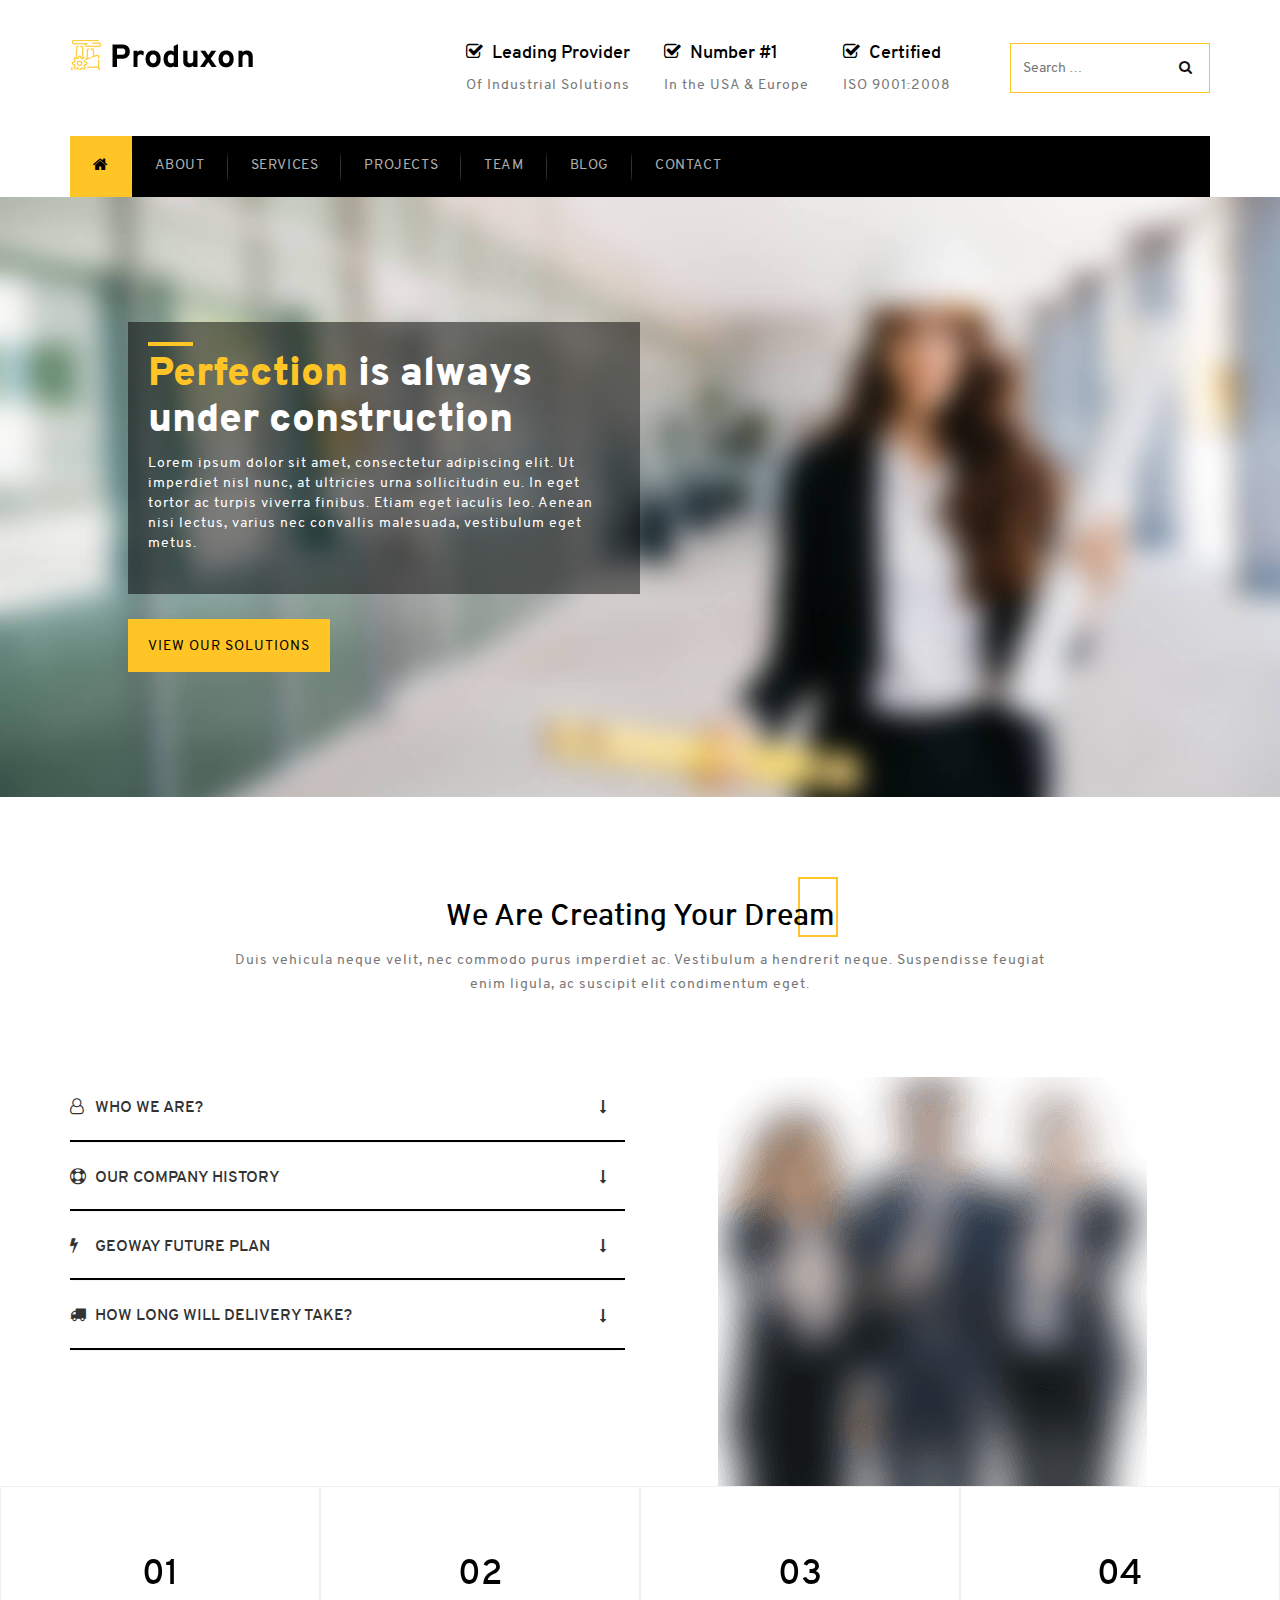
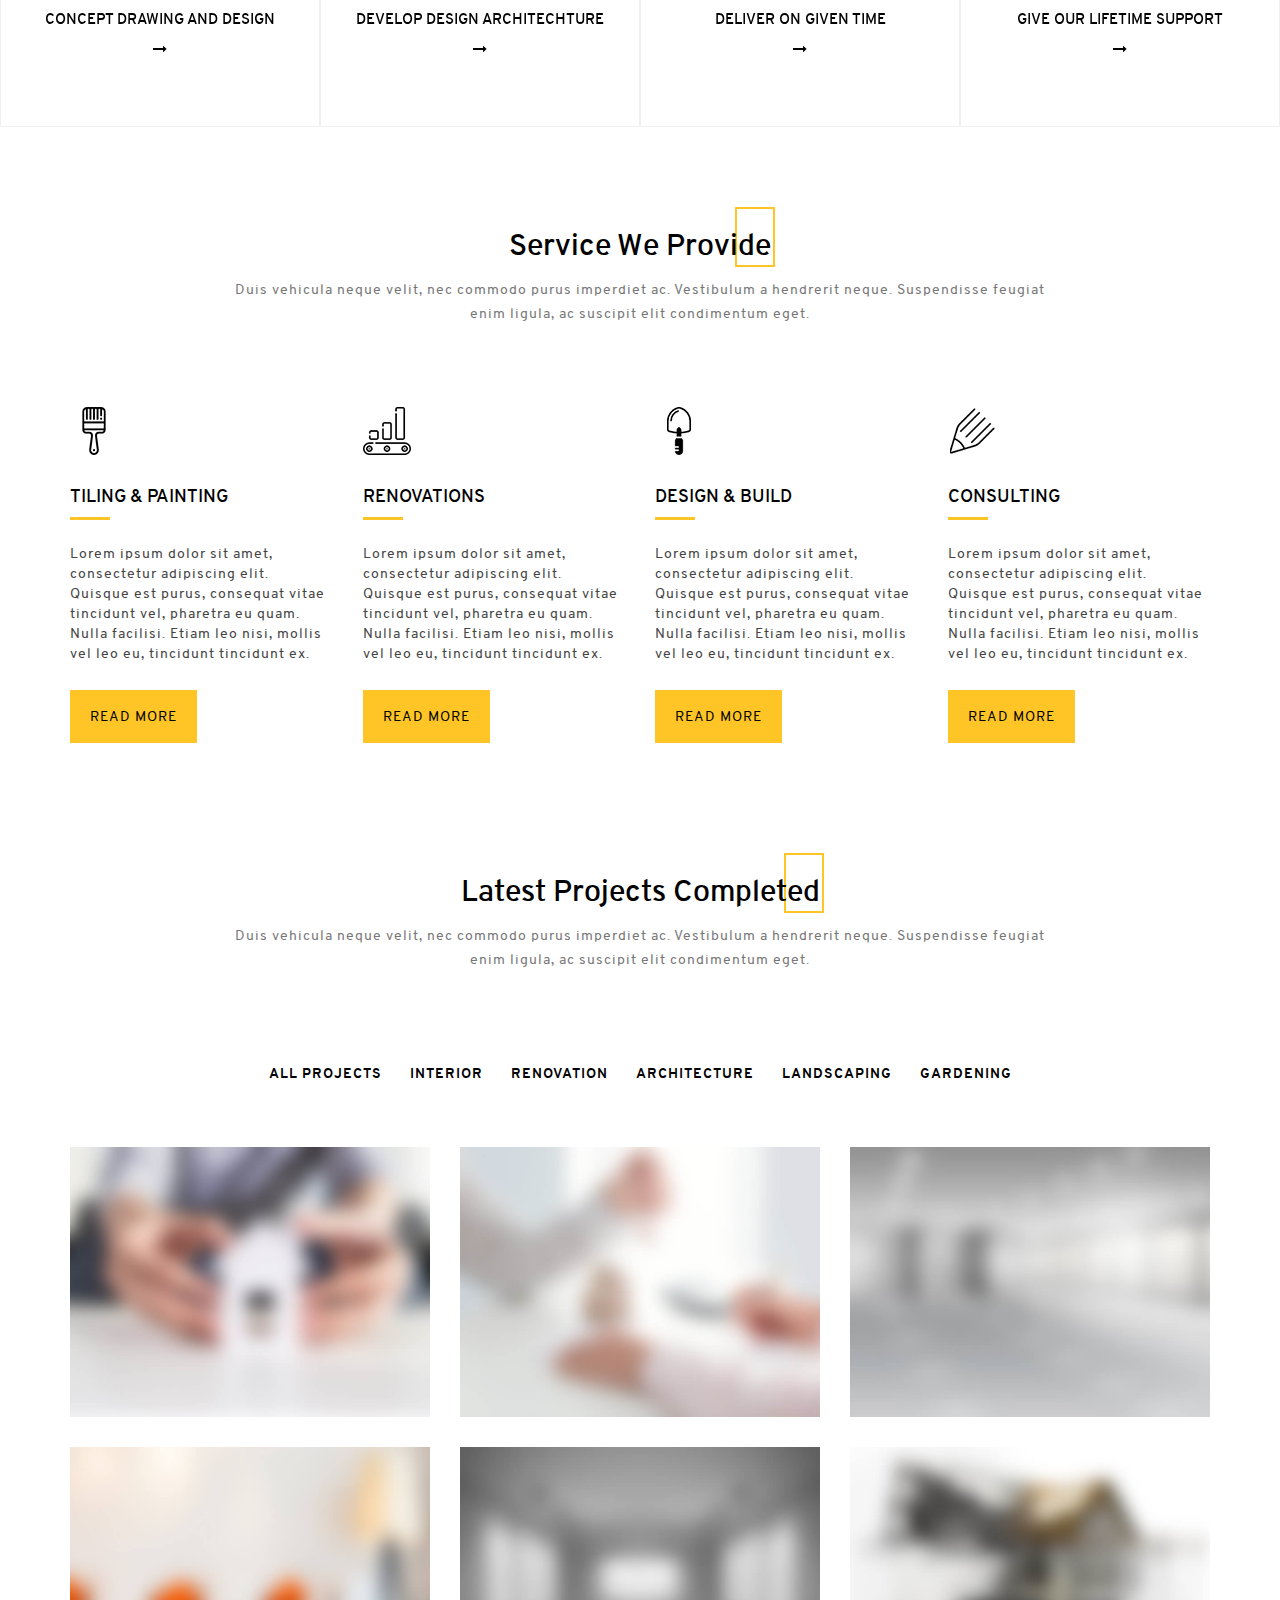
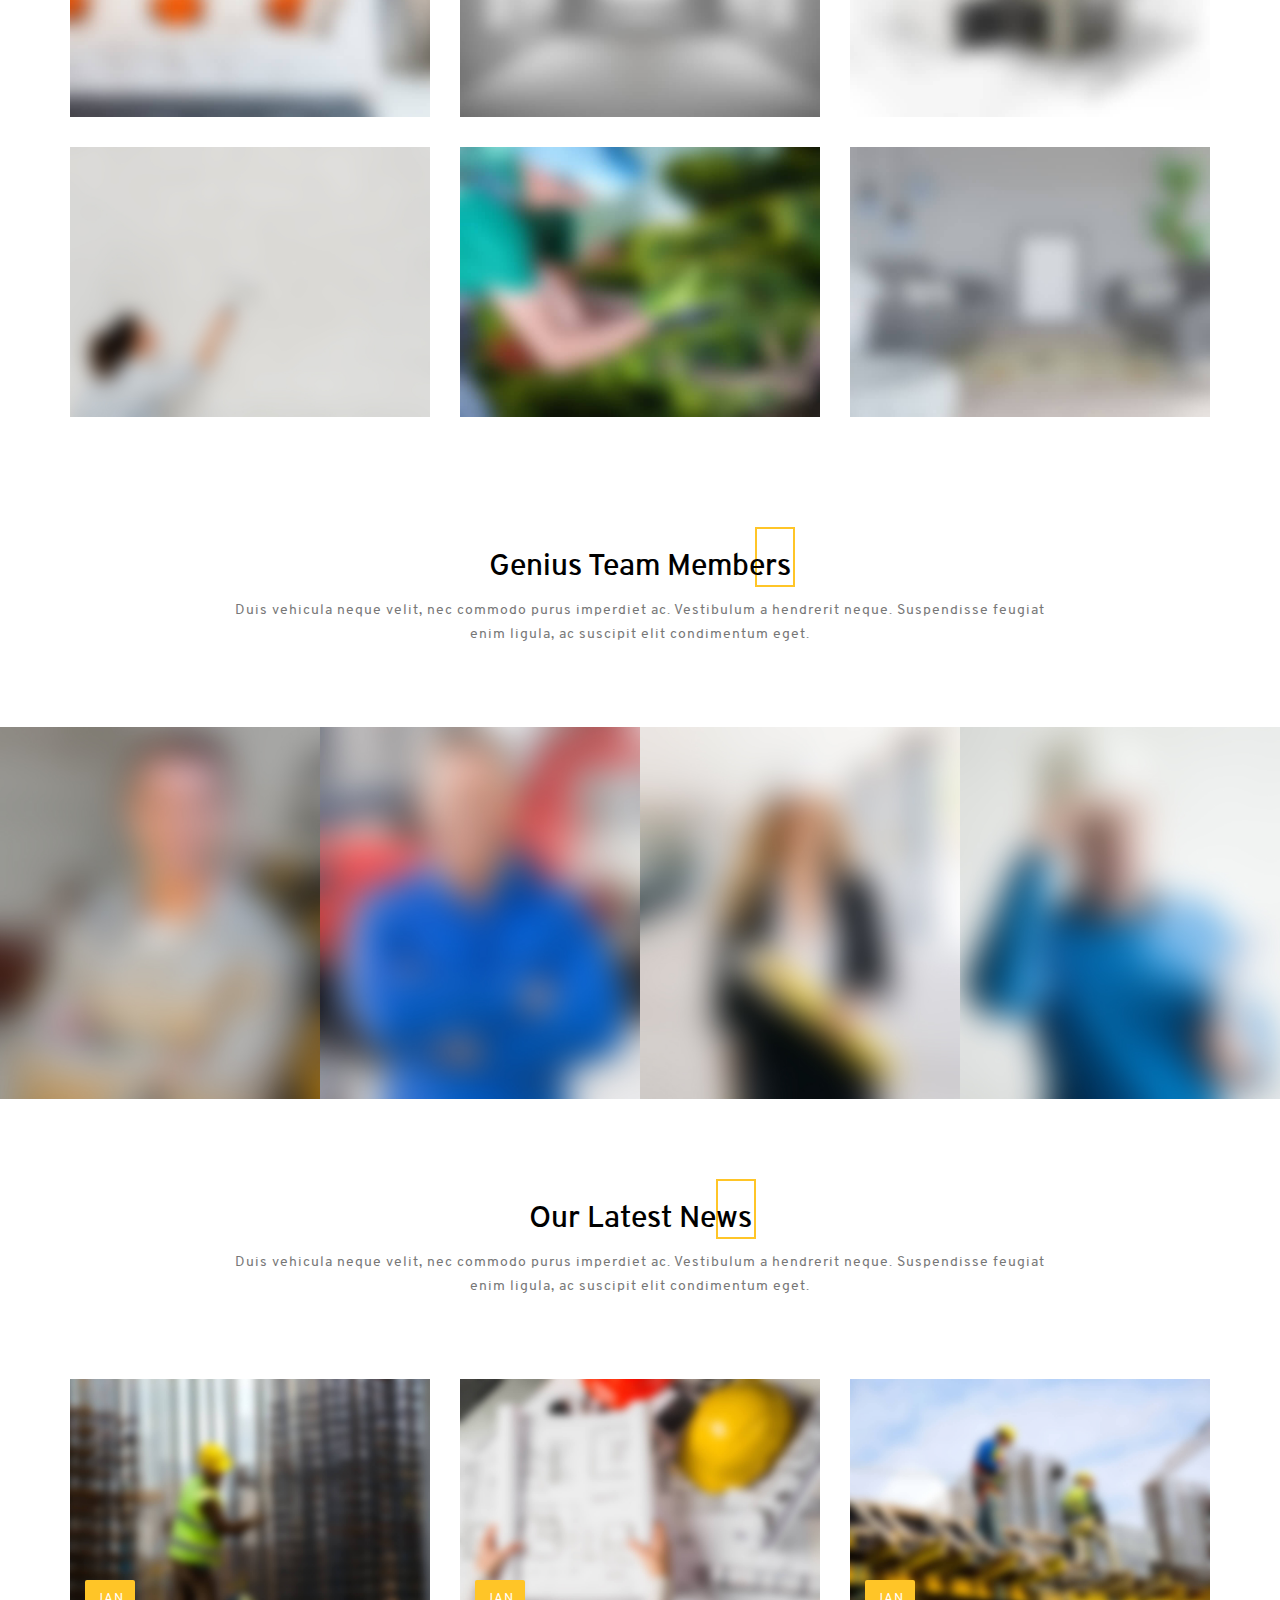
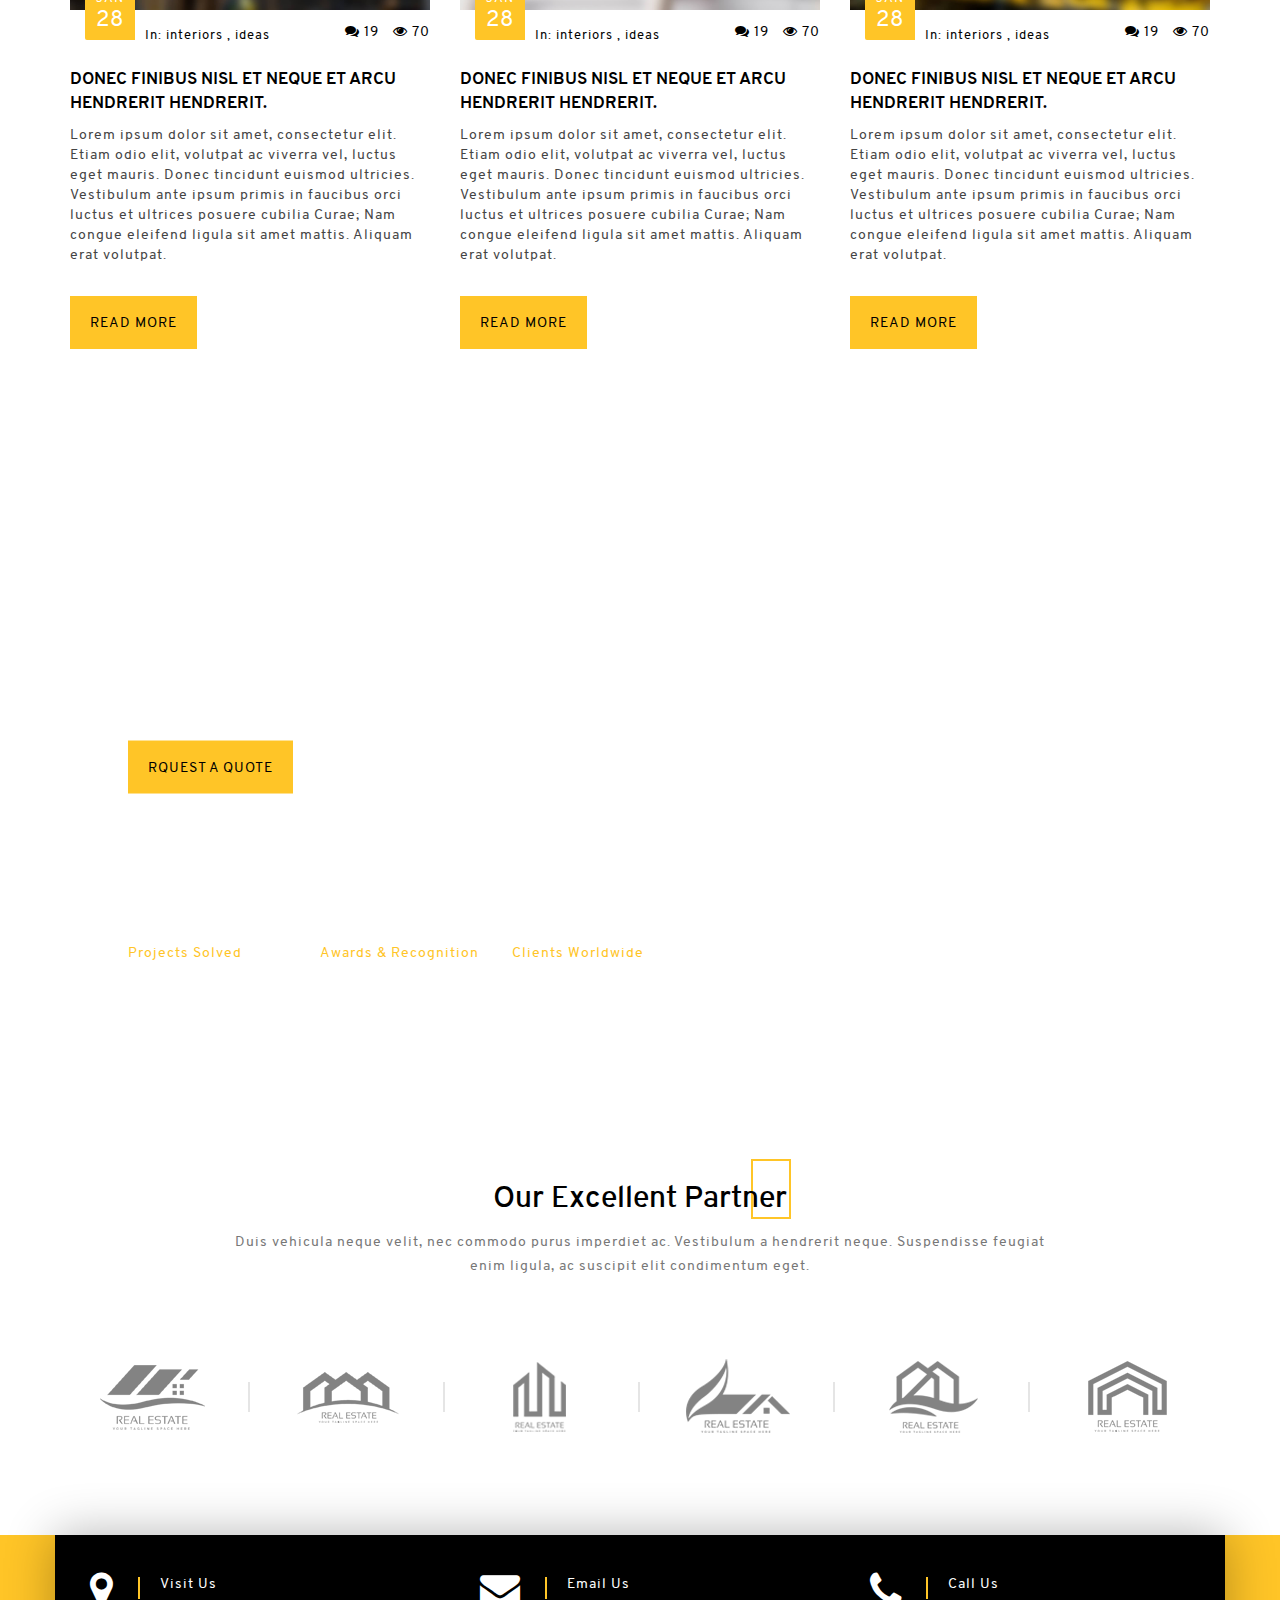
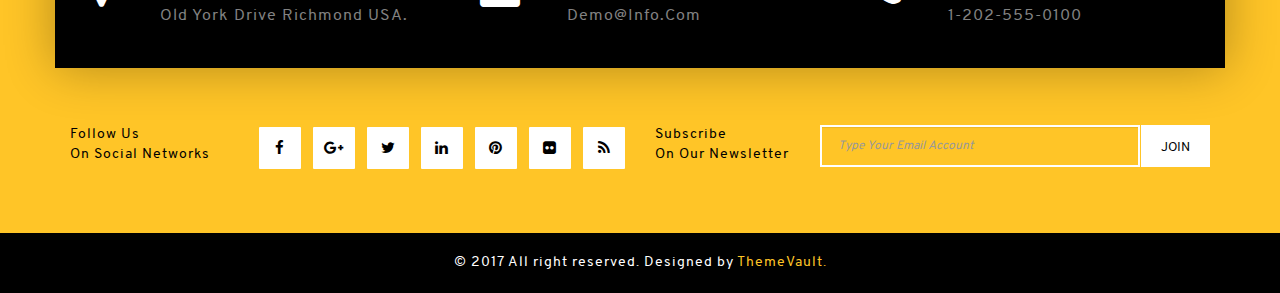
==== index.html @ 8ce7cc74 "temp" ====
<!--
Template Name: produxon
File Name: index.html
Author Name: ThemeVault
Author URI: http://www.themevault.net/
License URI: http://www.themevault.net/license
/-->

<!DOCTYPE html>
<html lang="en">
    <head>
        <meta charset="utf-8">
        <meta http-equiv="X-UA-Compatible" content="IE=edge">
        <meta name="viewport" content="width=device-width, initial-scale=1.0">
        <link rel="icon" href="images/favicon.png"/>
        <title>Produxon</title>

        <!-- Bootstrap core CSS -->
        <link href="css/bootstrap.min.css" rel="stylesheet">
        <link href="css/owl.carousel.min.css" rel="stylesheet">

        <!-- Custom styles for this template -->
        <link href="css/style.css" rel="stylesheet">
        <link href="css/responsive.css" rel="stylesheet">
        <link href="fonts/font-awesome/css/font-awesome.min.css" rel="stylesheet" type="text/css" />
        <link href="fonts/website-font/stylesheet.css" rel="stylesheet" type="text/css" />
        <link rel="stylesheet" href="css/lightbox.min.css">

        <script src="js/jquery.min.js" type="text/javascript"></script>
        <script src="js/bootstrap.min.js" type="text/javascript"></script>
        <script src="js/lightbox-plus-jquery.min.js" type="text/javascript"></script>
        <script src="js/owl.carousel.min.js" type="text/javascript"></script>
        <script src="js/shuffle.min.js" type="text/javascript"></script>
        <script src="js/shuffle.custom.js" type="text/javascript"></script>
        <script src="js/counterup.min.js" type="text/javascript"></script>
        <script src="js/waypoints.min.js" type="text/javascript"></script>
        <script src="js/custom.js" type="text/javascript"></script>
    </head>
    <body>
        <header>
            <div class="tv-top-header tv-paddingTB-40">
                <div class="container">
                    <div class="row">
                        <div class="col-md-3">
                            <div class="tv-site-logo">
                                <a href="index.html"><img src="images/logo.png" alt="logo"></a>
                            </div>
                        </div>
                        <div class="col-md-9">
                            <div class="tv-feature-content">
                                <ul>
                                    <li>
                                        <h4 class="tv-checkmark">
                                            <span>Leading Provider</span>
                                        </h4>
                                        <div class="tv-feature-text">Of Industrial Solutions</div>
                                    </li>
                                    <li>
                                        <h4 class="tv-checkmark">
                                            <span>Number #1</span>
                                        </h4>
                                        <div class="tv-feature-text">In the USA & Europe</div>
                                    </li>
                                    <li>
                                        <h4 class="tv-checkmark">
                                            <span>Certified</span>
                                        </h4>
                                        <div class="tv-feature-text">ISO 9001:2008</div>
                                    </li>
                                </ul>
                                <div class="tv-searchbar">
                                    <form class="tv-search-form" action="" method="get" role="search">
                                        <input class="tv-search-field" type="search" name="s" value="" placeholder="Search …">
                                        <input class="tv-search-submit" type="submit" value="Search">
                                    </form>
                                </div>
                            </div>
                        </div>
                    </div>
                </div>
            </div>
            <div class="tv-main-nav">
                <div class="container">
                    <nav class="navbar navbar-default"> 
                        <div class="navbar-header">
                            <button type="button" class="navbar-toggle" data-toggle="collapse" data-target="#myNavbar">
                                <span class="icon-bar"></span>
                                <span class="icon-bar"></span>
                                <span class="icon-bar"></span>                        
                            </button>
                        </div>
                        <div class="collapse navbar-collapse" id="myNavbar">
                            <ul class="nav navbar-nav">
                                <li class="active"><a href="index.html"><i class="fa fa-home"></i></a></li>
                                <li><a href="about.html">About</a></li>
                                <li><a href="service.html">Services</a></li>
                                <li><a href="project.html">Projects</a></li>
                                <li><a href="team.html">Team</a></li>
                                <li><a href="blog.html">Blog</a></li>
                                <li><a href="contact.html">Contact</a></li>
                            </ul>
                        </div>
                    </nav>
                </div>
            </div>
        </header>
        <div class="tv-slider-container">
            <div class="tv-slider tv-slider-one">
                <div class="owl-carousel owl-loaded owl-drag">
                    <article class="tv-slider-item">
                        <div class="tv-slider-img" style="background-image: url(images/banner2.jpg)"> 
                            <div class="tv-slider-content">
                                <div class="tv-slider-content-inner">
                                    <h2 class="tv-highlight-text"><span>Perfection</span> is always under construction</h2>
                                    <p class="tv-slider-para">Lorem ipsum dolor sit amet, consectetur adipiscing elit. Ut imperdiet nisl nunc, at ultricies urna sollicitudin eu. In eget tortor ac turpis viverra finibus. Etiam eget iaculis leo. Aenean nisi lectus, varius nec convallis malesuada, vestibulum eget metus.</p>
                                </div>
                                <a href="" class="btn">
                                    <span class="tv-mask"></span>
                                    <span>View Our Solutions</span>
                                </a>
                            </div>
                        </div>
                    </article>
                    <article class="tv-slider-item">
                        <div class="tv-slider-img" style="background-image: url(images/banner.jpg)"> 
                            <div class="tv-slider-content">
                                <div class="tv-slider-content-inner">
                                    <h2 class="tv-highlight-text"><span>Perfection</span> is always under construction</h2>
                                    <p class="tv-slider-para">Lorem ipsum dolor sit amet, consectetur adipiscing elit. Ut imperdiet nisl nunc, at ultricies urna sollicitudin eu. In eget tortor ac turpis viverra finibus. Etiam eget iaculis leo. Aenean nisi lectus, varius nec convallis malesuada, vestibulum eget metus.</p>
                                </div>
                                <a href="" class="btn">
                                    <span class="tv-mask"></span>
                                    <span>View Our Solutions</span>
                                </a>
                            </div>
                        </div>
                    </article>
                </div>
            </div>
            <script>
                $('.tv-slider-one .owl-carousel').owlCarousel({
                    slideSpeed: 300,
                    paginationSpeed: 400,
                    transitionStyle: "fade",
                    loop: true,
                    items: 1,
                    margin: 0,
                    nav: true,
                    dots: false,
                    autoplay: true,
                    autoplayHoverPause: false,
                    autoplaySpeed: 6000,
                    navSpeed: 3000,
                    singleItem: true,
                    navText: ["<i class='fa fa-angle-left'></i>", "<i class='fa fa-angle-right'></i>"]
                });
            </script>
        </div>

        <section class="tv-section">
            <header class="tv-section-heading">
                <h2 class="tv-section-title">We are creating your dream</h2>
                <p class="tv-section-para">Duis vehicula neque velit, nec commodo purus imperdiet ac. Vestibulum a hendrerit neque. Suspendisse feugiat enim ligula, ac suscipit elit condimentum eget.</p>
            </header>
            <div class="tv-section-content">
                <div class="container">
                    <div class="row">
                        <div class="col-md-6 col-sm-6 col-xs-12">
                            <div id="accordion" class="panel-group">
                                <div class="panel panel-default">
                                    <div class="panel-heading">
                                        <h4>
                                            <a class="collapsed" href="#support1" data-parent="#accordion" data-toggle="collapse" aria-expanded="false"><i class="fa fa-user-o"></i>Who we are?</a>
                                        </h4>
                                    </div>
                                    <div id="support1" class="panel-collapse collapse" aria-expanded="false" style="height: 0px;">
                                        <div class="panel-body">Lorem ipsum dolor sit amet, consectetur adipiscing elit. Ut lobortis mi sapien, sed sagittis nisi porttitor a. Orci varius natoque penatibus et magnis dis parturient montes, nascetur ridiculus mus. In sodales lacus vitae ex elementum, eget varius neque facilisis. Pellentesque pharetra commodo magna vitae vestibulum.</div>
                                    </div>
                                </div>
                                <div class="panel panel-default">
                                    <div class="panel-heading">
                                        <h4>
                                            <a class="collapsed" href="#support2" data-parent="#accordion" data-toggle="collapse" aria-expanded="false"><i class="fa fa-life-ring"></i>Our Company History</a>
                                        </h4>
                                    </div>
                                    <div id="support2" class="panel-collapse collapse" aria-expanded="false">
                                        <div class="panel-body">Lorem ipsum dolor sit amet, consectetur adipiscing elit. Ut lobortis mi sapien, sed sagittis nisi porttitor a. Orci varius natoque penatibus et magnis dis parturient montes, nascetur ridiculus mus. In sodales lacus vitae ex elementum, eget varius neque facilisis. Pellentesque pharetra commodo magna vitae vestibulum.</div>
                                    </div>
                                </div>
                                <div class="panel panel-default">
                                    <div class="panel-heading">
                                        <h4>
                                            <a class="collapsed" href="#support3" data-parent="#accordion" data-toggle="collapse" aria-expanded="false"><i class="fa fa-bolt"></i>Geoway Future Plan</a>
                                        </h4>
                                    </div>
                                    <div id="support3" class="panel-collapse collapse" aria-expanded="false">
                                        <div class="panel-body">Lorem ipsum dolor sit amet, consectetur adipiscing elit. Ut lobortis mi sapien, sed sagittis nisi porttitor a. Orci varius natoque penatibus et magnis dis parturient montes, nascetur ridiculus mus. In sodales lacus vitae ex elementum, eget varius neque facilisis. Pellentesque pharetra commodo magna vitae vestibulum.</div>
                                    </div>
                                </div>
                                <div class="panel panel-default">
                                    <div class="panel-heading">
                                        <h4>
                                            <a class="collapsed" href="#support4" data-parent="#accordion" data-toggle="collapse" aria-expanded="false"><i class="fa fa-truck"></i>How long will delivery take?</a>
                                        </h4>
                                    </div>
                                    <div id="support4" class="panel-collapse collapse" aria-expanded="false">
                                        <div class="panel-body">Lorem ipsum dolor sit amet, consectetur adipiscing elit. Ut lobortis mi sapien, sed sagittis nisi porttitor a. Orci varius natoque penatibus et magnis dis parturient montes, nascetur ridiculus mus. In sodales lacus vitae ex elementum, eget varius neque facilisis. Pellentesque pharetra commodo magna vitae vestibulum.</div>
                                    </div>
                                </div>
                            </div>
                        </div>
                        <div class="col-md-6 col-sm-6 col-xs-12">
                            <div class="tv-about-img">
                                <img src="images/about.png" alt="about" class="img-responsive">
                            </div>
                        </div>
                    </div>
                </div>
                <div class="container-fluid">
                    <div class="row">
                        <ul class="tv-process-steps">
                            <li class="col-md-3 col-sm-6 col-xs-6 width-100 tv-no-paddingLR">
                                <div class="tv-step-content">
                                    <div class="tv-stepsupper-info">
                                        <div class="tv-info-inner">
                                            <div class="tv-info-inner-content">
                                                <div class="tv-stepsinfo-text">
                                                    <h4>01</h4>
                                                    <h5 class="text-uppercase">Concept drawing and design</h5>
                                                    <a href="">
                                                        <i class="fa fa-long-arrow-right"></i>
                                                    </a>
                                                </div>
                                            </div>
                                        </div>
                                    </div>
                                    <div class="tv-stepshover-info">
                                        <div class="tv-info-inner">
                                            <div class="tv-info-inner-content">
                                                <div class="tv-stepsinfo-text">
                                                    <h4>01</h4>
                                                    <h5 class="text-uppercase">Concept drawing and design</h5>
                                                    <p>Lorem ipsum dolor sit amet, consectetur adipiscing elit.</p>
                                                    <a class="btn" href="">
                                                        <span class="tv-mask"></span>
                                                        <span><i class="fa fa-long-arrow-right"></i></span>
                                                    </a>
                                                </div>
                                            </div>
                                        </div>
                                        <figure class="image">
                                            <img alt="step1" src="images/step1.jpg" class="img-responsive">
                                        </figure>
                                    </div>
                                </div>
                            </li>
                            <li class="col-md-3 col-sm-6 col-xs-6 width-100 tv-no-paddingLR">
                                <div class="tv-step-content">
                                    <div class="tv-stepsupper-info">
                                        <div class="tv-info-inner">
                                            <div class="tv-info-inner-content">
                                                <div class="tv-stepsinfo-text">
                                                    <h4>02</h4>
                                                    <h5 class="text-uppercase">Develop Design Architechture</h5>
                                                    <a href="#">
                                                        <i class="fa fa-long-arrow-right"></i>
                                                    </a>
                                                </div>
                                            </div>
                                        </div>
                                    </div>
                                    <div class="tv-stepshover-info">
                                        <div class="tv-info-inner">
                                            <div class="tv-info-inner-content">
                                                <div class="tv-stepsinfo-text">
                                                    <h4>02</h4>
                                                    <h5 class="text-uppercase">Develop Design Architechture</h5>
                                                    <p>Lorem ipsum dolor sit amet, consectetur adipiscing elit.</p>
                                                    <a class="btn" href="">
                                                        <span class="tv-mask"></span>
                                                        <span><i class="fa fa-long-arrow-right"></i></span>
                                                    </a>
                                                </div>
                                            </div>
                                        </div>
                                        <figure class="image">
                                            <img alt="step1" src="images/step2.jpg" class="img-responsive">
                                        </figure>
                                    </div>
                                </div>
                            </li>
                            <li class="col-md-3 col-sm-6 col-xs-6 width-100 tv-no-paddingLR">
                                <div class="tv-step-content">
                                    <div class="tv-stepsupper-info">
                                        <div class="tv-info-inner">
                                            <div class="tv-info-inner-content">
                                                <div class="tv-stepsinfo-text">
                                                    <h4>03</h4>
                                                    <h5 class="text-uppercase">Deliver on Given Time</h5>
                                                    <a href="#">
                                                        <i class="fa fa-long-arrow-right"></i>
                                                    </a>
                                                </div>
                                            </div>
                                        </div>
                                    </div>
                                    <div class="tv-stepshover-info">
                                        <div class="tv-info-inner">
                                            <div class="tv-info-inner-content">
                                                <div class="tv-stepsinfo-text">
                                                    <h4>03</h4>
                                                    <h5 class="text-uppercase">Deliver on Given Time</h5>
                                                    <p>Lorem ipsum dolor sit amet, consectetur adipiscing elit.</p>
                                                    <a class="btn" href="">
                                                        <span class="tv-mask"></span>
                                                        <span><i class="fa fa-long-arrow-right"></i></span>
                                                    </a>
                                                </div>
                                            </div>
                                        </div>
                                        <figure class="image">
                                            <img alt="step1" src="images/step3.jpg" class="img-responsive">
                                        </figure>
                                    </div>
                                </div>
                            </li>
                            <li class="col-md-3 col-sm-6 col-xs-6 width-100 tv-no-paddingLR">
                                <div class="tv-step-content">
                                    <div class="tv-stepsupper-info">
                                        <div class="tv-info-inner">
                                            <div class="tv-info-inner-content">
                                                <div class="tv-stepsinfo-text">
                                                    <h4>04</h4>
                                                    <h5 class="text-uppercase">Give Our Lifetime Support</h5>
                                                    <a href="#">
                                                        <i class="fa fa-long-arrow-right"></i>
                                                    </a>
                                                </div>
                                            </div>
                                        </div>
                                    </div>
                                    <div class="tv-stepshover-info">
                                        <div class="tv-info-inner">
                                            <div class="tv-info-inner-content">
                                                <div class="tv-stepsinfo-text">
                                                    <h4>04</h4>
                                                    <h5 class="text-uppercase">Give Our Lifetime Support</h5>
                                                    <p>Lorem ipsum dolor sit amet, consectetur adipiscing elit.</p>
                                                    <a class="btn" href="">
                                                        <span class="tv-mask"></span>
                                                        <span><i class="fa fa-long-arrow-right"></i></span>
                                                    </a>
                                                </div>
                                            </div>
                                        </div>
                                        <figure class="image">
                                            <img alt="step1" src="images/step4.jpg" class="img-responsive">
                                        </figure>
                                    </div>
                                </div>
                            </li>
                        </ul>
                    </div>
                </div>
            </div>
        </section>
        <section class="tv-section">
            <header class="tv-section-heading">
                <h2 class="tv-section-title">service we provide</h2>
                <p class="tv-section-para">Duis vehicula neque velit, nec commodo purus imperdiet ac. Vestibulum a hendrerit neque. Suspendisse feugiat enim ligula, ac suscipit elit condimentum eget.</p>
            </header>
            <div class="tv-section-content">
                <div class="container">
                    <div class="row">
                        <div class="tv-services">
                            <div class="col-md-3 col-sm-6 col-xs-12">
                                <div class="tv-service-content">
                                    <div class="tv-service-img">
                                        <img alt="service" src="images/service1-2.png">
                                        <img alt="service" src="images/service1.png">
                                    </div>
                                    <div class="tv-service-text">
                                        <h4>Tiling & Painting</h4>
                                        <p>Lorem ipsum dolor sit amet, consectetur adipiscing elit. Quisque est purus, consequat vitae tincidunt vel, pharetra eu quam. Nulla facilisi. Etiam leo nisi, mollis vel leo eu, tincidunt tincidunt ex.</p>
                                        <a class="btn" href="">
                                            <span class="tv-mask"></span>
                                            <span>Read More</span>
                                        </a>
                                    </div>
                                </div>
                            </div>
                            <div class="col-md-3 col-sm-6 col-xs-12">
                                <div class="tv-service-content">
                                    <div class="tv-service-img">
                                        <img alt="service" src="images/service2-2.png">
                                        <img alt="service" src="images/service2.png">
                                    </div>
                                    <div class="tv-service-text">
                                        <h4>Renovations</h4>
                                        <p>Lorem ipsum dolor sit amet, consectetur adipiscing elit. Quisque est purus, consequat vitae tincidunt vel, pharetra eu quam. Nulla facilisi. Etiam leo nisi, mollis vel leo eu, tincidunt tincidunt ex.</p>
                                        <a class="btn" href="">
                                            <span class="tv-mask"></span>
                                            <span>Read More</span>
                                        </a>
                                    </div>
                                </div>
                            </div>
                            <div class="col-md-3 col-sm-6 col-xs-12">
                                <div class="tv-service-content">
                                    <div class="tv-service-img">
                                        <img alt="service" src="images/service3-2.png">
                                        <img alt="service" src="images/service3.png">
                                    </div>
                                    <div class="tv-service-text">
                                        <h4>Design & Build</h4>
                                        <p>Lorem ipsum dolor sit amet, consectetur adipiscing elit. Quisque est purus, consequat vitae tincidunt vel, pharetra eu quam. Nulla facilisi. Etiam leo nisi, mollis vel leo eu, tincidunt tincidunt ex.</p>
                                        <a class="btn" href="">
                                            <span class="tv-mask"></span>
                                            <span>Read More</span>
                                        </a>
                                    </div>
                                </div>
                            </div>
                            <div class="col-md-3 col-sm-6 col-xs-12">
                                <div class="tv-service-content">
                                    <div class="tv-service-img">
                                        <img alt="service" src="images/service4-2.png">
                                        <img alt="service" src="images/service4.png">
                                    </div>
                                    <div class="tv-service-text">
                                        <h4>Consulting</h4>
                                        <p>Lorem ipsum dolor sit amet, consectetur adipiscing elit. Quisque est purus, consequat vitae tincidunt vel, pharetra eu quam. Nulla facilisi. Etiam leo nisi, mollis vel leo eu, tincidunt tincidunt ex.</p>
                                        <a class="btn" href="">
                                            <span class="tv-mask"></span>
                                            <span>Read More</span>
                                        </a>
                                    </div>
                                </div>
                            </div>
                        </div>
                    </div>
                </div>
            </div>
        </section>
        <section class="tv-section">
            <header class="tv-section-heading">
                <h2 class="tv-section-title">Latest Projects Completed</h2>
                <p class="tv-section-para">Duis vehicula neque velit, nec commodo purus imperdiet ac. Vestibulum a hendrerit neque. Suspendisse feugiat enim ligula, ac suscipit elit condimentum eget.</p>
            </header>
            <div class="tv-section-content">
                <div class="container">
                    <div class="row">
                        <div class="tv-filter-wrapper col-xs-12 tv-marginB-50">
                            <div class="tv-projects-filter tv-filter-options">
                                <a class="active" data-group="all">All Projects</a>
                                <a data-group="interior">Interior</a>
                                <a data-group="renovation">Renovation</a>
                                <a data-group="architecture">Architecture</a>
                                <a data-group="landscaping">Landscaping</a>
                                <a data-group="gardening">Gardening</a>
                            </div>
                        </div>
                        <div class="clearfix"></div>
                        <ul id="grid" class="tv-project-grid">
                            <li class="item grid-item col-md-4 col-sm-6 col-xs-6 width-100" data-groups='["architecture"]'>
                                <div class="tv-project-content">
                                    <div class="tv-project-image">
                                        <img src="images/portfolio-item1.jpg" alt="project" class="img-responsive">
                                    </div>
                                    <div class="tv-project-overlaytext">
                                        <div class="tv-project-midvalue">
                                            <span class="tv-porject-cat">Architecture</span>
                                            <span class="tv-project-name">New Office Room</span>
                                            <span class="tv-project-plus">
                                                <a href="images/portfolio-item1.jpg" class="tv-plus example-image-link img-responsive" data-lightbox="project"><i class="fa fa-plus" aria-hidden="true"></i></a>
                                            </span>
                                        </div>
                                    </div>
                                </div>
                            </li>
                            <li class="item grid-item col-md-4 col-sm-6 col-xs-6 width-100" data-groups='["architecture"]'>
                                <div class="tv-project-content">
                                    <div class="tv-project-image">
                                        <img src="images/portfolio-item2.jpg" alt="project" class="img-responsive">
                                    </div>
                                    <div class="tv-project-overlaytext">
                                        <div class="tv-project-midvalue">
                                            <span class="tv-porject-cat">Architecture</span>
                                            <span class="tv-project-name">New Office Room</span>
                                            <span class="tv-project-plus">
                                                <a href="images/portfolio-item2.jpg" class="tv-plus example-image-link img-responsive" data-lightbox="project"><i class="fa fa-plus" aria-hidden="true"></i></a>
                                            </span>
                                        </div>
                                    </div>
                                </div>
                            </li>
                            <li class="item grid-item col-md-4 col-sm-6 col-xs-6 width-100" data-groups='["interior"]'>
                                <div class="tv-project-content">
                                    <div class="tv-project-image">
                                        <img src="images/portfolio-item3.jpg" alt="project" class="img-responsive">
                                    </div>
                                    <div class="tv-project-overlaytext">
                                        <div class="tv-project-midvalue">
                                            <span class="tv-porject-cat">Interior</span>
                                            <span class="tv-project-name">New Office Room</span>
                                            <span class="tv-project-plus">
                                                <a href="images/portfolio-item3.jpg" class="tv-plus example-image-link img-responsive" data-lightbox="project"><i class="fa fa-plus" aria-hidden="true"></i></a>
                                            </span>
                                        </div>
                                    </div>
                                </div>
                            </li>
                            <li class="item grid-item col-md-4 col-sm-6 col-xs-6 width-100" data-groups='["landscaping"]'>
                                <div class="tv-project-content">
                                    <div class="tv-project-image">
                                        <img src="images/portfolio-item4.jpg" alt="project" class="img-responsive">
                                    </div>
                                    <div class="tv-project-overlaytext">
                                        <div class="tv-project-midvalue">
                                            <span class="tv-porject-cat">Landscaping</span>
                                            <span class="tv-project-name">New Office Room</span>
                                            <span class="tv-project-plus">
                                                <a href="images/portfolio-item4.jpg" class="tv-plus example-image-link img-responsive" data-lightbox="project"><i class="fa fa-plus" aria-hidden="true"></i></a>
                                            </span>
                                        </div>
                                    </div>
                                </div>
                            </li>
                            <li class="item grid-item col-md-4 col-sm-6 col-xs-6 width-100" data-groups='["interior"]'>
                                <div class="tv-project-content">
                                    <div class="tv-project-image">
                                        <img src="images/portfolio-item5.jpg" alt="project" class="img-responsive">
                                    </div>
                                    <div class="tv-project-overlaytext">
                                        <div class="tv-project-midvalue">
                                            <span class="tv-porject-cat">Interior</span>
                                            <span class="tv-project-name">New Office Room</span>
                                            <span class="tv-project-plus">
                                                <a href="images/portfolio-item5.jpg" class="tv-plus example-image-link img-responsive" data-lightbox="project"><i class="fa fa-plus" aria-hidden="true"></i></a>
                                            </span>
                                        </div>
                                    </div>
                                </div>
                            </li>
                            <li class="item grid-item col-md-4 col-sm-6 col-xs-6 width-100" data-groups='["renovation"]'>
                                <div class="tv-project-content">
                                    <div class="tv-project-image">
                                        <img src="images/portfolio-item6.jpg" alt="project" class="img-responsive">
                                    </div>
                                    <div class="tv-project-overlaytext">
                                        <div class="tv-project-midvalue">
                                            <span class="tv-porject-cat">Renovation</span>
                                            <span class="tv-project-name">New Office Room</span>
                                            <span class="tv-project-plus">
                                                <a href="images/portfolio-item6.jpg" class="tv-plus example-image-link img-responsive" data-lightbox="project"><i class="fa fa-plus" aria-hidden="true"></i></a>
                                            </span>
                                        </div>
                                    </div>
                                </div>
                            </li>
                            <li class="item grid-item col-md-4 col-sm-6 col-xs-6 width-100" data-groups='["renovation"]'>
                                <div class="tv-project-content">
                                    <div class="tv-project-image">
                                        <img src="images/portfolio-item7.jpg" alt="project" class="img-responsive">
                                    </div>
                                    <div class="tv-project-overlaytext">
                                        <div class="tv-project-midvalue">
                                            <span class="tv-porject-cat">Renovation</span>
                                            <span class="tv-project-name">New Office Room</span>
                                            <span class="tv-project-plus">
                                                <a href="images/portfolio-item7.jpg" class="tv-plus example-image-link img-responsive" data-lightbox="project"><i class="fa fa-plus" aria-hidden="true"></i></a>
                                            </span>
                                        </div>
                                    </div>
                                </div>
                            </li>
                            <li class="item grid-item col-md-4 col-sm-6 col-xs-6 width-100" data-groups='["gardening"]'>
                                <div class="tv-project-content">
                                    <div class="tv-project-image">
                                        <img src="images/portfolio-item8.jpg" alt="project" class="img-responsive">
                                    </div>
                                    <div class="tv-project-overlaytext">
                                        <div class="tv-project-midvalue">
                                            <span class="tv-porject-cat">Gardening</span>
                                            <span class="tv-project-name">New Office Room</span>
                                            <span class="tv-project-plus">
                                                <a href="images/portfolio-item8.jpg" class="tv-plus example-image-link img-responsive" data-lightbox="project"><i class="fa fa-plus" aria-hidden="true"></i></a>
                                            </span>
                                        </div>
                                    </div>
                                </div>
                            </li>
                            <li class="item grid-item col-md-4 col-sm-6 col-xs-6 width-100" data-groups='["interior"]'>
                                <div class="tv-project-content">
                                    <div class="tv-project-image">
                                        <img src="images/portfolio-item9.jpg" alt="project" class="img-responsive">
                                    </div>
                                    <div class="tv-project-overlaytext">
                                        <div class="tv-project-midvalue">
                                            <span class="tv-porject-cat">Interior</span>
                                            <span class="tv-project-name">New Office Room</span>
                                            <span class="tv-project-plus">
                                                <a href="images/portfolio-item9.jpg" class="tv-plus example-image-link img-responsive" data-lightbox="project"><i class="fa fa-plus" aria-hidden="true"></i></a>
                                            </span>
                                        </div>
                                    </div>
                                </div>
                            </li>
                        </ul>
                    </div>
                </div>
            </div>
        </section>
        <section class="tv-section">
            <header class="tv-section-heading">
                <h2 class="tv-section-title">Genius Team Members</h2>
                <p class="tv-section-para">Duis vehicula neque velit, nec commodo purus imperdiet ac. Vestibulum a hendrerit neque. Suspendisse feugiat enim ligula, ac suscipit elit condimentum eget.</p>
            </header>
            <div class="tv-section-content">
                <div class="container-fluid">
                    <div class="row">
                        <div class="tv-member">
                            <div class="col-md-3 col-sm-6 col-xs-6 width-100 tv-no-paddingLR">
                                <div class="tv-member-content">
                                    <div class="tv-member-image">
                                        <img src="images/team1.jpg" alt="team" class="img-responsive">
                                    </div>
                                    <div class="tv-member-overlay">
                                        <div class="tv-member-info">
                                            <div class="tv-member-name">
                                                <h4>David King</h4>
                                                <p>CEO & Founder</p>
                                            </div>
                                            <div class="tv-member-sociallinks">
                                                <a href="#">
                                                    <i class="fa fa-facebook"></i>
                                                </a>
                                                <a href="#">
                                                    <i class="fa fa-twitter"></i>
                                                </a>
                                                <a href="#">
                                                    <i class="fa fa-linkedin"></i>
                                                </a>
                                            </div>
                                        </div>
                                    </div>
                                </div>
                            </div>
                            <div class="col-md-3 col-sm-6 col-xs-6 width-100 tv-no-paddingLR">
                                <div class="tv-member-content">
                                    <div class="tv-member-image">
                                        <img src="images/team2.jpg" alt="team" class="img-responsive">
                                    </div>
                                    <div class="tv-member-overlay">
                                        <div class="tv-member-info">
                                            <div class="tv-member-name">
                                                <h4>Joe Shestak</h4>
                                                <p>Machine Engineer</p>
                                            </div>
                                            <div class="tv-member-sociallinks">
                                                <a href="#">
                                                    <i class="fa fa-facebook"></i>
                                                </a>
                                                <a href="#">
                                                    <i class="fa fa-twitter"></i>
                                                </a>
                                                <a href="#">
                                                    <i class="fa fa-linkedin"></i>
                                                </a>
                                            </div>
                                        </div>
                                    </div>
                                </div>
                            </div>
                            <div class="col-md-3 col-sm-6 col-xs-6 width-100 tv-no-paddingLR">
                                <div class="tv-member-content">
                                    <div class="tv-member-image">
                                        <img src="images/team3.jpg" alt="team" class="img-responsive">
                                    </div>
                                    <div class="tv-member-overlay">
                                        <div class="tv-member-info">
                                            <div class="tv-member-name">
                                                <h4>Jules Boutin</h4>
                                                <p>Civil Engineer</p>
                                            </div>
                                            <div class="tv-member-sociallinks">
                                                <a href="#">
                                                    <i class="fa fa-facebook"></i>
                                                </a>
                                                <a href="#">
                                                    <i class="fa fa-twitter"></i>
                                                </a>
                                                <a href="#">
                                                    <i class="fa fa-linkedin"></i>
                                                </a>
                                            </div>
                                        </div>
                                    </div>
                                </div>
                            </div>
                            <div class="col-md-3 col-sm-6 col-xs-6 width-100 tv-no-paddingLR">
                                <div class="tv-member-content">
                                    <div class="tv-member-image">
                                        <img src="images/team4.jpg" alt="team" class="img-responsive">
                                    </div>
                                    <div class="tv-member-overlay">
                                        <div class="tv-member-info">
                                            <div class="tv-member-name">
                                                <h4>George Strong</h4>
                                                <p>Project Manager</p>
                                            </div>
                                            <div class="tv-member-sociallinks">
                                                <a href="#">
                                                    <i class="fa fa-facebook"></i>
                                                </a>
                                                <a href="#">
                                                    <i class="fa fa-twitter"></i>
                                                </a>
                                                <a href="#">
                                                    <i class="fa fa-linkedin"></i>
                                                </a>
                                            </div>
                                        </div>
                                    </div>
                                </div>
                            </div>
                        </div>
                    </div>
                </div>
        </section>
        <section class="tv-section">
            <header class="tv-section-heading">
                <h2 class="tv-section-title">Our Latest News</h2>
                <p class="tv-section-para">Duis vehicula neque velit, nec commodo purus imperdiet ac. Vestibulum a hendrerit neque. Suspendisse feugiat enim ligula, ac suscipit elit condimentum eget.</p>
            </header>
            <div class="tv-section-content">
                <div class="container">
                    <div class="row">
                        <div class="tv-blog">
                            <div class="col-md-4 col-sm-12 col-xs-12">
                                <div class="tv-blog-content">
                                    <div class="tv-blog-image">
                                        <a href=""><img src="images/blog1.jpg" class="img-responsive" alt="blog"></a>
                                    </div>
                                    <div class="tv-blog-text">
                                        <div class="tv-post-time clearfix">
                                            <ul class="pull-left">
                                                <li class="tv-post-date">
                                                    <span>JAN</span>
                                                    28
                                                </li>
                                            </ul>
                                            <ul class="pull-right text-right">
                                                <li class="tv-post-cat">
                                                    In:
                                                    <span>
                                                        <a href="#">interiors</a>
                                                        <a href="#">, ideas</a>
                                                    </span>
                                                </li>
                                                <li class="tv-post-comments">
                                                    <i class="fa fa-comments"></i>
                                                    19
                                                </li>
                                                <li class="tv-post-views">
                                                    <i class="fa fa-eye"></i>
                                                    70
                                                </li>
                                            </ul>
                                        </div>
                                        <div class="tv-blog-title">
                                            <h4>
                                                <a href="single-blog.html">Donec finibus nisl et neque et arcu hendrerit hendrerit.</a>
                                            </h4>
                                        </div>
                                        <div class="tv-blog-desc">
                                            <p>Lorem ipsum dolor sit amet, consectetur elit. Etiam odio elit, volutpat ac viverra vel, luctus eget mauris. Donec tincidunt euismod ultricies. Vestibulum ante ipsum primis in faucibus orci luctus et ultrices posuere cubilia Curae; Nam congue eleifend ligula sit amet mattis. Aliquam erat volutpat.</p>
                                            <a class="btn" href="single-blog.html">
                                                <span class="tv-mask"></span>
                                                <span>Read More</span>
                                            </a>
                                        </div>
                                    </div>
                                </div>
                            </div>
                            <div class="col-md-4 col-sm-12 col-xs-12">
                                <div class="tv-blog-content">
                                    <div class="tv-blog-image">
                                        <a href=""><img src="images/blog2.jpg" class="img-responsive" alt="blog"></a>
                                    </div>
                                    <div class="tv-blog-text">
                                        <div class="tv-post-time clearfix">
                                            <ul class="pull-left">
                                                <li class="tv-post-date">
                                                    <span>JAN</span>
                                                    28
                                                </li>
                                            </ul>
                                            <ul class="pull-right text-right">
                                                <li class="tv-post-cat">
                                                    In:
                                                    <span>
                                                        <a href="#">interiors</a>
                                                        <a href="#">, ideas</a>
                                                    </span>
                                                </li>
                                                <li class="tv-post-comments">
                                                    <i class="fa fa-comments"></i>
                                                    19
                                                </li>
                                                <li class="tv-post-views">
                                                    <i class="fa fa-eye"></i>
                                                    70
                                                </li>
                                            </ul>
                                        </div>
                                        <div class="tv-blog-title">
                                            <h4>
                                                <a href="single-blog.html">Donec finibus nisl et neque et arcu hendrerit hendrerit.</a>
                                            </h4>
                                        </div>
                                        <div class="tv-blog-desc">
                                            <p>Lorem ipsum dolor sit amet, consectetur elit. Etiam odio elit, volutpat ac viverra vel, luctus eget mauris. Donec tincidunt euismod ultricies. Vestibulum ante ipsum primis in faucibus orci luctus et ultrices posuere cubilia Curae; Nam congue eleifend ligula sit amet mattis. Aliquam erat volutpat.</p>
                                            <a class="btn" href="single-blog.html">
                                                <span class="tv-mask"></span>
                                                <span>Read More</span>
                                            </a>
                                        </div>
                                    </div>
                                </div>
                            </div>
                            <div class="col-md-4 col-sm-12 col-xs-12">
                                <div class="tv-blog-content">
                                    <div class="tv-blog-image">
                                        <a href=""><img src="images/blog3.jpg" class="img-responsive" alt="blog"></a>
                                    </div>
                                    <div class="tv-blog-text">
                                        <div class="tv-post-time clearfix">
                                            <ul class="pull-left">
                                                <li class="tv-post-date">
                                                    <span>JAN</span>
                                                    28
                                                </li>
                                            </ul>
                                            <ul class="pull-right text-right">
                                                <li class="tv-post-cat">
                                                    In:
                                                    <span>
                                                        <a href="#">interiors</a>
                                                        <a href="#">, ideas</a>
                                                    </span>
                                                </li>
                                                <li class="tv-post-comments">
                                                    <i class="fa fa-comments"></i>
                                                    19
                                                </li>
                                                <li class="tv-post-views">
                                                    <i class="fa fa-eye"></i>
                                                    70
                                                </li>
                                            </ul>
                                        </div>
                                        <div class="tv-blog-title">
                                            <h4>
                                                <a href="single-blog.html">Donec finibus nisl et neque et arcu hendrerit hendrerit.</a>
                                            </h4>
                                        </div>
                                        <div class="tv-blog-desc">
                                            <p>Lorem ipsum dolor sit amet, consectetur elit. Etiam odio elit, volutpat ac viverra vel, luctus eget mauris. Donec tincidunt euismod ultricies. Vestibulum ante ipsum primis in faucibus orci luctus et ultrices posuere cubilia Curae; Nam congue eleifend ligula sit amet mattis. Aliquam erat volutpat.</p>
                                            <a class="btn" href="single-blog.html">
                                                <span class="tv-mask"></span>
                                                <span>Read More</span>
                                            </a>
                                        </div>
                                    </div>
                                </div>
                            </div>
                        </div>
                    </div>
                </div>
            </div>
        </section>
        <section class="tv-section">
            <div class="tv-bgbanner" style="background-image: url(images/bgbanner.jpg)">
                <div class="tv-banner-text">
                    <div class="tv-offer-content tv-marginB-50">
                        <h4>Lets Get Offer</h4>
                        <h1>Looking for a Constructor Work With Us!</h1>
                        <a class="btn" href="">
                            <span class="tv-mask"></span>
                            <span>Rquest A Quote</span>
                        </a>
                    </div>
                    <div class="tv-counter">
                        <ul>
                            <li class="col-md-4 col-sm-4 col-xs-12 tv-no-paddingLR">
                                <div class="tv-counter-details">
                                    <div class="tv-counter-value">
                                        <i class="fa fa-suitcase"></i>
                                        <h2 class='counter' data-slno='1' data-min='0' data-max='200' data-delay='.5' data-increment=4>200</h2>
                                        <span>Projects Solved</span>
                                    </div>                               
                                </div>
                            </li>
                            <li class="col-md-4 col-sm-4 col-xs-12 tv-no-paddingLR">
                                <div class="tv-counter-details">
                                    <div class="tv-counter-value">
                                        <i class="fa fa-diamond"></i>
                                        <h2 class='counter' data-slno='1' data-min='0' data-max='35' data-delay='8' data-increment="1">35</h2>
                                        <span>Awards & Recognition</span>
                                    </div>
                                </div>
                            </li>
                            <li class="col-md-4 col-sm-4 col-xs-12 tv-no-paddingLR">
                                <div class="tv-counter-details">
                                    <div class="tv-counter-value">
                                        <i class="fa fa-users"></i>
                                        <h2 class='counter' data-slno='1' data-min='0' data-max='830' data-delay='.5' data-increment="11">830</h2>
                                        <span>Clients Worldwide</span>
                                    </div>                              
                                </div>
                            </li>
                        </ul>
                    </div>
                </div>
            </div>
        </section>
        <section class="tv-section">
            <header class="tv-section-heading">
                <h2 class="tv-section-title">Our Excellent Partner</h2>
                <p class="tv-section-para">Duis vehicula neque velit, nec commodo purus imperdiet ac. Vestibulum a hendrerit neque. Suspendisse feugiat enim ligula, ac suscipit elit condimentum eget.</p>
            </header>
            <div class="tv-section-content">
                <div class="container">
                    <div class="row">
                        <div class="col-xs-4 col-sm-4 col-md-2 width-50perc">
                            <div class="tv-brand-image">
                                <img src="images/partner1.png" alt="partner">
                            </div>
                        </div>
                        <div class="col-xs-4 col-sm-4 col-md-2 width-50perc">
                            <div class="tv-brand-image">
                                <img src="images/partner2.png" alt="partner">
                            </div>
                        </div>
                        <div class="col-xs-4 col-sm-4 col-md-2 width-50perc">
                            <div class="tv-brand-image">
                                <img src="images/partner3.png" alt="partner">
                            </div>
                        </div>
                        <div class="col-xs-4 col-sm-4 col-md-2 width-50perc">
                            <div class="tv-brand-image">
                                <img src="images/partner4.png" alt="partner">
                            </div>
                        </div>
                        <div class="col-xs-4 col-sm-4 col-md-2 width-50perc">
                            <div class="tv-brand-image">
                                <img src="images/partner5.png" alt="partner">
                            </div>
                        </div>
                        <div class="col-xs-4 col-sm-4 col-md-2 width-50perc">
                            <div class="tv-brand-image tv-last">
                                <img src="images/partner6.png" alt="partner">
                            </div>
                        </div>
                    </div>
                </div>
            </div>
        </section>
        <footer class="tv-section">
            <div class="tv-footer-content">
                <div class="container">
                    <div class="row">
                        <div class="tv-address-content">
                            <div class="col-xs-12 col-sm-12 col-md-4">
                                <div class="tv-contact-address-content">
                                    <div class="tv-contact-icon pull-left">
                                        <i class="fa fa-map-marker fa-lg"></i>
                                    </div>
                                    <div class="tv-contact-info">
                                        <p class="text-capitalize">visit us</p>
                                        <p class="text-capitalize">Old York Drive Richmond USA.</p>
                                    </div>
                                </div>
                            </div>
                            <div class="col-xs-12 col-sm-12 col-md-4">
                                <div class="tv-contact-address-content">
                                    <div class="tv-contact-icon pull-left">
                                        <i class="fa fa-envelope fa-lg"></i>
                                    </div>
                                    <div class="tv-contact-info">
                                        <p class="text-capitalize">Email Us</p>
                                        <a href="mailto:demo@info.com" class="text-capitalize">demo@info.com</a>
                                    </div>
                                </div>
                            </div>
                            <div class="col-xs-12 col-sm-12 col-md-4">
                                <div class="tv-contact-address-content">
                                    <div class="tv-contact-icon pull-left">
                                        <i class="fa fa-phone fa-lg"></i>
                                    </div>
                                    <div class="tv-contact-info">
                                        <p class="text-capitalize">Call Us</p>
                                        <a href="tel:+1-202-555-0100" class="text-capitalize">1-202-555-0100</a>
                                    </div>
                                </div>
                            </div>
                        </div>
                    </div>
                    <div class="row">
                        <div class="tv-footer-social">
                            <div class="col-xs-12 col-sm-12 col-md-6">
                                <div class="tv-website-socialinfo pull-left text-capitalize pull-none-xs">
                                    <p>
                                        follow us
                                        <br>
                                        on social networks
                                    </p>
                                </div>
                                <div class="tv-website-socialicon pull-right text-right pull-none-xs">
                                    <a href="#">
                                        <i class="fa fa-facebook"></i>
                                        <i class="fa fa-facebook"></i>
                                    </a>
                                    <a href="#">
                                        <i class="fa fa-google-plus"></i>
                                        <i class="fa fa-google-plus"></i>
                                    </a>
                                    <a href="#">
                                        <i class="fa fa-twitter"></i>
                                        <i class="fa fa-twitter"></i>
                                    </a>
                                    <a href="#">
                                        <i class="fa fa-linkedin"></i>
                                        <i class="fa fa-linkedin"></i>
                                    </a>
                                    <a href="#">
                                        <i class="fa fa-pinterest"></i>
                                        <i class="fa fa-pinterest"></i>
                                    </a>
                                    <a href="#">
                                        <i class="fa fa-flickr"></i>
                                        <i class="fa fa-flickr"></i>
                                    </a>
                                    <a href="#">
                                        <i class="fa fa-rss"></i>
                                        <i class="fa fa-rss"></i>
                                    </a>
                                </div>
                            </div>
                            <div class="col-xs-12 col-sm-12 col-md-6">
                                <div class="tv-subscribe-info pull-left text-capitalize pull-none-xs">
                                    <p>
                                        subscribe
                                        <br>
                                        on our newsletter
                                    </p>
                                </div>
                                <div class="tv-subscribe-form pull-right text-right">
                                    <form>
                                        <div class="input-group">
                                            <input class="form-control" type="text" placeholder="Type Your Email Account">
                                            <span class="input-group-btn">
                                                <button class="btn text-capitalize" type="button">join</button>
                                            </span>
                                        </div>
                                    </form>
                                </div>
                            </div>
                        </div>
                    </div>
                </div>
            </div>
            <div class="tv-footer-copyright">
                <div class="container">
                    <div class="row">
                        <div class="tv-copyright">
                            <!--Do not remove Backlink from footer of the template. To remove it you can purchase the Backlink !-->
                            © 2017 All right reserved. Designed by
                            <a href="http://www.themevault.net/" target="_blank">ThemeVault.</a>
                        </div>
                    </div>
                </div>
            </div>
        </footer>

        <script>
            jQuery(document).ready(function ($) {
                $('.counter').counterUp({
                    delay: 10,
                    time: 1000
                });
            });
        </script>
        <script>
            $(window).on('scroll', function () {
                if ($(window).scrollTop() > 130) {
                    $('.navbar-default').addClass('navbar-fixed-top');
                } else {
                    $('.navbar-default').removeClass('navbar-fixed-top');
                }
            });
        </script>
        <a id="back-to-top" class="scrollTop back-to-top" href="javascript:void(0);" style="display: none;">
            <i class="fa fa-chevron-up"></i>
        </a>
    </body>
</html>
---- css/style.css ----
/*
Template Name: produxon
File Name: style.css
Author Name: ThemeVault
Author URI: http://www.themevault.net/
License URI: http://www.themevault.net/license/
*/

html {
    font-family: sans-serif;
    -ms-text-size-adjust: 100%;
    -webkit-text-size-adjust: 100%;
    -webkit-tap-highlight-color: transparent;
    margin: 0;
    padding: 0;
}
a, button{
    text-decoration: none;
    cursor: pointer;
}
a{
    color: inherit;
}
a:hover,
a:active,
a:focus{
    color: inherit;
    outline: none !important;
    text-decoration: none;
}
ul{
    margin: 0;
    padding: 0;
}
ul li{list-style-type: none}
.form-control::-webkit-input-placeholder {
    opacity: 1;
}
.placeholder-fix:focus::-webkit-input-placeholder  {color:transparent !important; }
.placeholder-fix:focus::-moz-placeholder   {color:transparent !important;}
.placeholder-fix:-moz-placeholder   {color:transparent !important;}
.form-control:focus{

}
.tv-subscribe-form textarea:focus, .tv-subscribe-form textArea:focus, .tv-subscribe-form input[type="text"]:focus, .tv-subscribe-form input[type="password"]:focus, .tv-subscribe-form input[type="datetime"]:focus, .tv-subscribe-form input[type="datetime-local"]:focus, .tv-subscribe-form input[type="date"]:focus, .tv-subscribe-form input[type="month"]:focus, .tv-subscribe-form input[type="time"]:focus, .tv-subscribe-form input[type="week"]:focus, .tv-subscribe-form input[type="number"]:focus, .tv-subscribe-form input[type="email"]:focus, .tv-subscribe-form input[type="url"]:focus, .tv-subscribe-form input[type="search"]:focus, .tv-subscribe-form input[type="tel"]:focus, .tv-subscribe-form input[type="color"]:focus {   
    border-color: none;
    box-shadow: none !important;
    outline: 0 none;
    border-color: #000 !important;
}
button, input, optgroup, select, textarea{
    color: inherit;
    font: inherit;
    margin: 0;
}
button:active, button:focus {
    outline: none !important;
    text-decoration: none;
}
*::-moz-selection{
    background-color: #ffc527;
    color: #fff;
}
::selection{
    background-color: #ffc527;
    color: #fff;
}
body{
    margin: 0;
    color: #000;
    font-family: 'overpassregular';
    background-color: #fff;
    letter-spacing: 1px;
}
h1,h2,h3,h4,h5,h6{
    font-family: 'overpasssemibold';
    letter-spacing: normal;
    margin: 0 0 10px;
    padding: 0;
    line-height: 1.4;
}
.tv-projects-filter a, .tv-member-name h4, .tv-blog-title h4, .tv-banner-text h1, .tv-cta-content h5, .tv-blog-sharelinks span, .tv-single-blog h3, .tv-recent-post-title{
    font-family: 'overpassbold';
}
.tv-banner-text h1, .breadcrumb, .tv-single-blog h3, .tv-innerpage-title, .navbar-nav > li > a, .btn, .btn2, #accordion h4, .tv-service-text h4, .tv-projects-filter a, .tv-member-name h4, .tv-post-date, .tv-blog-title h4, .tv-subscribe-form form .btn, .tv-cta-content h5{
    text-transform: uppercase;
}
/*common*/
.tv-paddingTB-40{
    padding-bottom: 40px;
    padding-top: 40px;
}
.tv-feature-content ul li, .tv-feature-content ul, .tv-searchbar{
    display: inline-block;
    vertical-align: middle;
}
.tv-feature-content{
    text-align: right;
}
.tv-feature-text, .tv-section-para{
    color: #777;
}
.tv-service-text > p, .tv-member-name p, .tv-blog-desc p, .media-body p{
    color: #444;
}
.navbar-default .navbar-nav > li > a {
    color: rgba(255, 255, 255, 0.7);
}
.tv-projects-filter a::before, .navbar-nav > li > a::before, .navbar-default .navbar-nav > .active > a, .navbar-default .navbar-nav > .active > a:focus, .navbar-default .navbar-nav > .active > a:hover, .tv-slider .owl-nav i:hover, .tv-innerpage-title::before, .tv-cta, .tv-popular-tags-content a, .tv-highlight-text > span::before, .tv-project-name::after, .back-to-top, .tv-service-text h4::before, .tv-single-blog h3::before, .tv-member-content .tv-member-info, .tv-post-date, .tv-contact-icon::after, .tv-footer-content{
    background-color: #ffc527;
}
.navbar-default, .tv-step-content:hover .tv-stepshover-info, .tv-member-sociallinks i, .tv-address-content, .tv-website-socialicon a:hover, .tv-footer-copyright, .tv-cta-divider::before{
    background-color: #000;
}
.tv-search-form::before, .input.tv-search-field, .btn2 .tv-mask, .tv-step-content .tv-stepshover-info, .tv-member-sociallinks a:hover i, .tv-website-socialicon a, .tv-subscribe-form form .btn{
    background: #fff;
}
.navbar-default .navbar-nav > .active > a, .navbar-default .navbar-nav > .active > a:focus, .navbar-default .navbar-nav > .active > a:hover, .tv-slider .owl-nav i:hover, .tv-website-socialicon a, .tv-subscribe-form form .form-control, .tv-subscribe-form form .btn{
    color: #000;
}
.tv-subscribe-form .form-control::-moz-placeholder{
    color: #fff;
}
.tv-slider-para, .tv-slider-item, .navbar-default .navbar-nav > li > a:focus, .navbar-default .navbar-nav > li > a:hover, .tv-slider .owl-nav i, .tv-slider-item, .tv-copyright, .tv-copyright a:hover, .tv-step-content .tv-stepshover-info, .tv-project-name, .tv-post-date, .tv-banner-text, .tv-contact-info p, .tv-website-socialicon a:hover, .tv-cta-content h5, .tv-contact-icon i{
    color: #fff;
}
.tv-highlight-text > span, #accordion .panel-heading:hover h4, .tv-projects-filter a:hover, .tv-counter-value > span, .tv-copyright a, .tv-contact-info a:hover, .breadcrumb > li + li::before, .breadcrumb > .active, .tv-blog-sharelinks a:hover, .media-heading small i, .tv-author-sociallinks a:hover, .tv-porject-cat{
    color: #ffc527;
}
.tv-section{
    padding: 100px 0 0;
}
.tv-section-heading, .tv-about-img, .tv-projects-filter, .tv-brand-image, .tv-copyright, .tv-slider .owl-nav i, .tv-section-heading h2::before, .tv-innerpage-title::before, #accordion a::after, .tv-step-content, .tv-member-content .tv-member-overlay, .tv-post-date, .tv-website-socialicon a, .tv-subscribe-form form .btn, .tv-innerpage-content, .back-to-top{
    text-align: center;
}
.tv-section-heading{
    margin-bottom: 80px;
}
.tv-section-para, .tv-about-img img{
    margin-left: auto;
    margin-right: auto;
}
.tv-no-paddingLR{
    padding-left: 0px;
    padding-right: 0px;
}
.tv-marginB-50{
    margin-bottom: 50px;
}
.tv-marginT-50{
    margin-top: 50px;
}
.tv-projects-filter a, .tv-innerpage-title, .tv-single-blog h3{
    position: relative;
}
.tv-innerpage-title, .tv-section-title, .tv-service-text h4::before, .tv-single-blog h3::before, .tv-projects-filter a, .tv-post-time ul li, .tv-contact-icon::after, .tv-address-content, .tv-footer-social, .tv-popular-tags-content a{
    display: inline-block;
}
.tv-marginB-30, .tv-project-content, .tv-blog-content, .tv-single-blog h3, .tv-service-content{
    margin-bottom: 30px;
}
.breadcrumb{
    background-color: transparent;
    margin-bottom: 0px;
    padding: 10px 0;
}

/*header*/
.tv-checkmark::before{
    content: "\f046";
    font-family: FontAwesome;
    margin-right: 5px;
}
.tv-feature-content ul li{
    margin-right: 30px;
    text-align: left;
}
.tv-search-form{
    position: relative;
}
.tv-search-form::before {
    color: #111;
    content: "\f002";
    font-family: "FontAwesome";
    font-size: 14px;
    font-weight: 400;
    height: 44px;
    line-height: 38px;
    margin-top: 1px;
    padding: 4px;
    position: absolute;
    right: 13px;
    top: 0;
    z-index: 0;
}
.tv-search-form input.tv-search-submit{
    background: transparent;
    border: 0 none;
    cursor: pointer;
    height: 50px;
    padding: 14px 24px;
    position: absolute;
    right: 0;
    text-indent: -9999px;
    top: 0;
    z-index: 2;
}
input.tv-search-field{
    border: 1px solid #ffc527;
    height: 50px;
    line-height: normal;
    padding: 0 12px;
    width: 100%;
    margin-left: 25px;
    width: 200px;
    float: right;
}

/*navbar*/

.navbar-default{
    border: none;
    border-radius: 0px;
    margin-bottom: 0px;
}
.navbar-collapse{
    padding-left: 0px;
    padding-right: 0px;
}
.navbar-nav > li > a{
    padding: 20px 23px;
    font-size: 14px;
    font-weight: 300;
    letter-spacing: 0.6px;
}
.navbar-nav > li > a::before, .tv-projects-filter a::before{
    bottom: 0;
    content: "";
    height: 3px;
    left: 0;
    position: absolute;
    transform: scaleX(0) translateZ(0px);
    transform-origin: 0 0 0;
    transition: all 0.5s cubic-bezier(0.125, 0.75, 0.415, 1) 0s;
    width: 100%;
    z-index: 1;
}
.navbar-nav > li > a:hover::before, .navbar-nav > li:hover > a::before, .tv-projects-filter a:hover::before{
    transform: scaleX(1) translateZ(0px);
}
.navbar-nav > li > a i{
    font-size: 16px;
}
.navbar-nav > li:first-child::before{
    content: none;
}
.navbar-nav > li::before{
    background-color: rgba(255, 255, 255, 0.2);
    border-radius: 50%;
    color: #444;
    content: "";
    display: block;
    font-size: 16px;
    font-weight: 300;
    height: 28px;
    left: 0;
    margin-left: -1px;
    margin-top: -13px;
    position: absolute;
    top: 50%;
    width: 1px;
    z-index: 1000;
}

/*slider*/
.tv-slider-container{
    overflow: hidden;
}
.tv-slider {
    position: relative;
}
.tv-slider .tv-slider-img{
    background-position: center top;
    background-repeat: no-repeat;
    background-size: cover;
    display: block;
    overflow: hidden;
    position: relative;
    width: 100%;
    min-height: 600px;
}
.tv-slider .owl-nav i{
    background-color: rgba(0, 0, 0, 0.2);
    cursor: pointer;
    font-size: 18px;
    height: 100px;
    left: 20px;
    line-height: 100px;
    margin-top: -30px;
    opacity: 0;
    position: absolute;
    top: 50%;
    transition: all 0.3s ease-out 0s;
    width: 30px;
    z-index: 1;
}
.tv-slider .owl-prev i:hover:before {
    animation: toLeftFromRight 0.3s forwards;
}
.tv-slider .owl-next i:hover:before {
    animation: toRightFromLeft 0.3s forwards;
}
@keyframes toLeftFromRight {
    49% {
        transform: translate(-100%);
    }
    50% {
        opacity: 0;
        transform: translate(100%);
    }
    51% {
        opacity: 1;
    }
}
@keyframes toRightFromLeft {
    49% {
        transform: translate(100%);
    }
    50% {
        opacity: 0;
        transform: translate(-100%);
    }
    51% {
        opacity: 1;
    }
}
.tv-slider .owl-nav .owl-next i{
    left: auto;
    right: 20px;
}
.tv-slider:hover .owl-nav .owl-prev i{
    opacity: 1;
    left: 0;
}
.tv-slider:hover .owl-nav .owl-next i{
    opacity: 1;
    right: 0;
}
.tv-slider .owl-carousel .owl-stage-outer{
    overflow: visible;
}
.tv-slider .owl-item.active .slider-item .slider-content{
    opacity: 1;
}
.tv-slider-content{
    left: 10%;
    position: absolute;
    top: 50%;
    transform: translateY(-50%);
    width: 40%;
}
.tv-slider-content-inner{
    background-color: rgba(0, 0, 0, 0.5); 
    padding: 30px 20px;
    margin-bottom: 25px;
}
.tv-highlight-text {
    font-family: "overpassblack";
    font-size: 40px;
    line-height: 1.15;
    position: relative;
}
.tv-highlight-text > span::before{
    content: "";
    display: block;
    height: 4px;
    position: absolute;
    top: -10px;
    width: 45px;
}
.btn, .btn2 {
    background: #ffc527;
    border: medium none;
    border-radius: 0px;
    color: #000;
    font-weight: 500;
    outline: medium none;
    overflow: hidden;
    padding: 18px 20px 15px;
    position: relative;
    transition: all 0.9s cubic-bezier(0.19, 1, 0.22, 1) 0s;
}
.btn2, .tv-popular-tags-content a:hover{
    background: #000;
    color:#fff;
}
.btn:hover, .btn:focus, .btn:active{
    background: #ffc527 !important;
    border: medium none !important;
    color: #fff !important;
    outline: medium none !important;
}
.btn2:hover, .btn2:focus, .btn2:active{
    background: #000 !important;
    border: medium none !important;
    color: #000 !important;
    outline: medium none !important;
}
.btn .tv-mask, .btn2 .tv-mask{
    background: #ffc527;
    border-radius: 0px;
    display: block;
    height: 100%;
    left: 0;
    position: absolute;
    top: 0;
    transition: all 1.1s cubic-bezier(0.19, 1, 0.22, 1) 0s;
    width: 0;
    z-index: 1;
}
.btn .tv-mask{
    background-color: #000;
}
.btn2 .tv-mask{
    background-color: #fff;
}
.btn:hover .tv-mask, .btn2:hover .tv-mask{
    width: 100%;
}
.btn span, .btn2 span{
    display: inline-block;
    position: relative;
    z-index: 2;
}
.tv-section-title{
    position: relative;
    z-index: 3;
    text-transform: capitalize;
}
.tv-section-heading h2::before, .tv-innerpage-title::before {
    border: 2px solid #ffc527;
    content: "";
    display: block;
    height: 60px;
    position: absolute;
    right: -4px;
    top: -20px;
    width: 40px;
    z-index: -1;
}
.tv-section-para{
    line-height: 24px;
    margin-left: auto;
    margin-right: auto;
    width: 65%;
}
#accordion a {
    display: block;
    position: relative;
}
#accordion a::after {
    content: "\f175";
    font-family: "FontAwesome";
    font-size: 10px;
    font-style: normal;
    font-variant: normal;
    font-weight: normal;
    position: absolute;
    right: 15px;
    top: 50%;
    transform: translateY(-50%);
    transition: all 0.27s cubic-bezier(0, 0, 0.58, 1) 0s;
    width: 15px;
    font-size: 14px;
}
#accordion a[aria-expanded="true"]::after {
    content: "\f176";
}
#accordion h4 {
    margin-bottom: 0;
    font-size: 16px;
}
#accordion .panel-default > .panel-heading{
    background-color: transparent;
    border-bottom: 2px solid #000;
    padding: 20px 0;
}
#accordion .panel-group .panel {
    border-left: medium none navy;
    border-radius: 0;
    border-right: medium none;
    border-top: medium none;
    margin-bottom: 0;
}
.panel-group .panel {
    border: medium none;
}
#accordion .panel-body {
    border-bottom: 2px solid #000;
}
#accordion h4 i {
    width: 25px;
}

/*steps*/

.tv-process-steps > li + li .tv-step-content{
    border-left: 2px solid #f0f0f0;
    margin-left: -1px;
}
.tv-step-content {
    border: 1px solid #f0f0f0;
    margin-top: -1px;
    overflow: hidden;
    position: relative;
}
.tv-step-content .tv-stepsupper-info, .tv-step-content .tv-info-inner{
    height: 100%;
    left: 0;
    padding: 0 30px;
    position: absolute;
    top: 0;
    width: 100%;
    z-index: 2;
}
.tv-step-content .tv-stepsupper-info .tv-info-inner, .tv-step-content:hover .tv-stepshover-info .tv-info-inner{
    opacity: 1;
    transform: scale(1, 1);
}
.tv-step-content .tv-stepsupper-info, .tv-step-content .tv-info-inner{
    height: 100%;
    left: 0;
    padding: 0 30px;
    position: absolute;
    top: 0;
    width: 100%;
    z-index: 2;
    transition: all 0.4s ease 0s;
}
.tv-info-inner-content{
    display: table;
    height: 100%;
    width: 100%;
}
.tv-stepsinfo-text{
    display: table-cell;
    vertical-align: middle;
}
.tv-step-content h4 {
    font-size: 35px;
}
.tv-step-content h5 {
    font-size: 15px;
}
.tv-step-content .tv-stepsupper-info .image {
    left: 0;
    opacity: 0.04;
    position: absolute;
    top: 0;
}
.image img{
    display: block;
    height: auto;
    max-width: 100%;
    width: 100%;
}
.tv-step-content:hover .tv-stepsupper-info .tv-info-inner, .tv-step-content .tv-stepshover-info .tv-info-inner {
    opacity: 0;
    transform: scale(1.5, 1.5);
}
.tv-step-content .tv-stepsupper-info, .tv-step-content .tv-info-inner {
    height: 100%;
    left: 0;
    padding: 0 25px;
    position: absolute;
    top: 0;
    width: 100%;
    z-index: 2;
}
.tv-info-inner-content{
    display: table;
    height: 100%;
    width: 100%;
}
.tv-stepshover-info .image img {
    opacity: 0;
    transform: scale3d(1.2, 1.2, 1);
    transition-duration: 1.5s;
}
.tv-step-content:hover .tv-stepshover-info .image img {
    opacity: 0.5;
    transform: scale3d(1, 1, 1);
}
.tv-stepshover-info .btn{
    padding: 5px 8px 2px;
}

/*service*/
.tv-service-img {
    height: 48px;
    overflow: hidden;
    width: 48px;
    margin-bottom: 30px;
}
.tv-service-img img:first-of-type{
    margin-left: -48px;
    transition: all 0.3s ease 0s;
}
.tv-service-img img{
    display: block;
}
.tv-service-img img:last-of-type{
    margin-top: -48px;
    position: relative;
    transition: all 0.2s ease 0s;
}
.tv-service-text h4::before, .tv-single-blog h3::before {
    bottom: 0;
    content: "";
    height: 3px;
    position: absolute;
    width: 40px;
}
.tv-service-text h4{
    padding-bottom: 10px;
    position: relative;
}
.tv-service-content:hover .tv-service-img img:first-of-type{
    margin-left: 0;
}
.tv-service-content:hover .tv-service-img img:last-of-type{
    margin-left: 48px;
}
.tv-service-text > p{
    margin: 25px 0;
}

/*projects*/
.tv-projects-filter a{
    padding: 12px;
}
.tv-project-image img{
    display: block;
    width: 100%;
    height: auto;
}
.tv-project-overlaytext{
    position: absolute;
    bottom: 0;
    left: 0;
    right: 0;
    background-color: rgba(0,0,0,0.9);
    overflow: hidden;
    width: 0;
    height: 100%;
    transition: all 0.6s ease-in-out 0s;
    opacity: 0;
    visibility: hidden;
}
.tv-project-content{
    position: relative;
}
.tv-project-content:hover .tv-project-overlaytext{
    width: 100%;
    opacity: 1;
    visibility: visible;
}
.tv-project-midvalue {
    color: white;
    font-size: 20px;
    left: 5%;
    position: absolute;
    top: 20%;
    white-space: nowrap;
}
.tv-porject-cat{
    display: block;
    font-family: "Inconsolata",serif;
    font-size: 14px;
    font-weight: 400;
    letter-spacing: 1px;
    margin-left: -100%;
    transition: all 0.3s ease-in-out 0s;
}
.tv-project-content:hover .tv-porject-cat{
    margin-left: 30px;
    transition: all 0.6s ease-in-out 0s;
}
.tv-project-content:hover .tv-project-name::after {
    bottom: -15px;
    opacity: 1;
    transition: all 0.2s ease-in-out 0.9s;
}
.tv-project-name::after {
    bottom: -20px;
    content: "";
    height: 1px;
    left: 1px;
    opacity: 0;
    position: absolute;
    transition: all 0.2s ease-in-out 0s;
    width: 40px;
}
.tv-project-content:hover .tv-project-name{
    margin-left: 28px;
    transition: all 0.6s ease-in-out 0.3s;
}
.tv-project-name{
    display: block;
    font-size: 24px;
    font-weight: 400;
    margin-left: -100%;
    margin-right: 28px;
    margin-top: 5px;
    position: relative;
    transition: all 0.5s ease-in-out 0s;
}
.tv-project-plus{
    display: block;
    font-size: 14px;
    letter-spacing: 1px;
    margin-left: -100%;
    margin-top: 40px;
    transition: all 0.3s ease-in-out 0s;
}
.tv-project-content:hover .tv-project-plus{
    margin-left: 30px;
    transition: all 0.8s ease-in-out 0s;
}
.item {
    border: medium none;
    will-change: inherit !important;
}

/*team*/
.tv-member-content{
    overflow: hidden;
    position: relative;
    transition: all 0.2s linear 0s;
}
.tv-member-image img{
    height: auto;
    max-width: 100%;
    transition: all 0.2s linear 0s;
}
.tv-member-content .tv-member-overlay{
    bottom: 0;
    left: -200px;
    opacity: 0;
    padding: 50px 30px;
    position: absolute;
    transition: all 0.5s linear 0s;
    visibility: hidden;
    width: 100%;
}
.tv-member-content .tv-member-info {
    padding: 50px 30px;
}
.tv-member-name h4{
    line-height: 25px;
}
.tv-member-name p{
    font-style: italic;
    line-height: 1px;
    margin-bottom: 30px;
    text-transform: capitalize;
}
.tv-member-sociallinks i{
    border-radius: 1px;
    color: white;
    font-size: 15px;
    height: 42px;
    line-height: 42px;
    width: 42px;
}
.tv-member-sociallinks a:hover i{
    color:#000;
}
.tv-member-content:hover .tv-member-overlay{
    left: 0;
    opacity: 1;
    visibility: visible;
}

/*blog*/

.tv-post-time{
    margin-bottom: 25px;
}
.tv-post-time ul {
    margin-bottom: 0;
    margin-left: 0;
    padding-left: 0;
}
.tv-post-date {
    border-radius: 2px 2px 0;
    font-size: 22px;
    left: 30px;
    line-height: 22px;
    margin-top: -30px;
    padding: 8px 0;
    position: absolute;
    width: 50px;
    z-index: 6;
}
.tv-post-date span {
    display: block;
    font-size: 13px;
}
.tv-post-time ul.pull-right {
    padding-top: 13px;
}
.tv-post-time ul li.tv-post-cat {
    font-size: 13px;
    line-height: 26px;
}
.tv-post-cat {
    left: 90px;
    position: absolute;
}
.tv-post-comments{
    margin-right: 10px;
}
.tv-blog-title h4{
    font-size: 17px;
}
.tv-blog-desc p {
    margin-bottom: 30px;
}

/*bgbanner*/
.tv-bgbanner{
    background-attachment: fixed;
    background-position: center top;
    background-repeat: no-repeat;
    background-size: cover;
    height: 600px;
    position: relative;
    width: 100%;
    z-index: 1;
}
.tv-banner-text {
    left: 10%;
    position: absolute;
    top: 50%;
    transform: translateY(-50%);
    width: 45%;
}
.tv-counter-value i {
    font-size: 20px;
}
.tv-counter-value h2 {
    font-size: 40px;
    margin-top: 10px;
}
.tv-brand-image::after {
    background-color: #e5e5e5;
    content: "";
    height: 30px;
    position: absolute;
    right: 0;
    top: 50%;
    transform: translateY(-50%);
    width: 2px;
}
.tv-brand-image.tv-last::after{
    height: 0;
    opacity: 0;
    width: 0;
}
.tv-brand-image img{
    opacity: 0.7;
    transition: all 0.3s ease-in-out 0s;
}
.tv-brand-image img:hover{
    opacity: 1;
}

/*footer*/

.tv-contact-icon::after {
    content: "";
    height: 22px;
    margin-left: 20px;
    width: 2px;
}
.tv-contact-icon{
    margin-left: 20px;
    margin-right: 20px;
}
.tv-contact-icon i{
    font-size: 40px;
}
.tv-contact-info p{
    font-size: 14px;
    font-weight: 500;
    margin-bottom: 0;
    margin: 10px 0;
}
.tv-contact-info p:last-child, .tv-contact-info a{
    color: #828282;
    font-size: 16px;
    font-weight: 400;
    line-height: 23px;
}
.tv-address-content{
    box-shadow: 0 0 50px 0 rgba(0, 0, 0, 0.3);
    padding: 30px 0;
    width: 100%;
}
.tv-footer-social{
    padding: 50px 0;
    width: 100%;
}

/*social*/

.tv-website-socialicon a {
    border-radius: 1px;
    display: inline-block;
    font-size: 15px;
    font-weight: 400;
    height: 42px;
    line-height: 42px;
    margin-left: 8px;
    margin-top: 2px;
    overflow: hidden;
    width: 42px;
}
.tv-website-socialicon a i {
    display: block;
    line-height: 42px;
    position: relative;
    transition: all 0.3s ease 0s;
}
.tv-website-socialicon a:hover i:first-child {
    margin-top: -42px;
}
.tv-subscribe-form form .input-group {
    width: 390px;
}
.tv-subscribe-form form .form-control {
    background-color: transparent;
    border: 2px solid #fff;
    border-radius: 0;
    font-size: 12px;
    font-style: italic;
    font-weight: 400;
    height: 42px;
    line-height: 42px;
    padding-left: 16px;
    width: 320px;
}
.tv-subscribe-form .btn::before {
    right: 0;
}
.tv-subscribe-form .btn::before, .tv-subscribe-form .btn::after {
    box-sizing: border-box;
    content: "";
    display: block;
    height: 100%;
    position: absolute;
    top: 0;
    transition: all 0.4s ease 0s;
    width: 50%;
    z-index: -1;
}
.tv-subscribe-form .btn::after {
    left: 0;
}
.tv-subscribe-form form .btn {
    border-radius: 0;
    font-size: 13px;
    height: 42px;
    line-height: 46px;
    padding: 0 20px;
}
.tv-subscribe-form .form-control::-moz-placeholder {
    opacity: 1;
}
.tv-footer-copyright{
    padding: 20px 0;
}

/*about page*/

.tv-innerpage-banner {
    background-image: url("../images/inner-banner.png");
    background-position: right top;
    background-repeat: no-repeat;
    background-size: contain;
    height: 400px;
    position: relative;
    width: 100%;
    z-index: 1;
    box-shadow: 0 10px 20px 0 rgba(0, 0, 0, 0.2);
}
.tv-innerpage-content {
    left: 20px;
    position: absolute;
    right: 20px;
    top: 50%;
    transform: translateY(-50%);
}

/*service page*/
.tv-cta{
    padding: 40px 35px;
    position: relative;
}
.tv-cta-img {
    position: relative;
}
.tv-cta-img img {
    position: absolute;
    top: -91px;
}
.tv-cta-content {
    padding-left: 20px;
}
.tv-cta-divider::before {
    content: "";
    height: 23px;
    position: absolute;
    top: 50%;
    transform: translateY(-50%);
    width: 2px;
}
.tv-cta-content p {
    font-size: 14px;
    text-transform: capitalize;
}
.tv-cta-content h5{
    font-size: 22px;
    line-height: 1;
    margin-bottom: 0;
}
.tv-cta-btn{
    float: right;
}
.back-to-top{
    bottom: 9px;
    color: #000 !important;
    cursor: pointer;
    font-size: 12px;
    height: 30px;
    line-height: 30px;
    outline: medium none;
    position: fixed;
    right: 12px;
    text-decoration: none;
    width: 30px;
    z-index: 9999;
}
.back-to-top:hover{
    background: #000;
    color: #fff !important;
}

/*blog page*/
.tv-blog .col-md-6:nth-child(2n+1){
    clear: both;
}
.form-control{
    background-color: #fff;
    border: 1px solid #000;
    border-radius: 0;
    color: #000;
    margin-bottom: 15px;
    padding: 10px;
    height: auto;
}
form textarea:focus, textArea:focus, input[type="text"]:focus, input[type="password"]:focus, input[type="datetime"]:focus, input[type="datetime-local"]:focus, input[type="date"]:focus, input[type="month"]:focus, input[type="time"]:focus, input[type="week"]:focus, input[type="number"]:focus, input[type="email"]:focus, input[type="url"]:focus, input[type="search"]:focus, input[type="tel"]:focus, input[type="color"]:focus, .form-control:focus{
    border-color: #ffc527 !important;
    box-shadow: none;
}

/*contact page*/
.tv-map iframe{
    height: 250px;
    width: 100%;
}
.tv-search-form .btn{
    padding: 11px;
}
.tv-blog-sharelinks span{
    font-size: 18px;
}
.tv-blog-sharelinks a{
    margin-left: 10px;
}
.tv-author-sociallinks a{
    margin-right: 10px;
}
.tv-single-blog h3{
    padding-bottom: 8px;
    font-size: 20px;
}
.media {
    border-bottom: 2px solid #ddd;
    padding: 20px;
}
.tv-recent-post-img > img {
    height: 85px;
    margin-bottom: 20px;
    margin-right: 15px;
    width: 85px;
}
.tv-recent-post-title{
    font-size: 15px;
}
.tv-popular-tags-content a{
    margin: 0 0 5px;
    padding: 10px 20px;
}
---- css/responsive.css ----
/*
Template Name: produxon
File Name: responsive.css
Author Name: ThemeVault
Author URI: http://www.themevault.net/
License URI: http://www.themevault.net/license/
*/
@media (max-width: 1199px){
    .tv-highlight-text {
        font-size: 32px;
    }
    .tv-website-socialinfo, .tv-website-socialicon, .tv-subscribe-info, .tv-subscribe-form{
        float: none !important;
        text-align: center;
    }
    .tv-subscribe-form form .input-group{
        margin-left: auto;
        margin-right: auto;     
    }
}
@media (max-width: 992px){
    .tv-feature-content, .tv-site-logo, .tv-address-content, .tv-cta-img, .tv-cta-content{
        text-align: center;
    }
    .tv-feature-content ul{
        margin: 30px 0;
    }
    .tv-slider-content{
        width: 50%;
    }
    .tv-banner-text{
        width: 70%;
    }
    .tv-offer-content{
        font-size: 32px;
    }
    .tv-counter-value h2 {
        font-size: 30px;
    }
    .tv-counter-value i {
        font-size: 16px;
    }
    .tv-brand-image, .tv-website-socialicon, .tv-cta-img{
        margin-bottom: 30px;
    }
    .tv-contact-icon::after{
        content: "";
        height: 0;
        margin-left: 0;
        width: 0;
    }
    .tv-address-content .pull-left{
        float: none !important;
    }
    .tv-contact-icon i{
        font-size: 30px;
    }
    .tv-contact-address-content {
        margin: 15px 0;
    }
    .tv-cta-img img{
        position: relative;
        top:0;
    }
    .tv-cta {
        padding: 20px;
    }
    .tv-cta-divider::before{
        display: none;
    }
    .tv-cta-btn {
        float: none;
        margin-top: 30px;
        text-align: center;
    }
    .tv-innerpage-banner{
        height: 300px;
    }
    .tv-innerpage-title{
        font-size: 30px;
    }
}
@media (max-width: 767px){
    p{
        font-size: 13px;
    }
    .tv-section-title{
        font-size: 26px;
    }
    .tv-searchbar {
        margin-top: 30px;
    }
    .tv-feature-content ul{
        display: none;
    }
    .tv-searchbar, input.tv-search-field{
        width: 100%;
    }
    .navbar-default .navbar-toggle{
        border-color: #ffc527;
    }
    .navbar-default .navbar-toggle .icon-bar{
        background-color: #fff;
    }
    .navbar-default .navbar-toggle:focus, .navbar-default .navbar-toggle:hover{
        background-color: #ffc527;
    }
    .tv-slider-content {
        width: 60%;
    }
    .tv-highlight-text, h1{
        font-size: 28px;
    }
    .tv-services {
        text-align: center;
    }
    .tv-service-img{
        margin-left: auto;
        margin-right: auto;
    }
    .tv-bgbanner {
        background-attachment: inherit;
        height: 700px;
    }
    .tv-counter-value{
        margin-bottom: 30px;
    }
    .tv-innerpage-content {
        left: 15%;
        right: auto;
        text-align: left;
    }
}
@media (max-width: 500px){
    .width-100, .tv-member-image img{
        width:100%;
    }
    .tv-innerpage-title {
        font-size: 26px;
    }
    .breadcrumb{
        font-size: 13px;
    }
    .tv-innerpage-banner {
        height: 250px;
    }
    .tv-blog-content, .tv-blog-sharelinks, .tv-sidebar{
        text-align: center;
    }
    .tv-bgbanner{
        background-position: 70% top;
    }
    .media-body, .tv-popular-posts-content{
        text-align: left;
    }
}
@media (max-width: 400px){
    .width-50perc{
        width: 50%;
    }
    .tv-slider-content{text-align: center;}
    .tv-slider .tv-slider-img{
        min-height: 400px;
    }
    .tv-slider-content {
        width: 80%;
    }
    .tv-highlight-text, h1, .tv-section-title{
        font-size: 22px;
    }
    .tv-slider-content-inner{
        margin-bottom: 15px;
    }
    .tv-section-para{
        width:90%;
    }
    #accordion h4{
        font-size: 14px;
    }
    .tv-section {
        padding: 80px 0 0;
    }
    .tv-section-heading {
        margin-bottom: 60px;
    }
    .tv-project-name{
        font-size: 20px;
    }
    .tv-post-comments {
        margin-right: 2px;
    }
    .tv-contact-icon i {
        font-size: 24px;
    }
    .tv-subscribe-form form .input-group, .tv-subscribe-form form .form-control{
        width:100%;
    }
    .tv-subscribe-form form .btn {
        margin-top: 10px;
        width: 100%;
    }
    .tv-subscribe-form form .input-group{
        display: block;
    }
}
---- fonts/website-font/stylesheet.css ----
/*! Generated by Font Squirrel (https://www.fontsquirrel.com) on February 13, 2018 */



@font-face {
    font-family: 'overpassblack';
    src: url('overpass-black-webfont.woff2') format('woff2'),
         url('overpass-black-webfont.woff') format('woff');
    font-weight: normal;
    font-style: normal;

}




@font-face {
    font-family: 'overpassbold';
    src: url('overpass-bold-webfont.woff2') format('woff2'),
         url('overpass-bold-webfont.woff') format('woff');
    font-weight: normal;
    font-style: normal;

}




@font-face {
    font-family: 'overpassextrabold';
    src: url('overpass-extrabold-webfont.woff2') format('woff2'),
         url('overpass-extrabold-webfont.woff') format('woff');
    font-weight: normal;
    font-style: normal;

}




@font-face {
    font-family: 'overpassextralight';
    src: url('overpass-extralight-webfont.woff2') format('woff2'),
         url('overpass-extralight-webfont.woff') format('woff');
    font-weight: normal;
    font-style: normal;

}




@font-face {
    font-family: 'overpasslight';
    src: url('overpass-light-webfont.woff2') format('woff2'),
         url('overpass-light-webfont.woff') format('woff');
    font-weight: normal;
    font-style: normal;

}




@font-face {
    font-family: 'overpassregular';
    src: url('overpass-regular-webfont.woff2') format('woff2'),
         url('overpass-regular-webfont.woff') format('woff');
    font-weight: normal;
    font-style: normal;

}




@font-face {
    font-family: 'overpasssemibold';
    src: url('overpass-semibold-webfont.woff2') format('woff2'),
         url('overpass-semibold-webfont.woff') format('woff');
    font-weight: normal;
    font-style: normal;

}




@font-face {
    font-family: 'overpassthin';
    src: url('overpass-thin-webfont.woff2') format('woff2'),
         url('overpass-thin-webfont.woff') format('woff');
    font-weight: normal;
    font-style: normal;

}
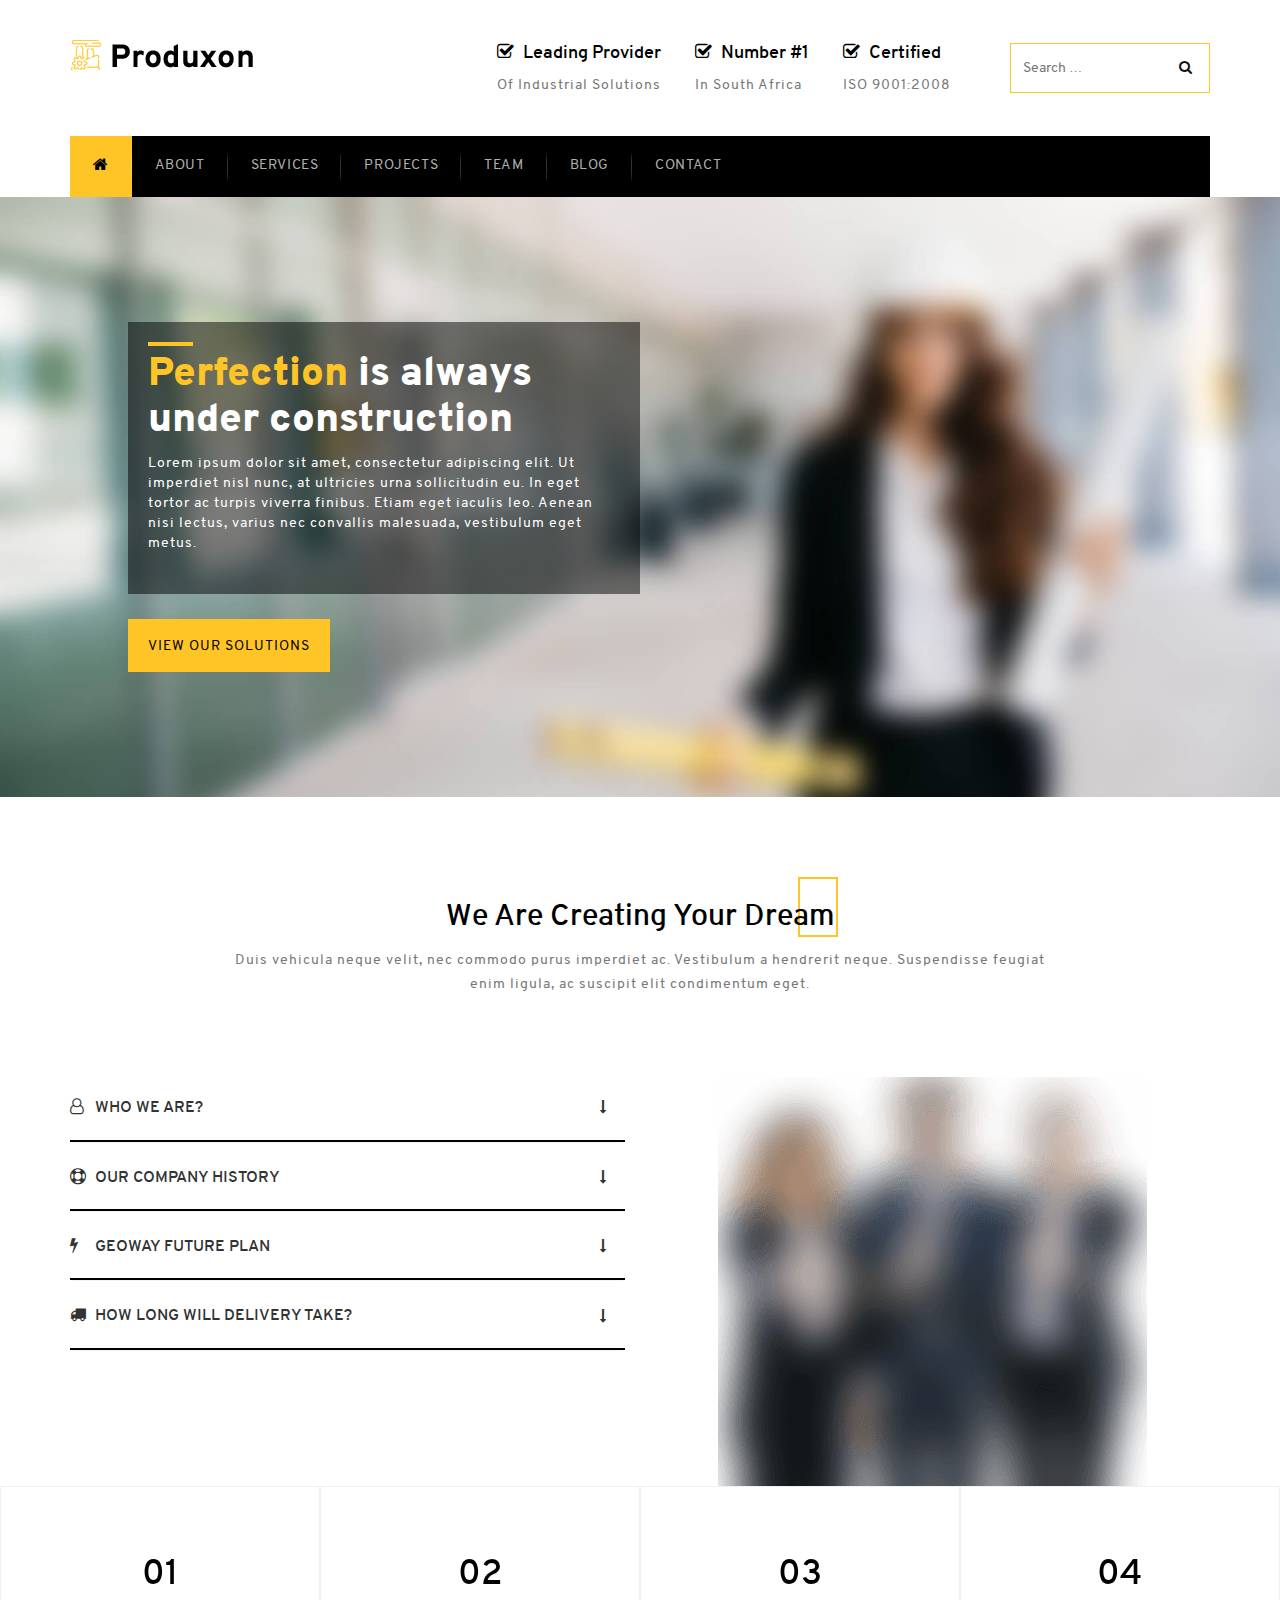
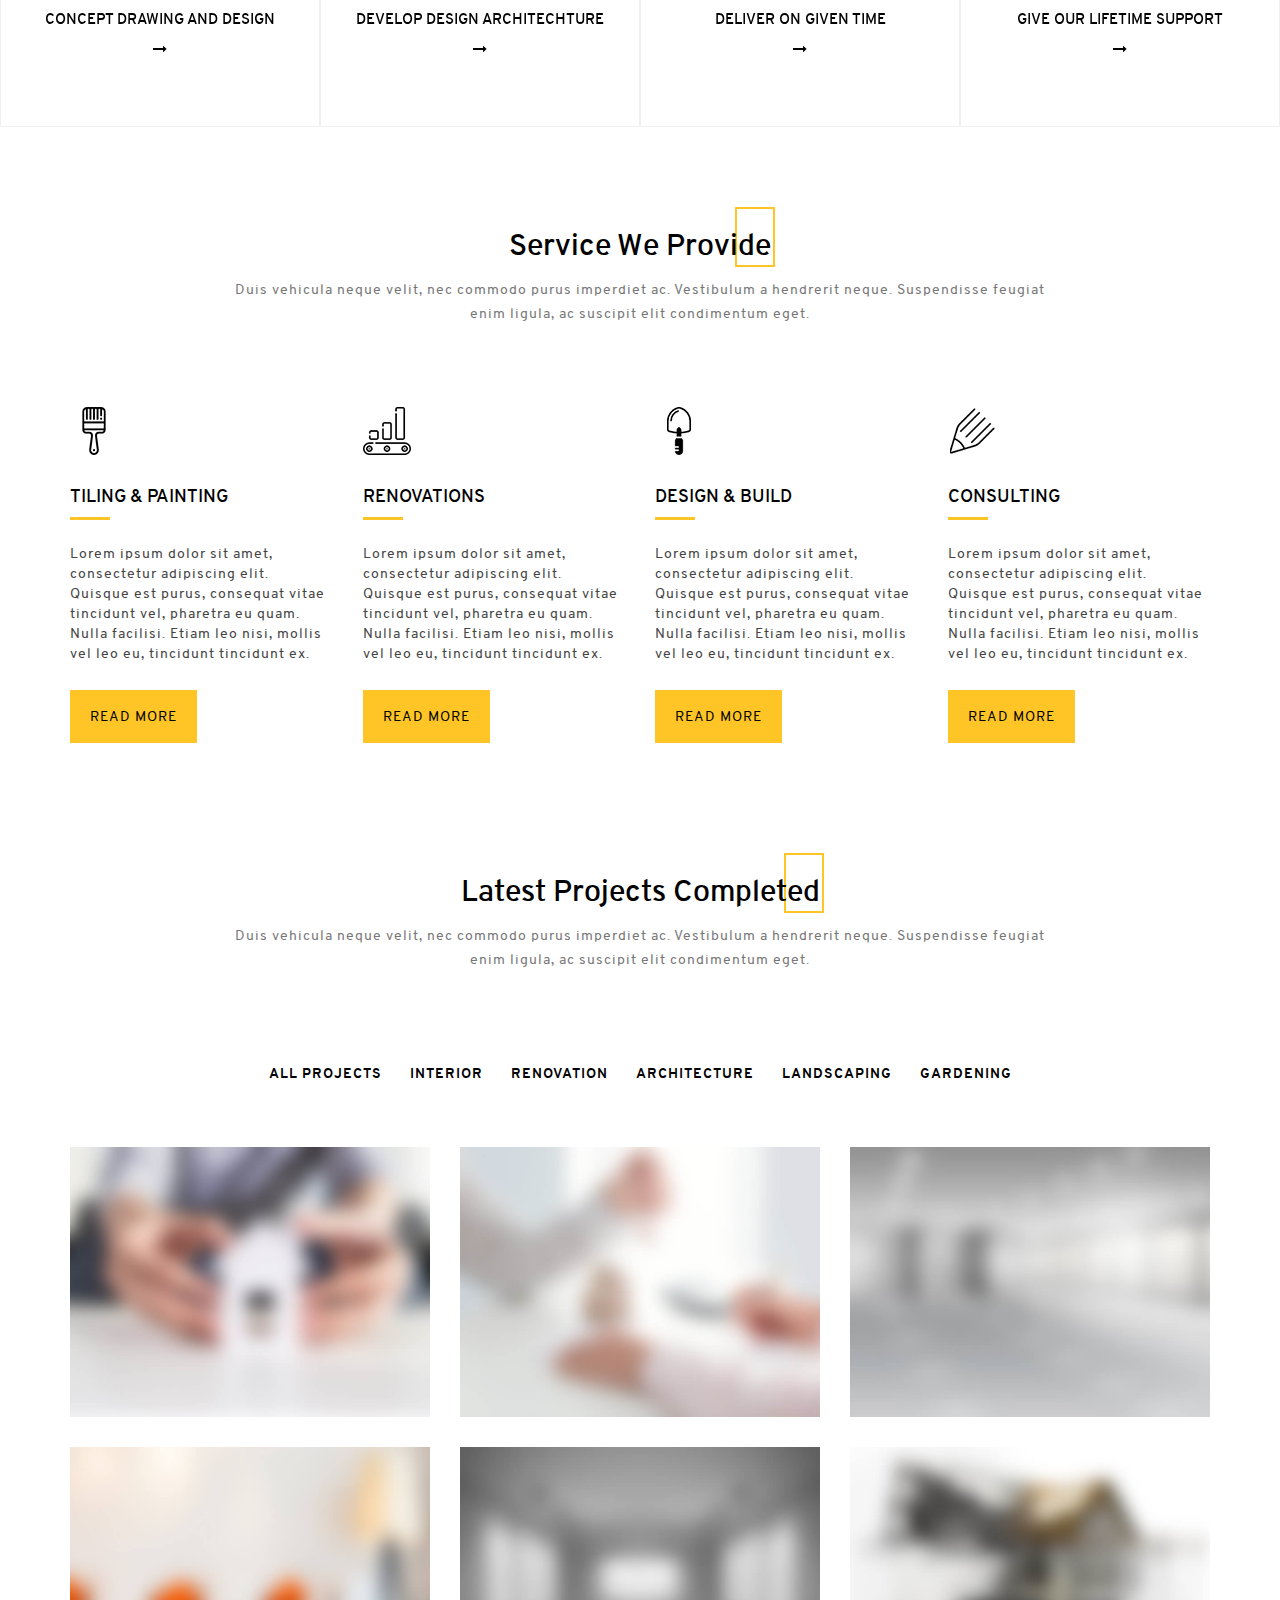
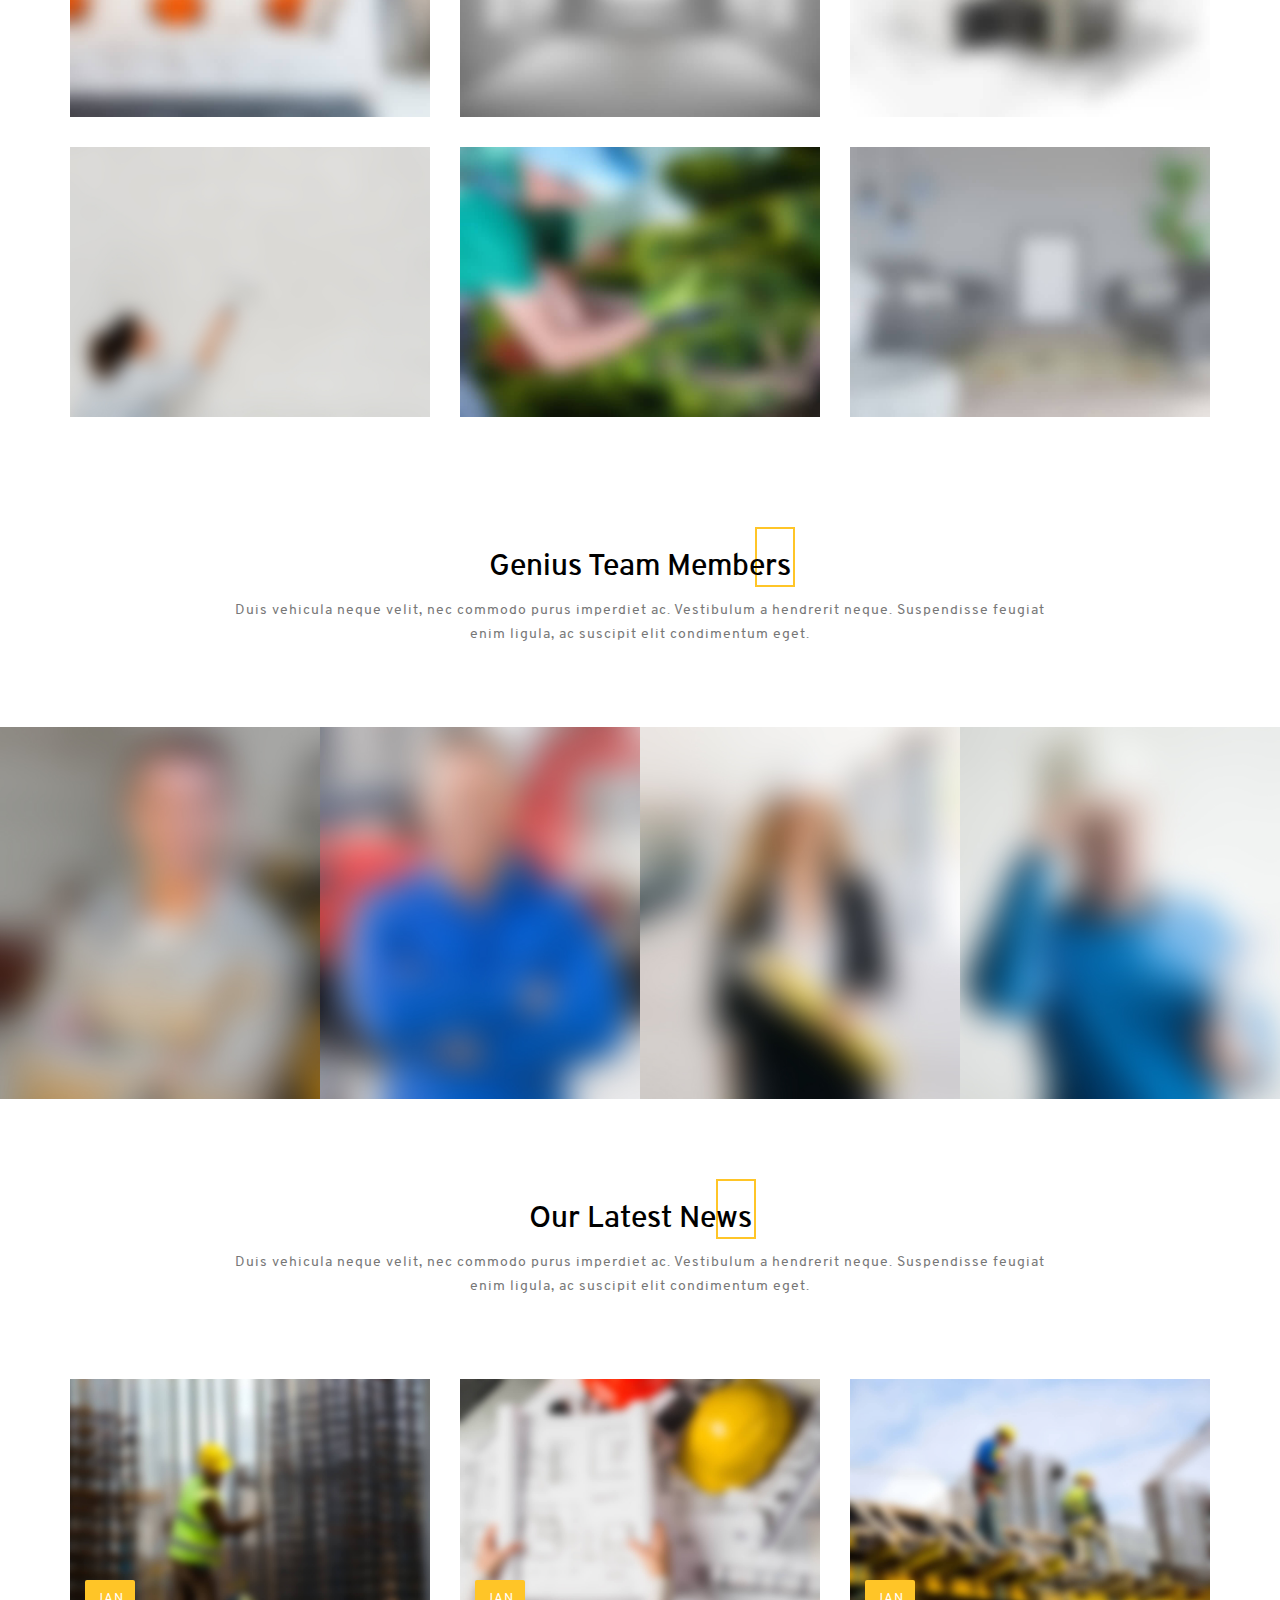
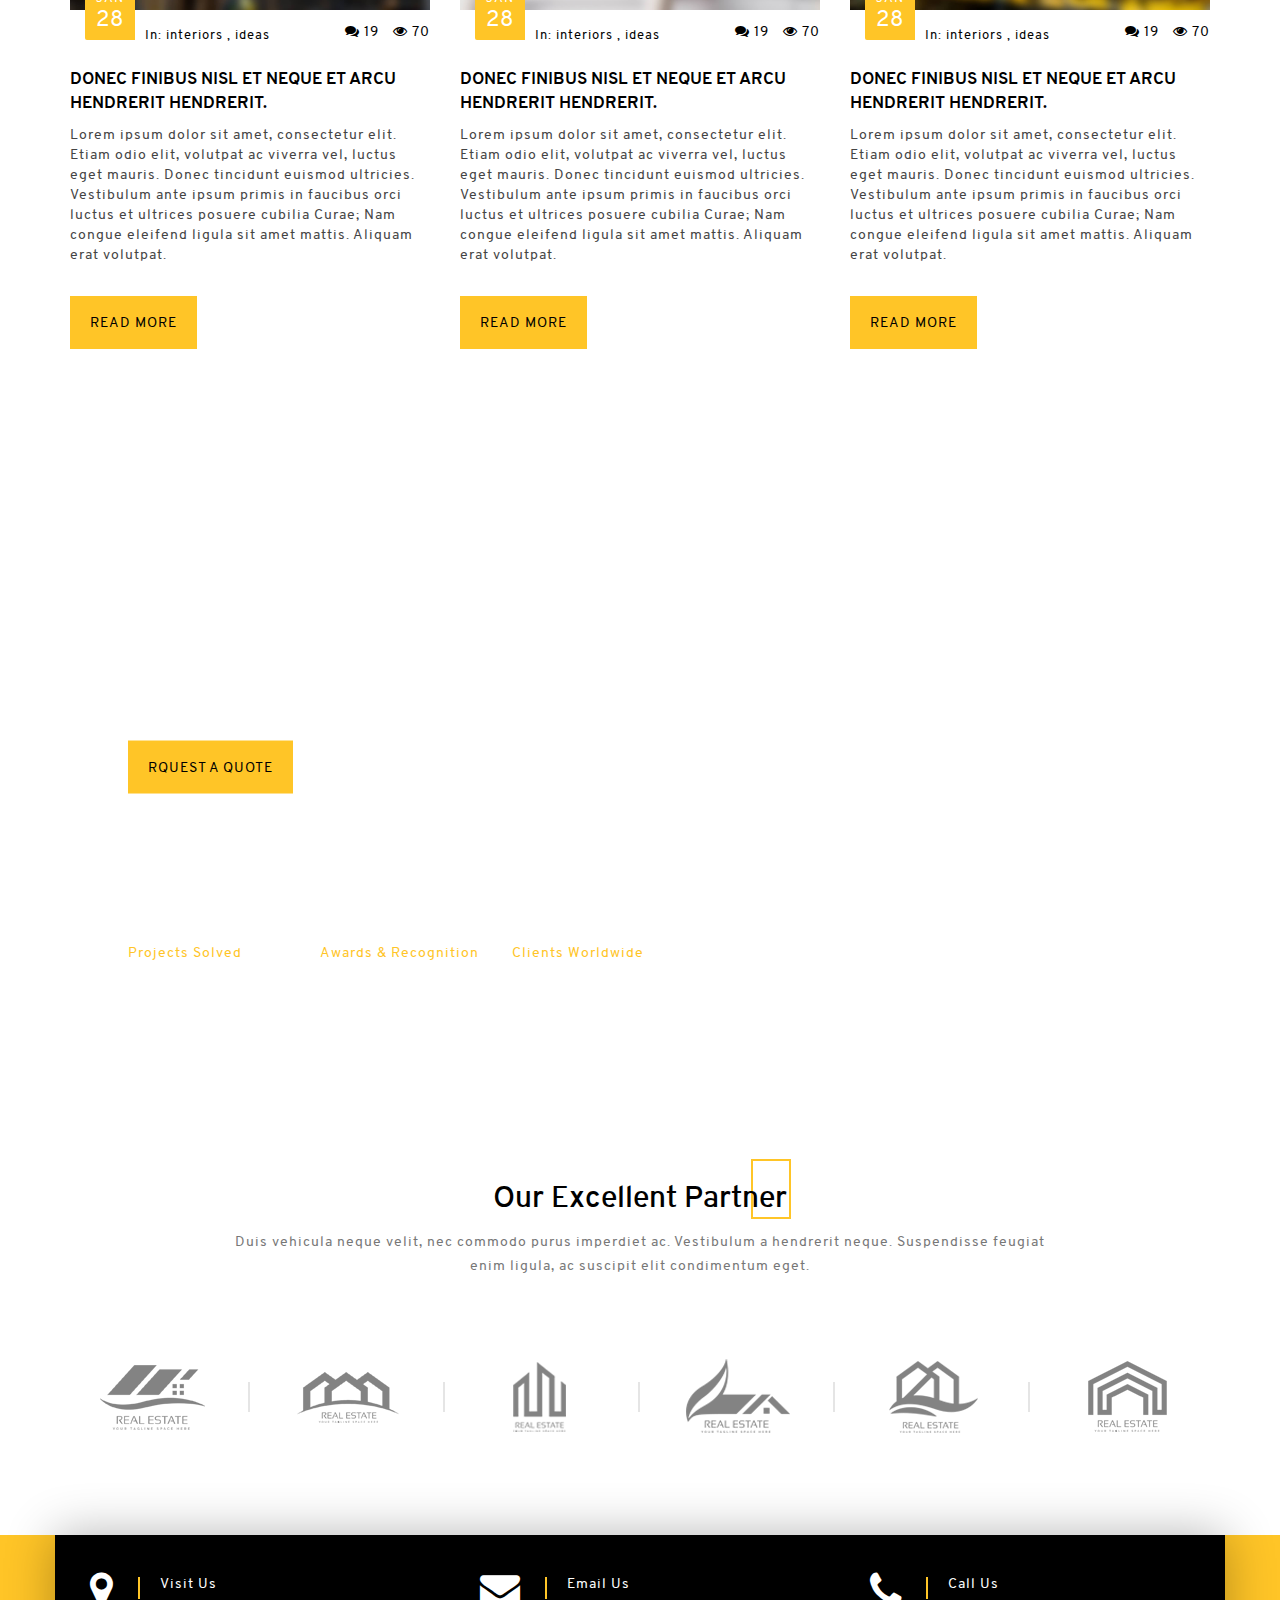
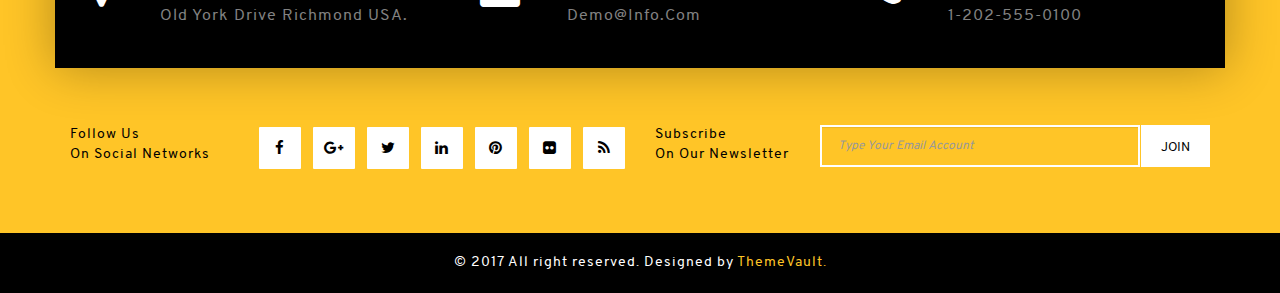
==== commit ee6e8918: "change" ====
--- a/index.html
+++ b/index.html
@@ -59,7 +59,7 @@
                                         <h4 class="tv-checkmark">
                                             <span>Number #1</span>
                                         </h4>
-                                        <div class="tv-feature-text">In the USA & Europe</div>
+                                        <div class="tv-feature-text">In South Africa</div>
                                     </li>
                                     <li>
                                         <h4 class="tv-checkmark">
@@ -81,12 +81,12 @@
             </div>
             <div class="tv-main-nav">
                 <div class="container">
-                    <nav class="navbar navbar-default"> 
+                    <nav class="navbar navbar-default">
                         <div class="navbar-header">
                             <button type="button" class="navbar-toggle" data-toggle="collapse" data-target="#myNavbar">
                                 <span class="icon-bar"></span>
                                 <span class="icon-bar"></span>
-                                <span class="icon-bar"></span>                        
+                                <span class="icon-bar"></span>
                             </button>
                         </div>
                         <div class="collapse navbar-collapse" id="myNavbar">
@@ -108,7 +108,7 @@
             <div class="tv-slider tv-slider-one">
                 <div class="owl-carousel owl-loaded owl-drag">
                     <article class="tv-slider-item">
-                        <div class="tv-slider-img" style="background-image: url(images/banner2.jpg)"> 
+                        <div class="tv-slider-img" style="background-image: url(images/banner2.jpg)">
                             <div class="tv-slider-content">
                                 <div class="tv-slider-content-inner">
                                     <h2 class="tv-highlight-text"><span>Perfection</span> is always under construction</h2>
@@ -122,7 +122,7 @@
                         </div>
                     </article>
                     <article class="tv-slider-item">
-                        <div class="tv-slider-img" style="background-image: url(images/banner.jpg)"> 
+                        <div class="tv-slider-img" style="background-image: url(images/banner.jpg)">
                             <div class="tv-slider-content">
                                 <div class="tv-slider-content-inner">
                                     <h2 class="tv-highlight-text"><span>Perfection</span> is always under construction</h2>
@@ -899,7 +899,7 @@
                                         <i class="fa fa-suitcase"></i>
                                         <h2 class='counter' data-slno='1' data-min='0' data-max='200' data-delay='.5' data-increment=4>200</h2>
                                         <span>Projects Solved</span>
-                                    </div>                               
+                                    </div>
                                 </div>
                             </li>
                             <li class="col-md-4 col-sm-4 col-xs-12 tv-no-paddingLR">
@@ -917,7 +917,7 @@
                                         <i class="fa fa-users"></i>
                                         <h2 class='counter' data-slno='1' data-min='0' data-max='830' data-delay='.5' data-increment="11">830</h2>
                                         <span>Clients Worldwide</span>
-                                    </div>                              
+                                    </div>
                                 </div>
                             </li>
                         </ul>
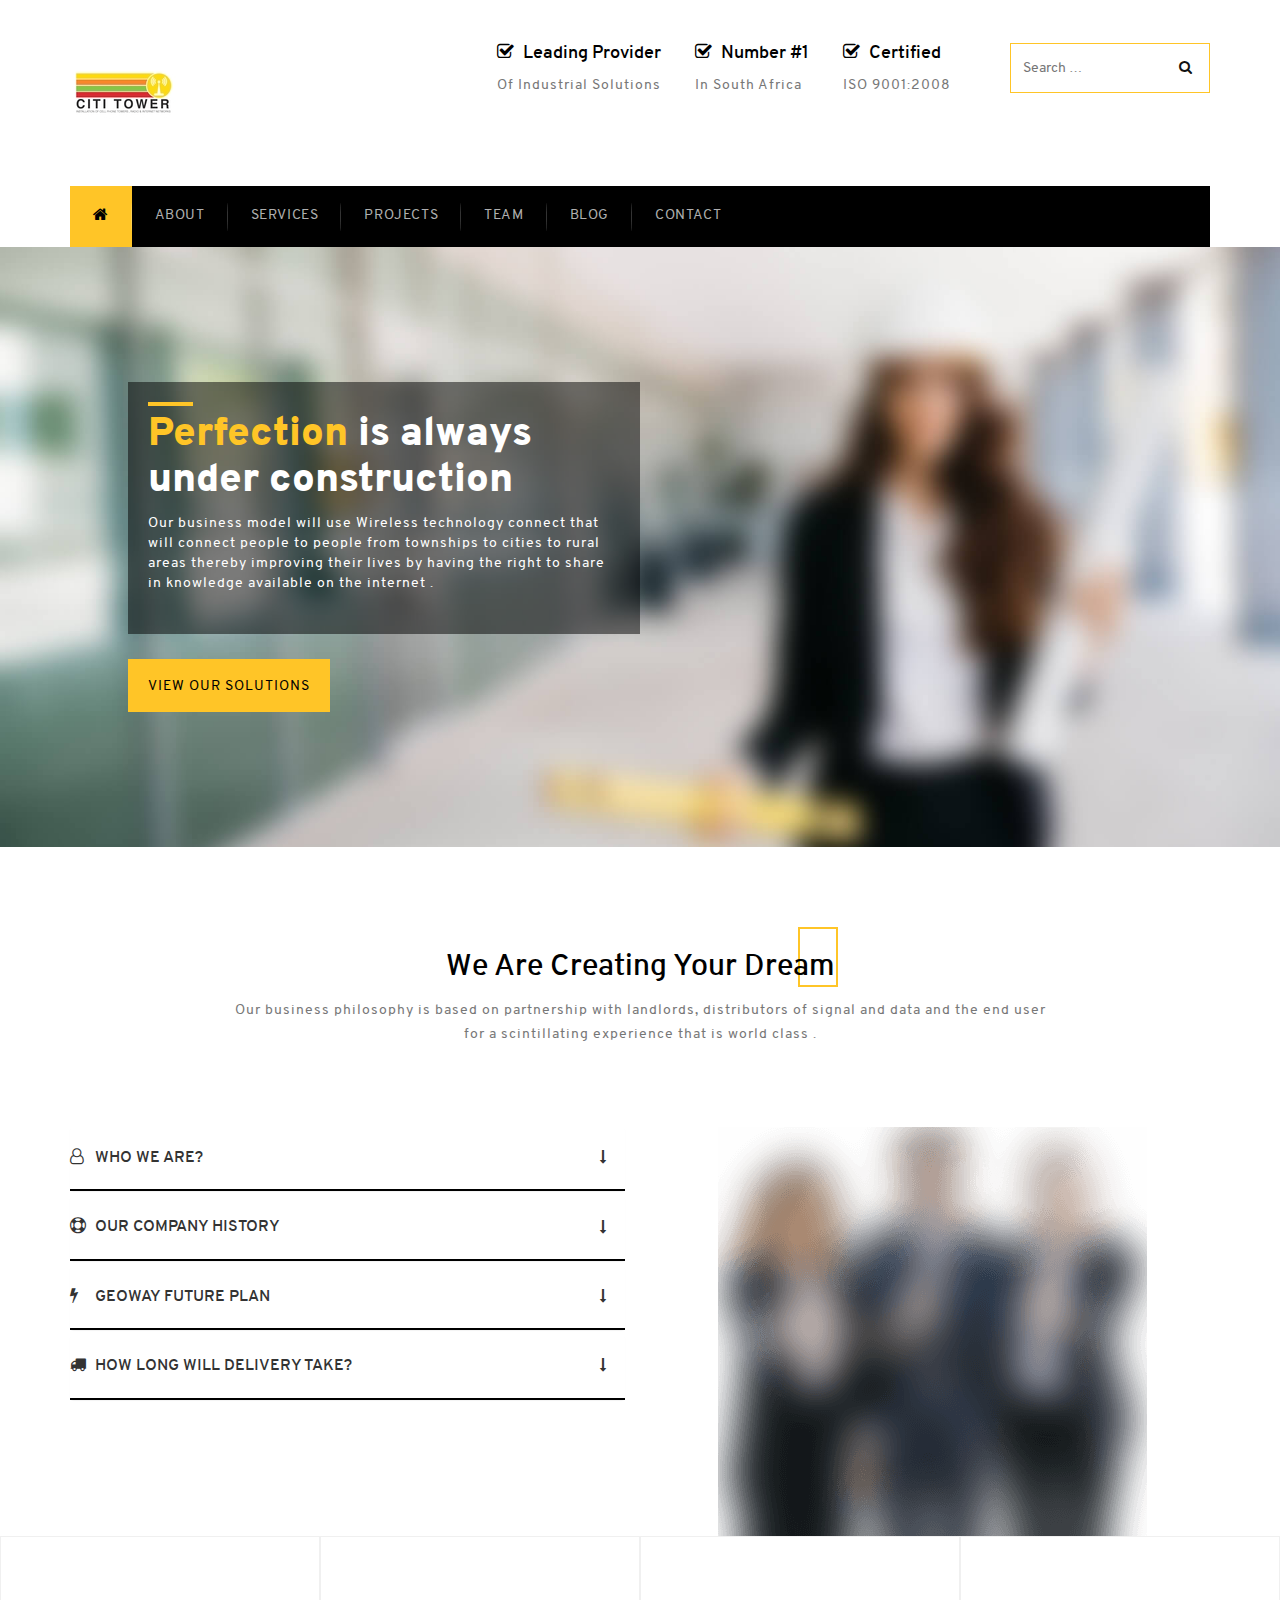
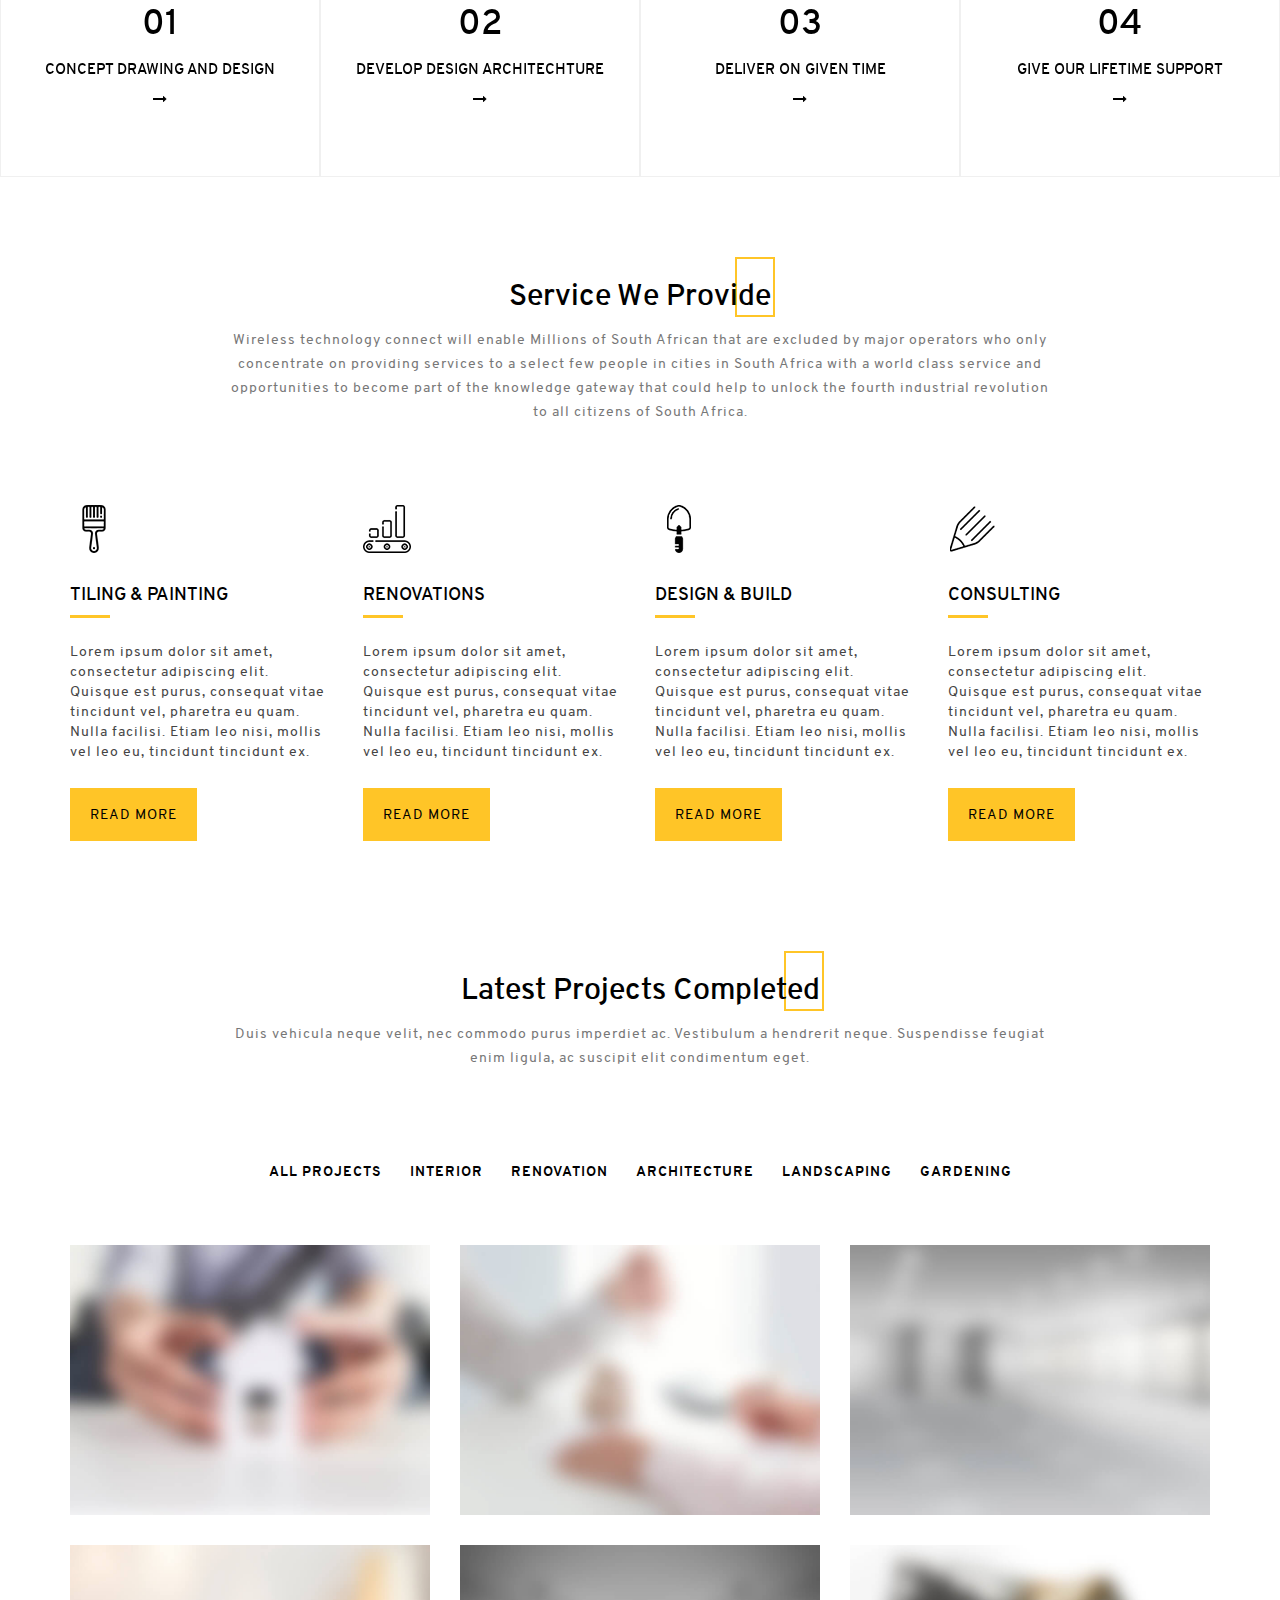
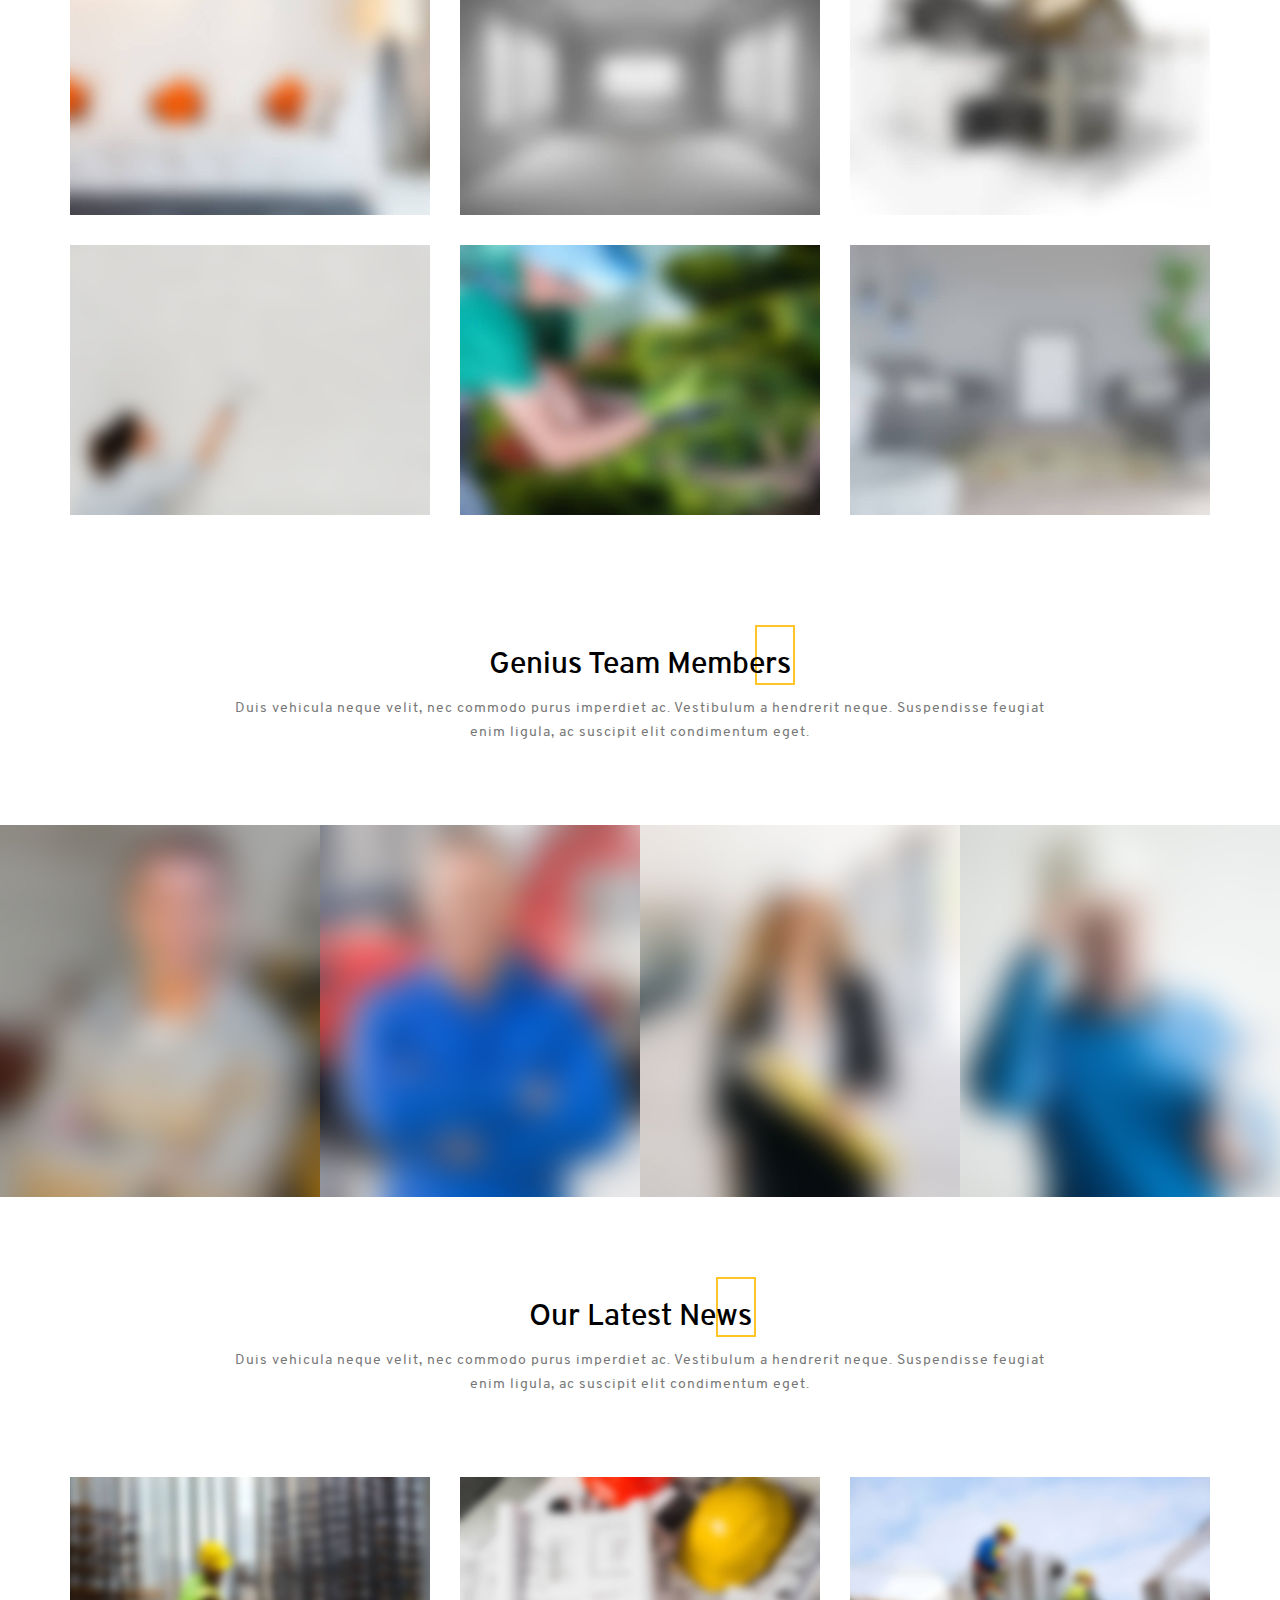
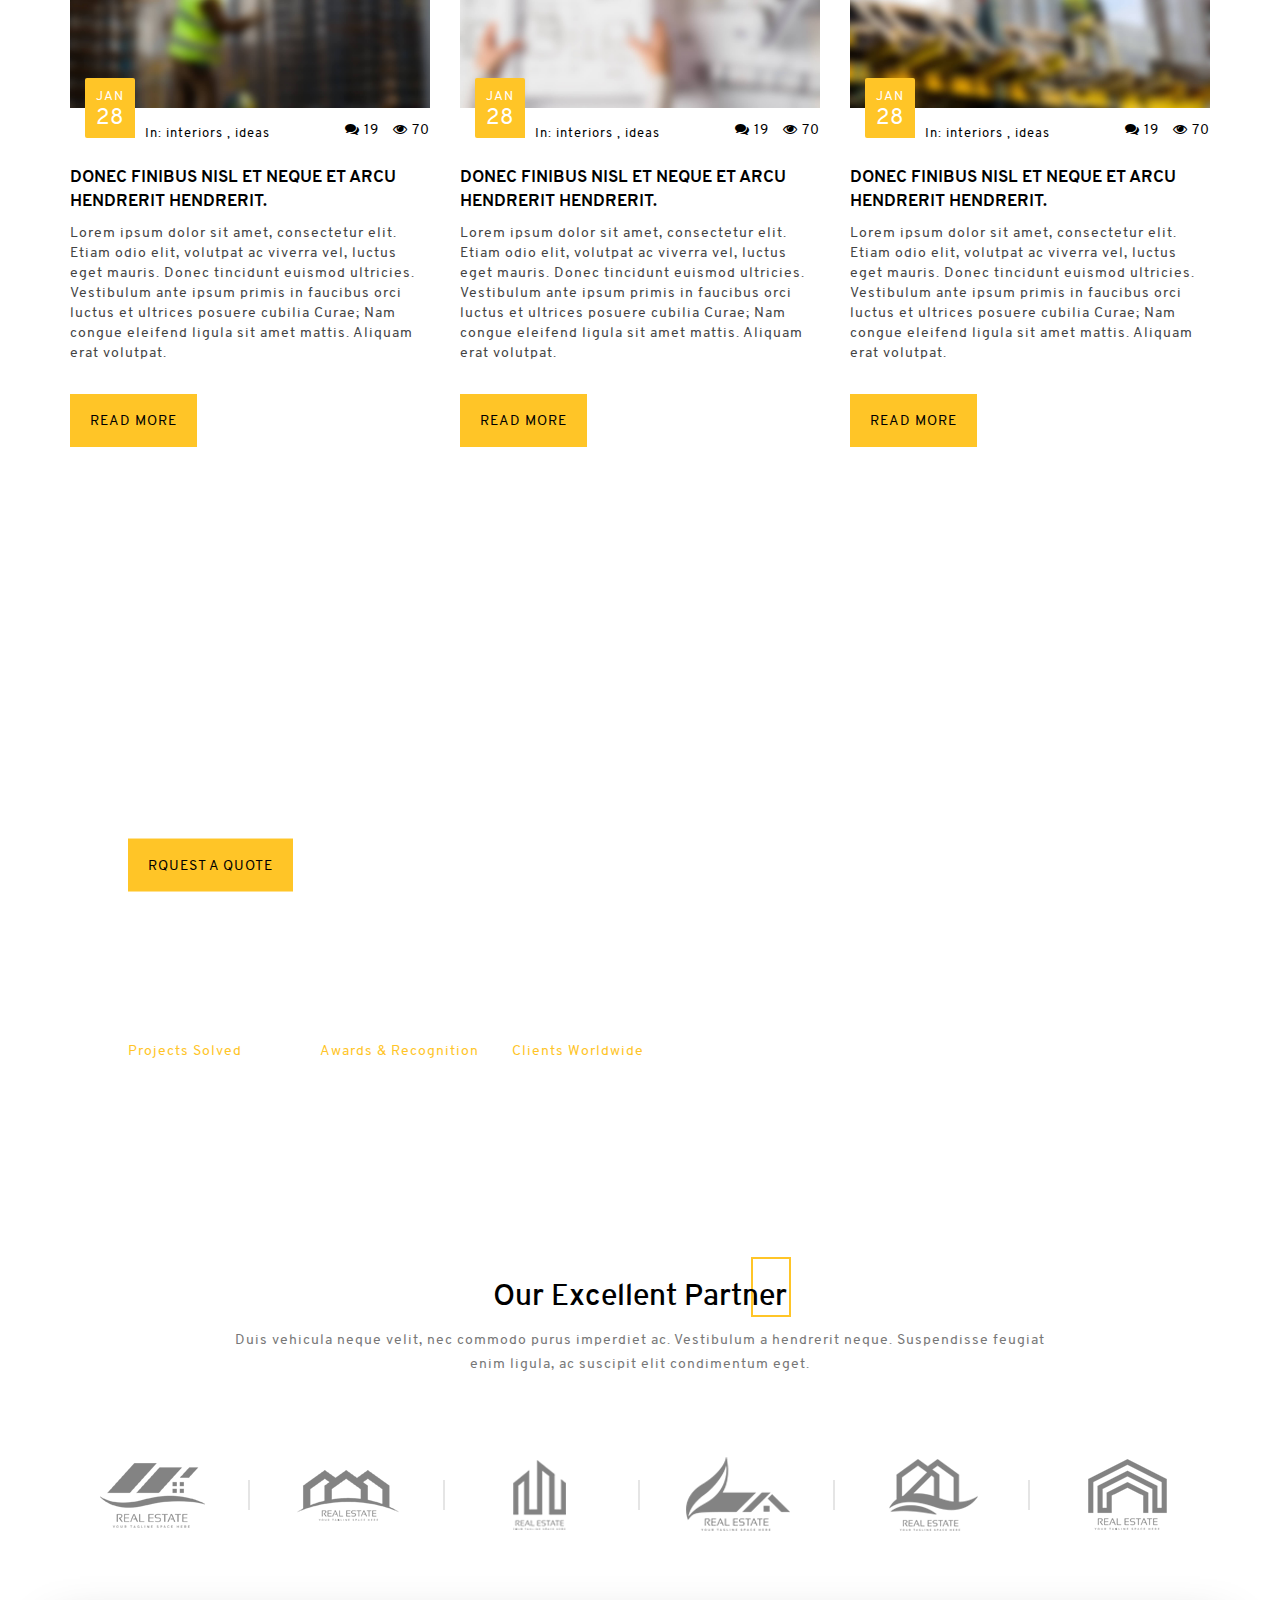
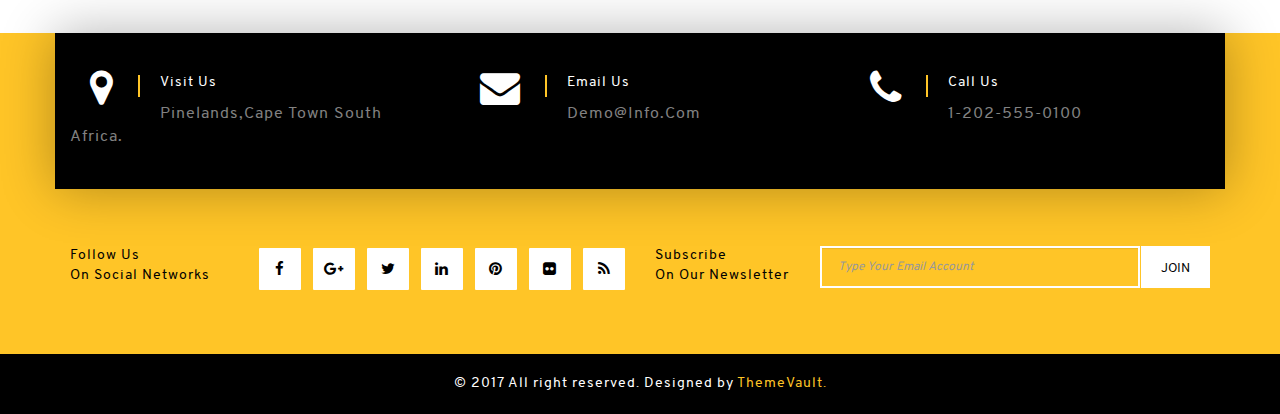
==== commit abd1ab5d: "change12" ====
--- a/index.html
+++ b/index.html
@@ -43,7 +43,7 @@
                     <div class="row">
                         <div class="col-md-3">
                             <div class="tv-site-logo">
-                                <a href="index.html"><img src="images/logo.png" alt="logo"></a>
+                                <a href="index.html"><img src="citi.jpg" alt="logo"></a>
                             </div>
                         </div>
                         <div class="col-md-9">
@@ -112,7 +112,7 @@
                             <div class="tv-slider-content">
                                 <div class="tv-slider-content-inner">
                                     <h2 class="tv-highlight-text"><span>Perfection</span> is always under construction</h2>
-                                    <p class="tv-slider-para">Lorem ipsum dolor sit amet, consectetur adipiscing elit. Ut imperdiet nisl nunc, at ultricies urna sollicitudin eu. In eget tortor ac turpis viverra finibus. Etiam eget iaculis leo. Aenean nisi lectus, varius nec convallis malesuada, vestibulum eget metus.</p>
+                                    <p class="tv-slider-para">Our business model will use      Wireless technology connect    that will connect people to people from townships to cities to rural areas thereby improving their lives by having the right to share in knowledge available on the internet .</p>
                                 </div>
                                 <a href="" class="btn">
                                     <span class="tv-mask"></span>
@@ -126,7 +126,7 @@
                             <div class="tv-slider-content">
                                 <div class="tv-slider-content-inner">
                                     <h2 class="tv-highlight-text"><span>Perfection</span> is always under construction</h2>
-                                    <p class="tv-slider-para">Lorem ipsum dolor sit amet, consectetur adipiscing elit. Ut imperdiet nisl nunc, at ultricies urna sollicitudin eu. In eget tortor ac turpis viverra finibus. Etiam eget iaculis leo. Aenean nisi lectus, varius nec convallis malesuada, vestibulum eget metus.</p>
+                                    <p class="tv-slider-para">Our business model will use      Wireless technology connect    that will connect people to people from townships to cities to rural areas thereby improving their lives by having the right to share in knowledge available on the internet .</p>
                                 </div>
                                 <a href="" class="btn">
                                     <span class="tv-mask"></span>
@@ -160,7 +160,7 @@
         <section class="tv-section">
             <header class="tv-section-heading">
                 <h2 class="tv-section-title">We are creating your dream</h2>
-                <p class="tv-section-para">Duis vehicula neque velit, nec commodo purus imperdiet ac. Vestibulum a hendrerit neque. Suspendisse feugiat enim ligula, ac suscipit elit condimentum eget.</p>
+                <p class="tv-section-para">Our business philosophy is based on partnership with landlords, distributors of signal and data and the end user for a scintillating experience that is world class .</p>
             </header>
             <div class="tv-section-content">
                 <div class="container">
@@ -174,7 +174,7 @@
                                         </h4>
                                     </div>
                                     <div id="support1" class="panel-collapse collapse" aria-expanded="false" style="height: 0px;">
-                                        <div class="panel-body">Lorem ipsum dolor sit amet, consectetur adipiscing elit. Ut lobortis mi sapien, sed sagittis nisi porttitor a. Orci varius natoque penatibus et magnis dis parturient montes, nascetur ridiculus mus. In sodales lacus vitae ex elementum, eget varius neque facilisis. Pellentesque pharetra commodo magna vitae vestibulum.</div>
+                                        <div class="panel-body">Our business philosophy is based on partnership with landlords, distributors of signal and data and the end user for a scintillating experience that is world class .</div>
                                     </div>
                                 </div>
                                 <div class="panel panel-default">
@@ -184,7 +184,7 @@
                                         </h4>
                                     </div>
                                     <div id="support2" class="panel-collapse collapse" aria-expanded="false">
-                                        <div class="panel-body">Lorem ipsum dolor sit amet, consectetur adipiscing elit. Ut lobortis mi sapien, sed sagittis nisi porttitor a. Orci varius natoque penatibus et magnis dis parturient montes, nascetur ridiculus mus. In sodales lacus vitae ex elementum, eget varius neque facilisis. Pellentesque pharetra commodo magna vitae vestibulum.</div>
+                                        <div class="panel-body">Our business philosophy is based on partnership with landlords, distributors of signal and data and the end user for a scintillating experience that is world class .</div>
                                     </div>
                                 </div>
                                 <div class="panel panel-default">
@@ -194,7 +194,7 @@
                                         </h4>
                                     </div>
                                     <div id="support3" class="panel-collapse collapse" aria-expanded="false">
-                                        <div class="panel-body">Lorem ipsum dolor sit amet, consectetur adipiscing elit. Ut lobortis mi sapien, sed sagittis nisi porttitor a. Orci varius natoque penatibus et magnis dis parturient montes, nascetur ridiculus mus. In sodales lacus vitae ex elementum, eget varius neque facilisis. Pellentesque pharetra commodo magna vitae vestibulum.</div>
+                                        <div class="panel-body">Our business philosophy is based on partnership with landlords, distributors of signal and data and the end user for a scintillating experience that is world class .</div>
                                     </div>
                                 </div>
                                 <div class="panel panel-default">
@@ -204,7 +204,7 @@
                                         </h4>
                                     </div>
                                     <div id="support4" class="panel-collapse collapse" aria-expanded="false">
-                                        <div class="panel-body">Lorem ipsum dolor sit amet, consectetur adipiscing elit. Ut lobortis mi sapien, sed sagittis nisi porttitor a. Orci varius natoque penatibus et magnis dis parturient montes, nascetur ridiculus mus. In sodales lacus vitae ex elementum, eget varius neque facilisis. Pellentesque pharetra commodo magna vitae vestibulum.</div>
+                                        <div class="panel-body">Our business philosophy is based on partnership with landlords, distributors of signal and data and the end user for a scintillating experience that is world class .</div>
                                     </div>
                                 </div>
                             </div>
@@ -367,7 +367,7 @@
         <section class="tv-section">
             <header class="tv-section-heading">
                 <h2 class="tv-section-title">service we provide</h2>
-                <p class="tv-section-para">Duis vehicula neque velit, nec commodo purus imperdiet ac. Vestibulum a hendrerit neque. Suspendisse feugiat enim ligula, ac suscipit elit condimentum eget.</p>
+                <p class="tv-section-para">Wireless technology connect   will enable   Millions of South African that are excluded by major operators who only concentrate on providing services to a select few people in cities in South Africa with a world class service and opportunities to become part of the knowledge gateway that could help to unlock the fourth industrial revolution to all citizens of South Africa.</p>
             </header>
             <div class="tv-section-content">
                 <div class="container">
@@ -979,7 +979,7 @@
                                     </div>
                                     <div class="tv-contact-info">
                                         <p class="text-capitalize">visit us</p>
-                                        <p class="text-capitalize">Old York Drive Richmond USA.</p>
+                                        <p class="text-capitalize">Pinelands,Cape Town South Africa.</p>
                                     </div>
                                 </div>
                             </div>
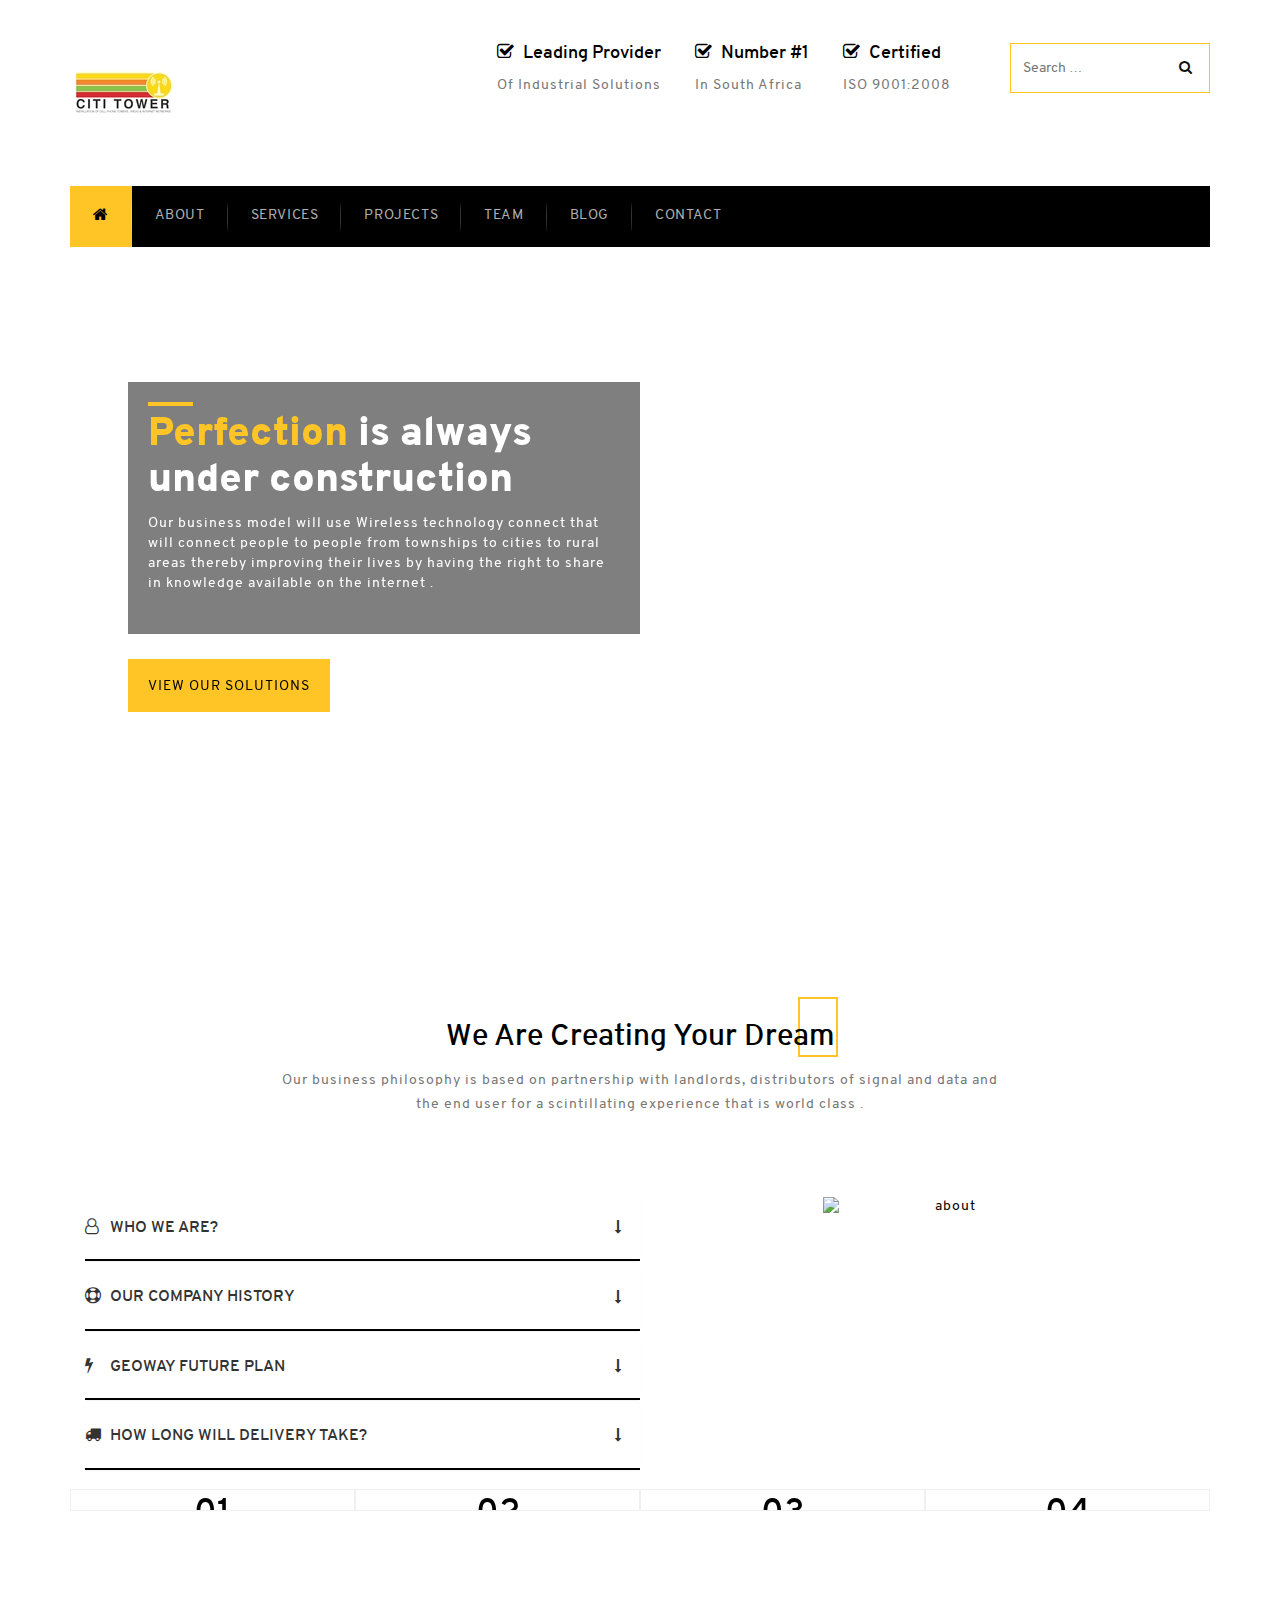
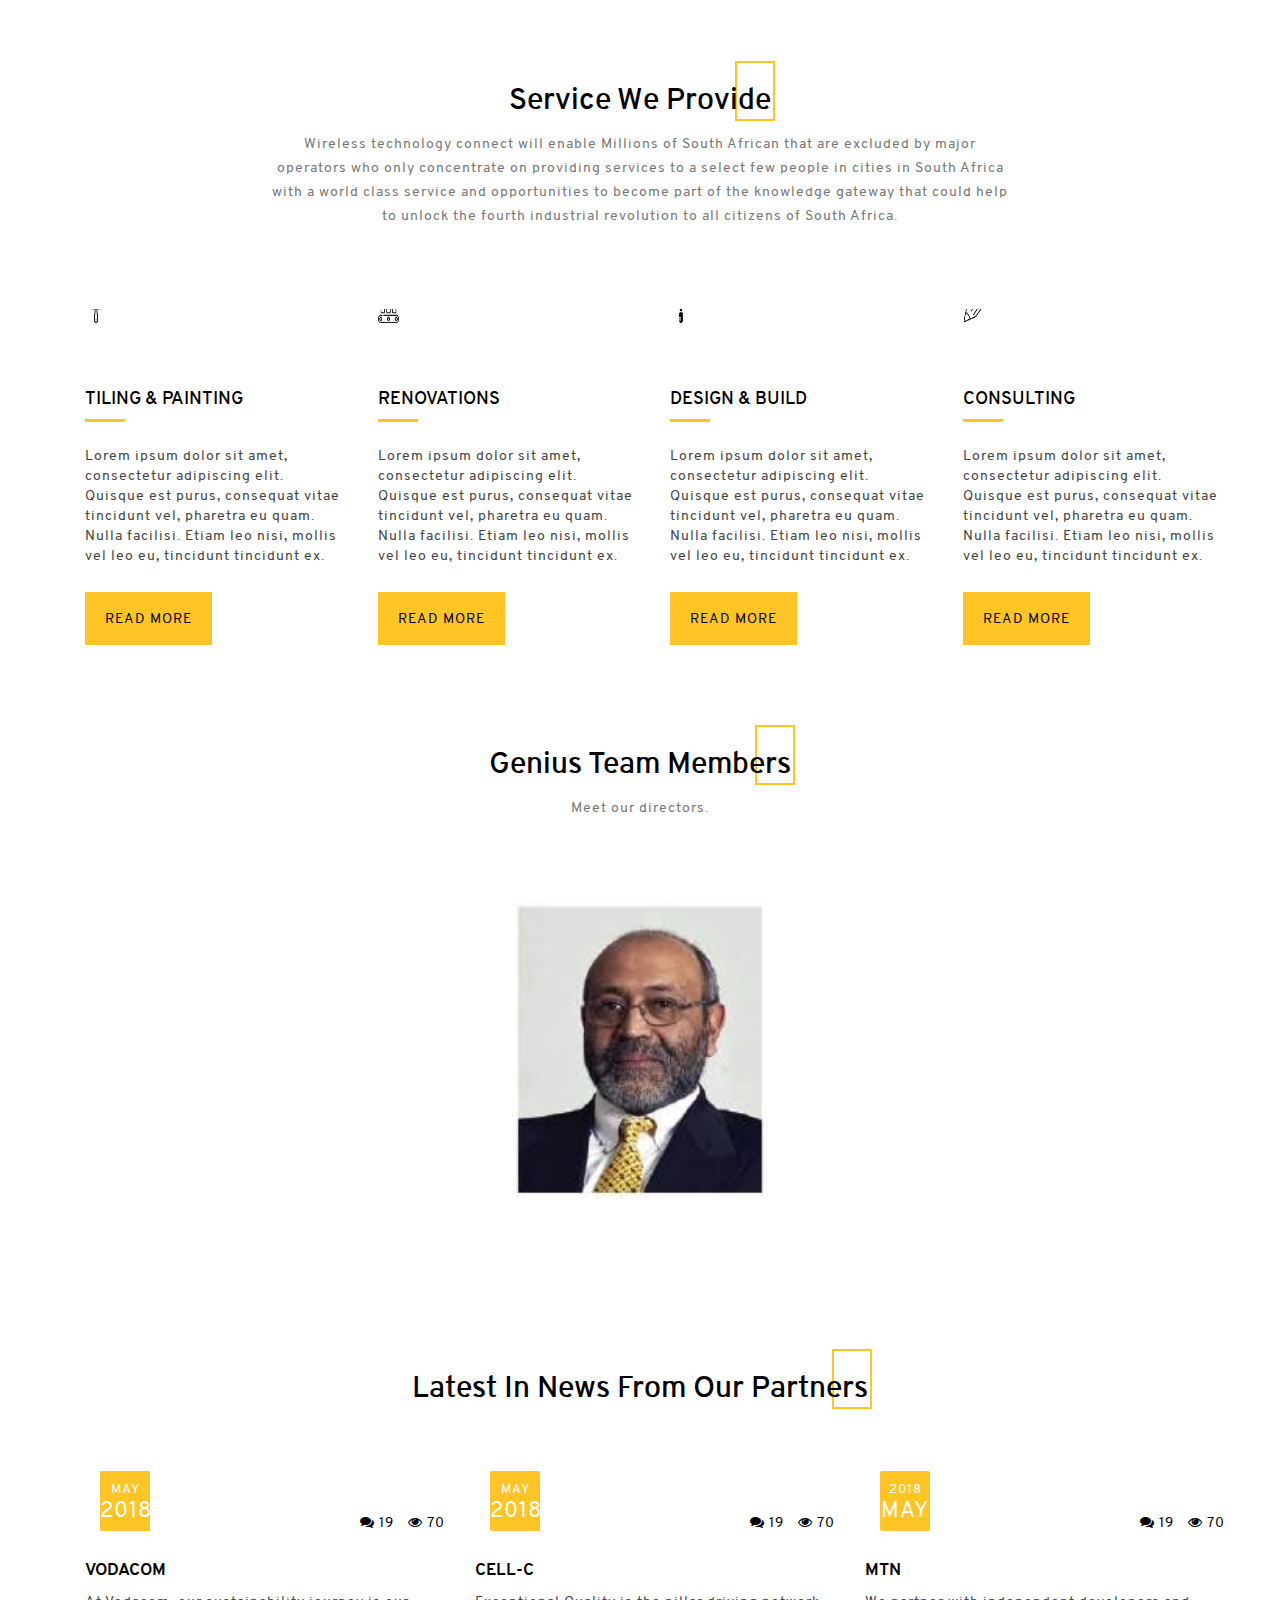
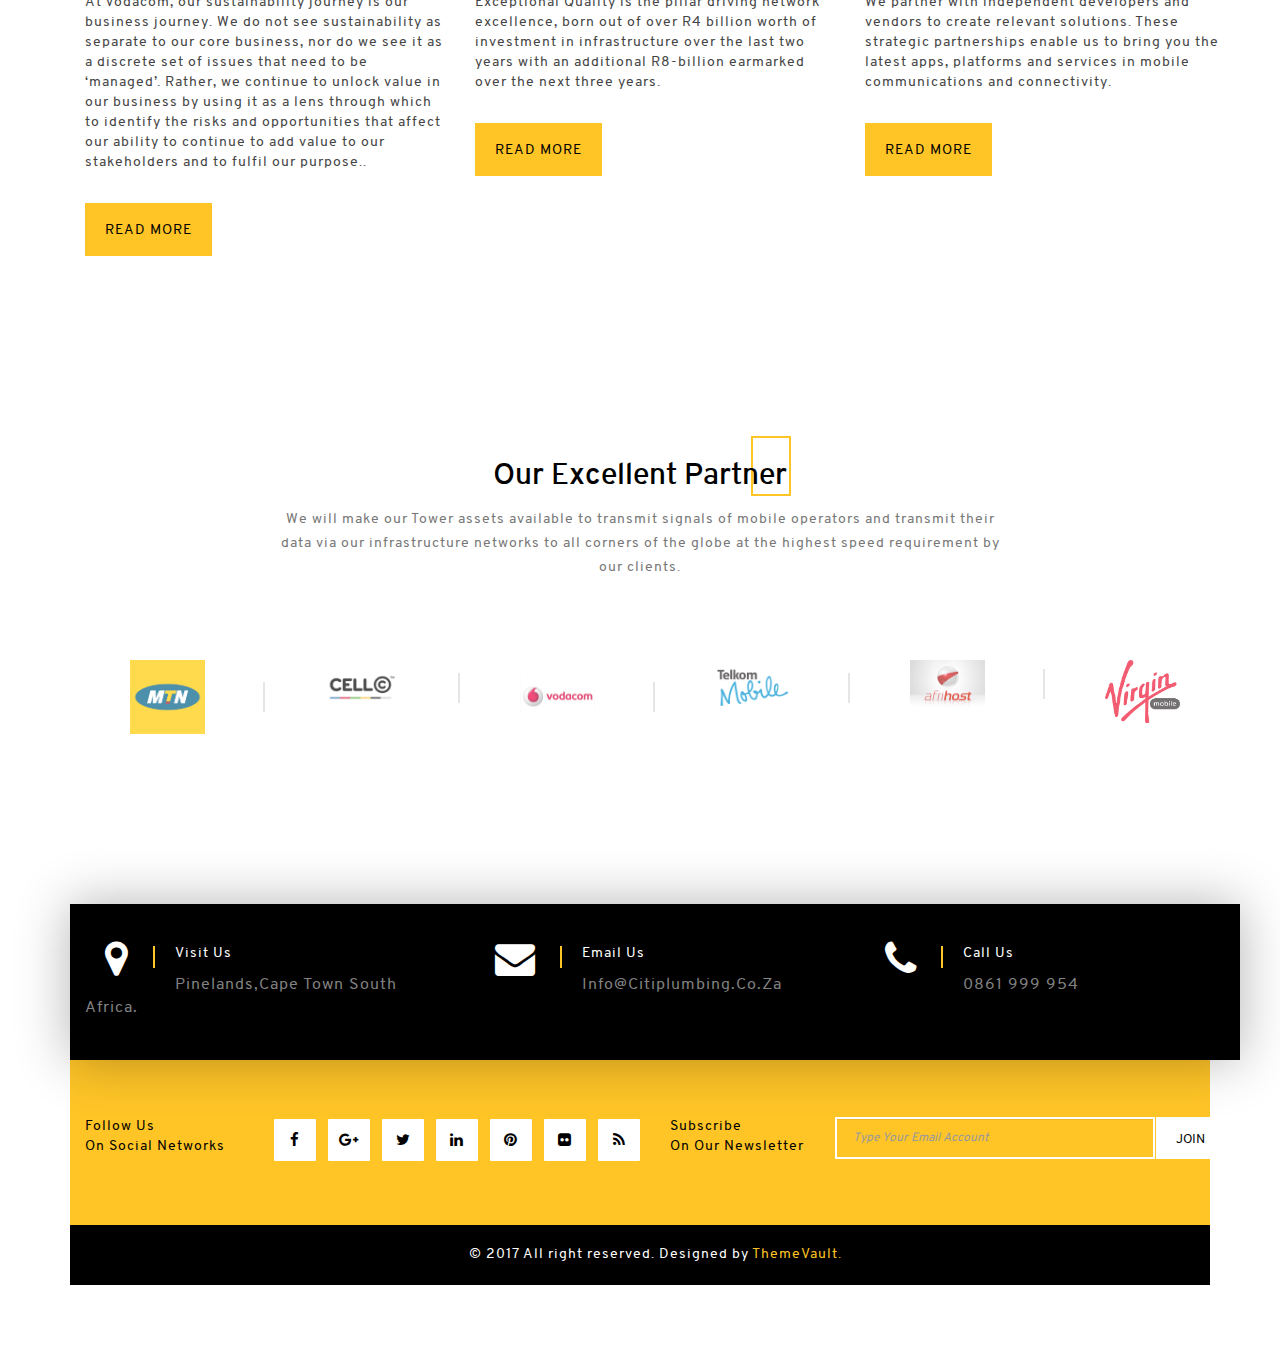
==== commit 67bfa723: "update to bottom half of website" ====
--- a/index.html
+++ b/index.html
@@ -442,320 +442,61 @@
                 </div>
             </div>
         </section>
+        <section class="tv-section-content-team">
+            <header class="tv-section-heading">
+                <h2 class="tv-section-title">Genius Team Members</h2>
+                <p class="tv-section-para">Meet our directors.</p>
+            </header>
+            <div class="tv-section-content-team">
+                <div class="container-fluid">
+                    <div class="row">
+                        <div class="tv-member">
+                            <div class="col-md-12 col-sm-12 col-xs-12 width-100 tv-no-paddingLR">
+                                <div class="tv-member-content">
+                                    <div class="tv-member-image">
+                                        <img src="kevin.jpeg" alt="team" class="img-responsive">
+                                    </div>
+                                    <div class="tv-member-overlay">
+                                        <div class="tv-member-info">
+                                            <div class="tv-member-name">
+                                                <h4>Kevin Patel</h4>
+                                                <p>Executive Director</p>
+
+                                                      </div>
+                                                    </div>
+                                                  </div>
+                    </div>
+                </div>
+                </div>
+                </div>
+                </div>
+                </div>
+        </section>
         <section class="tv-section">
             <header class="tv-section-heading">
-                <h2 class="tv-section-title">Latest Projects Completed</h2>
-                <p class="tv-section-para">Duis vehicula neque velit, nec commodo purus imperdiet ac. Vestibulum a hendrerit neque. Suspendisse feugiat enim ligula, ac suscipit elit condimentum eget.</p>
+                <h2 class="tv-section-title">Latest in News from our partners</h2>
+                <p class="tv-section-para"></p>
             </header>
             <div class="tv-section-content">
                 <div class="container">
                     <div class="row">
-                        <div class="tv-filter-wrapper col-xs-12 tv-marginB-50">
-                            <div class="tv-projects-filter tv-filter-options">
-                                <a class="active" data-group="all">All Projects</a>
-                                <a data-group="interior">Interior</a>
-                                <a data-group="renovation">Renovation</a>
-                                <a data-group="architecture">Architecture</a>
-                                <a data-group="landscaping">Landscaping</a>
-                                <a data-group="gardening">Gardening</a>
-                            </div>
-                        </div>
-                        <div class="clearfix"></div>
-                        <ul id="grid" class="tv-project-grid">
-                            <li class="item grid-item col-md-4 col-sm-6 col-xs-6 width-100" data-groups='["architecture"]'>
-                                <div class="tv-project-content">
-                                    <div class="tv-project-image">
-                                        <img src="images/portfolio-item1.jpg" alt="project" class="img-responsive">
-                                    </div>
-                                    <div class="tv-project-overlaytext">
-                                        <div class="tv-project-midvalue">
-                                            <span class="tv-porject-cat">Architecture</span>
-                                            <span class="tv-project-name">New Office Room</span>
-                                            <span class="tv-project-plus">
-                                                <a href="images/portfolio-item1.jpg" class="tv-plus example-image-link img-responsive" data-lightbox="project"><i class="fa fa-plus" aria-hidden="true"></i></a>
-                                            </span>
-                                        </div>
-                                    </div>
-                                </div>
-                            </li>
-                            <li class="item grid-item col-md-4 col-sm-6 col-xs-6 width-100" data-groups='["architecture"]'>
-                                <div class="tv-project-content">
-                                    <div class="tv-project-image">
-                                        <img src="images/portfolio-item2.jpg" alt="project" class="img-responsive">
-                                    </div>
-                                    <div class="tv-project-overlaytext">
-                                        <div class="tv-project-midvalue">
-                                            <span class="tv-porject-cat">Architecture</span>
-                                            <span class="tv-project-name">New Office Room</span>
-                                            <span class="tv-project-plus">
-                                                <a href="images/portfolio-item2.jpg" class="tv-plus example-image-link img-responsive" data-lightbox="project"><i class="fa fa-plus" aria-hidden="true"></i></a>
-                                            </span>
-                                        </div>
-                                    </div>
-                                </div>
-                            </li>
-                            <li class="item grid-item col-md-4 col-sm-6 col-xs-6 width-100" data-groups='["interior"]'>
-                                <div class="tv-project-content">
-                                    <div class="tv-project-image">
-                                        <img src="images/portfolio-item3.jpg" alt="project" class="img-responsive">
-                                    </div>
-                                    <div class="tv-project-overlaytext">
-                                        <div class="tv-project-midvalue">
-                                            <span class="tv-porject-cat">Interior</span>
-                                            <span class="tv-project-name">New Office Room</span>
-                                            <span class="tv-project-plus">
-                                                <a href="images/portfolio-item3.jpg" class="tv-plus example-image-link img-responsive" data-lightbox="project"><i class="fa fa-plus" aria-hidden="true"></i></a>
-                                            </span>
-                                        </div>
-                                    </div>
-                                </div>
-                            </li>
-                            <li class="item grid-item col-md-4 col-sm-6 col-xs-6 width-100" data-groups='["landscaping"]'>
-                                <div class="tv-project-content">
-                                    <div class="tv-project-image">
-                                        <img src="images/portfolio-item4.jpg" alt="project" class="img-responsive">
-                                    </div>
-                                    <div class="tv-project-overlaytext">
-                                        <div class="tv-project-midvalue">
-                                            <span class="tv-porject-cat">Landscaping</span>
-                                            <span class="tv-project-name">New Office Room</span>
-                                            <span class="tv-project-plus">
-                                                <a href="images/portfolio-item4.jpg" class="tv-plus example-image-link img-responsive" data-lightbox="project"><i class="fa fa-plus" aria-hidden="true"></i></a>
-                                            </span>
-                                        </div>
-                                    </div>
-                                </div>
-                            </li>
-                            <li class="item grid-item col-md-4 col-sm-6 col-xs-6 width-100" data-groups='["interior"]'>
-                                <div class="tv-project-content">
-                                    <div class="tv-project-image">
-                                        <img src="images/portfolio-item5.jpg" alt="project" class="img-responsive">
-                                    </div>
-                                    <div class="tv-project-overlaytext">
-                                        <div class="tv-project-midvalue">
-                                            <span class="tv-porject-cat">Interior</span>
-                                            <span class="tv-project-name">New Office Room</span>
-                                            <span class="tv-project-plus">
-                                                <a href="images/portfolio-item5.jpg" class="tv-plus example-image-link img-responsive" data-lightbox="project"><i class="fa fa-plus" aria-hidden="true"></i></a>
-                                            </span>
-                                        </div>
-                                    </div>
-                                </div>
-                            </li>
-                            <li class="item grid-item col-md-4 col-sm-6 col-xs-6 width-100" data-groups='["renovation"]'>
-                                <div class="tv-project-content">
-                                    <div class="tv-project-image">
-                                        <img src="images/portfolio-item6.jpg" alt="project" class="img-responsive">
-                                    </div>
-                                    <div class="tv-project-overlaytext">
-                                        <div class="tv-project-midvalue">
-                                            <span class="tv-porject-cat">Renovation</span>
-                                            <span class="tv-project-name">New Office Room</span>
-                                            <span class="tv-project-plus">
-                                                <a href="images/portfolio-item6.jpg" class="tv-plus example-image-link img-responsive" data-lightbox="project"><i class="fa fa-plus" aria-hidden="true"></i></a>
-                                            </span>
-                                        </div>
-                                    </div>
-                                </div>
-                            </li>
-                            <li class="item grid-item col-md-4 col-sm-6 col-xs-6 width-100" data-groups='["renovation"]'>
-                                <div class="tv-project-content">
-                                    <div class="tv-project-image">
-                                        <img src="images/portfolio-item7.jpg" alt="project" class="img-responsive">
-                                    </div>
-                                    <div class="tv-project-overlaytext">
-                                        <div class="tv-project-midvalue">
-                                            <span class="tv-porject-cat">Renovation</span>
-                                            <span class="tv-project-name">New Office Room</span>
-                                            <span class="tv-project-plus">
-                                                <a href="images/portfolio-item7.jpg" class="tv-plus example-image-link img-responsive" data-lightbox="project"><i class="fa fa-plus" aria-hidden="true"></i></a>
-                                            </span>
-                                        </div>
-                                    </div>
-                                </div>
-                            </li>
-                            <li class="item grid-item col-md-4 col-sm-6 col-xs-6 width-100" data-groups='["gardening"]'>
-                                <div class="tv-project-content">
-                                    <div class="tv-project-image">
-                                        <img src="images/portfolio-item8.jpg" alt="project" class="img-responsive">
-                                    </div>
-                                    <div class="tv-project-overlaytext">
-                                        <div class="tv-project-midvalue">
-                                            <span class="tv-porject-cat">Gardening</span>
-                                            <span class="tv-project-name">New Office Room</span>
-                                            <span class="tv-project-plus">
-                                                <a href="images/portfolio-item8.jpg" class="tv-plus example-image-link img-responsive" data-lightbox="project"><i class="fa fa-plus" aria-hidden="true"></i></a>
-                                            </span>
-                                        </div>
-                                    </div>
-                                </div>
-                            </li>
-                            <li class="item grid-item col-md-4 col-sm-6 col-xs-6 width-100" data-groups='["interior"]'>
-                                <div class="tv-project-content">
-                                    <div class="tv-project-image">
-                                        <img src="images/portfolio-item9.jpg" alt="project" class="img-responsive">
-                                    </div>
-                                    <div class="tv-project-overlaytext">
-                                        <div class="tv-project-midvalue">
-                                            <span class="tv-porject-cat">Interior</span>
-                                            <span class="tv-project-name">New Office Room</span>
-                                            <span class="tv-project-plus">
-                                                <a href="images/portfolio-item9.jpg" class="tv-plus example-image-link img-responsive" data-lightbox="project"><i class="fa fa-plus" aria-hidden="true"></i></a>
-                                            </span>
-                                        </div>
-                                    </div>
-                                </div>
-                            </li>
-                        </ul>
-                    </div>
-                </div>
-            </div>
-        </section>
-        <section class="tv-section">
-            <header class="tv-section-heading">
-                <h2 class="tv-section-title">Genius Team Members</h2>
-                <p class="tv-section-para">Duis vehicula neque velit, nec commodo purus imperdiet ac. Vestibulum a hendrerit neque. Suspendisse feugiat enim ligula, ac suscipit elit condimentum eget.</p>
-            </header>
-            <div class="tv-section-content">
-                <div class="container-fluid">
-                    <div class="row">
-                        <div class="tv-member">
-                            <div class="col-md-3 col-sm-6 col-xs-6 width-100 tv-no-paddingLR">
-                                <div class="tv-member-content">
-                                    <div class="tv-member-image">
-                                        <img src="images/team1.jpg" alt="team" class="img-responsive">
-                                    </div>
-                                    <div class="tv-member-overlay">
-                                        <div class="tv-member-info">
-                                            <div class="tv-member-name">
-                                                <h4>David King</h4>
-                                                <p>CEO & Founder</p>
-                                            </div>
-                                            <div class="tv-member-sociallinks">
-                                                <a href="#">
-                                                    <i class="fa fa-facebook"></i>
-                                                </a>
-                                                <a href="#">
-                                                    <i class="fa fa-twitter"></i>
-                                                </a>
-                                                <a href="#">
-                                                    <i class="fa fa-linkedin"></i>
-                                                </a>
-                                            </div>
-                                        </div>
-                                    </div>
-                                </div>
-                            </div>
-                            <div class="col-md-3 col-sm-6 col-xs-6 width-100 tv-no-paddingLR">
-                                <div class="tv-member-content">
-                                    <div class="tv-member-image">
-                                        <img src="images/team2.jpg" alt="team" class="img-responsive">
-                                    </div>
-                                    <div class="tv-member-overlay">
-                                        <div class="tv-member-info">
-                                            <div class="tv-member-name">
-                                                <h4>Joe Shestak</h4>
-                                                <p>Machine Engineer</p>
-                                            </div>
-                                            <div class="tv-member-sociallinks">
-                                                <a href="#">
-                                                    <i class="fa fa-facebook"></i>
-                                                </a>
-                                                <a href="#">
-                                                    <i class="fa fa-twitter"></i>
-                                                </a>
-                                                <a href="#">
-                                                    <i class="fa fa-linkedin"></i>
-                                                </a>
-                                            </div>
-                                        </div>
-                                    </div>
-                                </div>
-                            </div>
-                            <div class="col-md-3 col-sm-6 col-xs-6 width-100 tv-no-paddingLR">
-                                <div class="tv-member-content">
-                                    <div class="tv-member-image">
-                                        <img src="images/team3.jpg" alt="team" class="img-responsive">
-                                    </div>
-                                    <div class="tv-member-overlay">
-                                        <div class="tv-member-info">
-                                            <div class="tv-member-name">
-                                                <h4>Jules Boutin</h4>
-                                                <p>Civil Engineer</p>
-                                            </div>
-                                            <div class="tv-member-sociallinks">
-                                                <a href="#">
-                                                    <i class="fa fa-facebook"></i>
-                                                </a>
-                                                <a href="#">
-                                                    <i class="fa fa-twitter"></i>
-                                                </a>
-                                                <a href="#">
-                                                    <i class="fa fa-linkedin"></i>
-                                                </a>
-                                            </div>
-                                        </div>
-                                    </div>
-                                </div>
-                            </div>
-                            <div class="col-md-3 col-sm-6 col-xs-6 width-100 tv-no-paddingLR">
-                                <div class="tv-member-content">
-                                    <div class="tv-member-image">
-                                        <img src="images/team4.jpg" alt="team" class="img-responsive">
-                                    </div>
-                                    <div class="tv-member-overlay">
-                                        <div class="tv-member-info">
-                                            <div class="tv-member-name">
-                                                <h4>George Strong</h4>
-                                                <p>Project Manager</p>
-                                            </div>
-                                            <div class="tv-member-sociallinks">
-                                                <a href="#">
-                                                    <i class="fa fa-facebook"></i>
-                                                </a>
-                                                <a href="#">
-                                                    <i class="fa fa-twitter"></i>
-                                                </a>
-                                                <a href="#">
-                                                    <i class="fa fa-linkedin"></i>
-                                                </a>
-                                            </div>
-                                        </div>
-                                    </div>
-                                </div>
-                            </div>
-                        </div>
-                    </div>
-                </div>
-        </section>
-        <section class="tv-section">
-            <header class="tv-section-heading">
-                <h2 class="tv-section-title">Our Latest News</h2>
-                <p class="tv-section-para">Duis vehicula neque velit, nec commodo purus imperdiet ac. Vestibulum a hendrerit neque. Suspendisse feugiat enim ligula, ac suscipit elit condimentum eget.</p>
-            </header>
-            <div class="tv-section-content">
-                <div class="container">
-                    <div class="row">
                         <div class="tv-blog">
                             <div class="col-md-4 col-sm-12 col-xs-12">
                                 <div class="tv-blog-content">
-                                    <div class="tv-blog-image">
-                                        <a href=""><img src="images/blog1.jpg" class="img-responsive" alt="blog"></a>
-                                    </div>
                                     <div class="tv-blog-text">
                                         <div class="tv-post-time clearfix">
                                             <ul class="pull-left">
                                                 <li class="tv-post-date">
-                                                    <span>JAN</span>
-                                                    28
+                                                    <span>May</span>
+                                                    2018
                                                 </li>
                                             </ul>
                                             <ul class="pull-right text-right">
                                                 <li class="tv-post-cat">
-                                                    In:
+
                                                     <span>
-                                                        <a href="#">interiors</a>
-                                                        <a href="#">, ideas</a>
+                                                        <a href="#"></a>
+                                                        <a href="#"></a>
                                                     </span>
                                                 </li>
                                                 <li class="tv-post-comments">
@@ -770,11 +511,98 @@
                                         </div>
                                         <div class="tv-blog-title">
                                             <h4>
-                                                <a href="single-blog.html">Donec finibus nisl et neque et arcu hendrerit hendrerit.</a>
+                                                <a href="single-blog.html">Vodacom</a>
                                             </h4>
                                         </div>
                                         <div class="tv-blog-desc">
-                                            <p>Lorem ipsum dolor sit amet, consectetur elit. Etiam odio elit, volutpat ac viverra vel, luctus eget mauris. Donec tincidunt euismod ultricies. Vestibulum ante ipsum primis in faucibus orci luctus et ultrices posuere cubilia Curae; Nam congue eleifend ligula sit amet mattis. Aliquam erat volutpat.</p>
+                                            <p>At Vodacom, our sustainability journey is our business journey. We do not see sustainability as separate to our core business, nor do we see it as a discrete set of issues that need to be ‘managed’. Rather, we continue to unlock value in our business by using it as a lens through which to identify the risks and opportunities that affect our ability to continue to add value to our stakeholders and to fulfil our purpose..</p>
+                                               <a class="btn" href="">
+                                                <span class="tv-mask"></span>
+                                                <span>Read More</span>
+                                            </a>
+                                        </div>
+                                    </div>
+                                </div>
+                            </div>
+                            <div class="col-md-4 col-sm-12 col-xs-12">
+                                <div class="tv-blog-content">
+                                  <div class="tv-blog-text">
+                                        <div class="tv-post-time clearfix">
+                                            <ul class="pull-left">
+                                                <li class="tv-post-date">
+                                                    <span>May</span>
+                                                    2018
+                                                </li>
+                                            </ul>
+                                            <ul class="pull-right text-right">
+                                                <li class="tv-post-cat">
+
+                                                    <span>
+                                                        <a href="#"></a>
+                                                        <a href="#"></a>
+                                                    </span>
+                                                </li>
+                                                <li class="tv-post-comments">
+                                                    <i class="fa fa-comments"></i>
+                                                    19
+                                                </li>
+                                                <li class="tv-post-views">
+                                                    <i class="fa fa-eye"></i>
+                                                    70
+                                                </li>
+                                            </ul>
+                                        </div>
+                                        <div class="tv-blog-title">
+                                            <h4>
+                                                <a href="single-blog.html">Cell-C</a>
+                                            </h4>
+                                        </div>
+                                        <div class="tv-blog-desc">
+                                            <p>
+Exceptional Quality is the pillar driving network excellence, born out of over R4 billion worth of investment in infrastructure over the last two years with an additional R8-billion earmarked over the next three years.</p>
+                                            <a class="btn" href="">
+                                                <span class="tv-mask"></span>
+                                                <span>Read More</span>
+                                            </a>
+                                        </div>
+                                    </div>
+                                </div>
+                            </div>
+                            <div class="col-md-4 col-sm-12 col-xs-12">
+                                <div class="tv-blog-content">
+                                    <div class="tv-blog-text">
+                                        <div class="tv-post-time clearfix">
+                                            <ul class="pull-left">
+                                                <li class="tv-post-date">
+                                                    <span>2018</span>
+                                                    May
+                                                </li>
+                                            </ul>
+                                            <ul class="pull-right text-right">
+                                                <li class="tv-post-cat">
+
+                                                    <span>
+                                                        <a href="#"></a>
+                                                        <a href="#"></a>
+                                                    </span>
+                                                </li>
+                                                <li class="tv-post-comments">
+                                                    <i class="fa fa-comments"></i>
+                                                    19
+                                                </li>
+                                                <li class="tv-post-views">
+                                                    <i class="fa fa-eye"></i>
+                                                    70
+                                                </li>
+                                            </ul>
+                                        </div>
+                                        <div class="tv-blog-title">
+                                            <h4>
+                                                <a href="single-blog.html">MTN</a>
+                                            </h4>
+                                        </div>
+                                        <div class="tv-blog-desc">
+                                            <p>We partner with independent developers and vendors to create relevant solutions. These strategic partnerships enable us to bring you the latest apps, platforms and services in mobile communications and connectivity.</p>
                                             <a class="btn" href="single-blog.html">
                                                 <span class="tv-mask"></span>
                                                 <span>Read More</span>
@@ -783,184 +611,48 @@
                                     </div>
                                 </div>
                             </div>
-                            <div class="col-md-4 col-sm-12 col-xs-12">
-                                <div class="tv-blog-content">
-                                    <div class="tv-blog-image">
-                                        <a href=""><img src="images/blog2.jpg" class="img-responsive" alt="blog"></a>
-                                    </div>
-                                    <div class="tv-blog-text">
-                                        <div class="tv-post-time clearfix">
-                                            <ul class="pull-left">
-                                                <li class="tv-post-date">
-                                                    <span>JAN</span>
-                                                    28
-                                                </li>
-                                            </ul>
-                                            <ul class="pull-right text-right">
-                                                <li class="tv-post-cat">
-                                                    In:
-                                                    <span>
-                                                        <a href="#">interiors</a>
-                                                        <a href="#">, ideas</a>
-                                                    </span>
-                                                </li>
-                                                <li class="tv-post-comments">
-                                                    <i class="fa fa-comments"></i>
-                                                    19
-                                                </li>
-                                                <li class="tv-post-views">
-                                                    <i class="fa fa-eye"></i>
-                                                    70
-                                                </li>
-                                            </ul>
-                                        </div>
-                                        <div class="tv-blog-title">
-                                            <h4>
-                                                <a href="single-blog.html">Donec finibus nisl et neque et arcu hendrerit hendrerit.</a>
-                                            </h4>
-                                        </div>
-                                        <div class="tv-blog-desc">
-                                            <p>Lorem ipsum dolor sit amet, consectetur elit. Etiam odio elit, volutpat ac viverra vel, luctus eget mauris. Donec tincidunt euismod ultricies. Vestibulum ante ipsum primis in faucibus orci luctus et ultrices posuere cubilia Curae; Nam congue eleifend ligula sit amet mattis. Aliquam erat volutpat.</p>
-                                            <a class="btn" href="single-blog.html">
-                                                <span class="tv-mask"></span>
-                                                <span>Read More</span>
-                                            </a>
-                                        </div>
-                                    </div>
-                                </div>
-                            </div>
-                            <div class="col-md-4 col-sm-12 col-xs-12">
-                                <div class="tv-blog-content">
-                                    <div class="tv-blog-image">
-                                        <a href=""><img src="images/blog3.jpg" class="img-responsive" alt="blog"></a>
-                                    </div>
-                                    <div class="tv-blog-text">
-                                        <div class="tv-post-time clearfix">
-                                            <ul class="pull-left">
-                                                <li class="tv-post-date">
-                                                    <span>JAN</span>
-                                                    28
-                                                </li>
-                                            </ul>
-                                            <ul class="pull-right text-right">
-                                                <li class="tv-post-cat">
-                                                    In:
-                                                    <span>
-                                                        <a href="#">interiors</a>
-                                                        <a href="#">, ideas</a>
-                                                    </span>
-                                                </li>
-                                                <li class="tv-post-comments">
-                                                    <i class="fa fa-comments"></i>
-                                                    19
-                                                </li>
-                                                <li class="tv-post-views">
-                                                    <i class="fa fa-eye"></i>
-                                                    70
-                                                </li>
-                                            </ul>
-                                        </div>
-                                        <div class="tv-blog-title">
-                                            <h4>
-                                                <a href="single-blog.html">Donec finibus nisl et neque et arcu hendrerit hendrerit.</a>
-                                            </h4>
-                                        </div>
-                                        <div class="tv-blog-desc">
-                                            <p>Lorem ipsum dolor sit amet, consectetur elit. Etiam odio elit, volutpat ac viverra vel, luctus eget mauris. Donec tincidunt euismod ultricies. Vestibulum ante ipsum primis in faucibus orci luctus et ultrices posuere cubilia Curae; Nam congue eleifend ligula sit amet mattis. Aliquam erat volutpat.</p>
-                                            <a class="btn" href="single-blog.html">
-                                                <span class="tv-mask"></span>
-                                                <span>Read More</span>
-                                            </a>
-                                        </div>
-                                    </div>
-                                </div>
-                            </div>
                         </div>
                     </div>
                 </div>
             </div>
         </section>
-        <section class="tv-section">
-            <div class="tv-bgbanner" style="background-image: url(images/bgbanner.jpg)">
-                <div class="tv-banner-text">
-                    <div class="tv-offer-content tv-marginB-50">
-                        <h4>Lets Get Offer</h4>
-                        <h1>Looking for a Constructor Work With Us!</h1>
-                        <a class="btn" href="">
-                            <span class="tv-mask"></span>
-                            <span>Rquest A Quote</span>
-                        </a>
-                    </div>
-                    <div class="tv-counter">
-                        <ul>
-                            <li class="col-md-4 col-sm-4 col-xs-12 tv-no-paddingLR">
-                                <div class="tv-counter-details">
-                                    <div class="tv-counter-value">
-                                        <i class="fa fa-suitcase"></i>
-                                        <h2 class='counter' data-slno='1' data-min='0' data-max='200' data-delay='.5' data-increment=4>200</h2>
-                                        <span>Projects Solved</span>
-                                    </div>
-                                </div>
-                            </li>
-                            <li class="col-md-4 col-sm-4 col-xs-12 tv-no-paddingLR">
-                                <div class="tv-counter-details">
-                                    <div class="tv-counter-value">
-                                        <i class="fa fa-diamond"></i>
-                                        <h2 class='counter' data-slno='1' data-min='0' data-max='35' data-delay='8' data-increment="1">35</h2>
-                                        <span>Awards & Recognition</span>
-                                    </div>
-                                </div>
-                            </li>
-                            <li class="col-md-4 col-sm-4 col-xs-12 tv-no-paddingLR">
-                                <div class="tv-counter-details">
-                                    <div class="tv-counter-value">
-                                        <i class="fa fa-users"></i>
-                                        <h2 class='counter' data-slno='1' data-min='0' data-max='830' data-delay='.5' data-increment="11">830</h2>
-                                        <span>Clients Worldwide</span>
-                                    </div>
-                                </div>
-                            </li>
-                        </ul>
-                    </div>
-                </div>
-            </div>
-        </section>
+
         <section class="tv-section">
             <header class="tv-section-heading">
                 <h2 class="tv-section-title">Our Excellent Partner</h2>
-                <p class="tv-section-para">Duis vehicula neque velit, nec commodo purus imperdiet ac. Vestibulum a hendrerit neque. Suspendisse feugiat enim ligula, ac suscipit elit condimentum eget.</p>
+                <p class="tv-section-para">We will make our Tower assets available to transmit signals of mobile operators and transmit their data via our infrastructure networks to all corners of the globe at the highest speed requirement by our clients.</p>
             </header>
             <div class="tv-section-content">
                 <div class="container">
                     <div class="row">
                         <div class="col-xs-4 col-sm-4 col-md-2 width-50perc">
                             <div class="tv-brand-image">
-                                <img src="images/partner1.png" alt="partner">
+                                <img src="mtn.png" alt="partner">
                             </div>
                         </div>
                         <div class="col-xs-4 col-sm-4 col-md-2 width-50perc">
                             <div class="tv-brand-image">
-                                <img src="images/partner2.png" alt="partner">
+                                <img src="cell-c.jpg" alt="partner">
                             </div>
                         </div>
                         <div class="col-xs-4 col-sm-4 col-md-2 width-50perc">
                             <div class="tv-brand-image">
-                                <img src="images/partner3.png" alt="partner">
+                                <img src="vodacom.jpg" alt="partner">
                             </div>
                         </div>
                         <div class="col-xs-4 col-sm-4 col-md-2 width-50perc">
                             <div class="tv-brand-image">
-                                <img src="images/partner4.png" alt="partner">
+                                <img src="telkom.jpg" alt="partner">
                             </div>
                         </div>
                         <div class="col-xs-4 col-sm-4 col-md-2 width-50perc">
                             <div class="tv-brand-image">
-                                <img src="images/partner5.png" alt="partner">
+                                <img src="afrihost.jpg" alt="partner">
                             </div>
                         </div>
                         <div class="col-xs-4 col-sm-4 col-md-2 width-50perc">
                             <div class="tv-brand-image tv-last">
-                                <img src="images/partner6.png" alt="partner">
+                                <img src="virgin.png" alt="partner">
                             </div>
                         </div>
                     </div>
@@ -990,7 +682,7 @@
                                     </div>
                                     <div class="tv-contact-info">
                                         <p class="text-capitalize">Email Us</p>
-                                        <a href="mailto:demo@info.com" class="text-capitalize">demo@info.com</a>
+                                        <a href="mailto:info@citiplumbing.co.za" class="text-capitalize">info@citiplumbing.co.za</a>
                                     </div>
                                 </div>
                             </div>
@@ -1001,7 +693,7 @@
                                     </div>
                                     <div class="tv-contact-info">
                                         <p class="text-capitalize">Call Us</p>
-                                        <a href="tel:+1-202-555-0100" class="text-capitalize">1-202-555-0100</a>
+                                        <a href="tel:0861 999 954" class="text-capitalize">0861 999 954</a>
                                     </div>
                                 </div>
                             </div>
@@ -1077,7 +769,7 @@
                         <div class="tv-copyright">
                             <!--Do not remove Backlink from footer of the template. To remove it you can purchase the Backlink !-->
                             © 2017 All right reserved. Designed by
-                            <a href="http://www.themevault.net/" target="_blank">ThemeVault.</a>
+                            <a href="http://www.themevault.net" target="_blank">ThemeVault.</a>
                         </div>
                     </div>
                 </div>
--- a/css/style.css
+++ b/css/style.css
@@ -42,7 +42,7 @@
 .form-control:focus{
 
 }
-.tv-subscribe-form textarea:focus, .tv-subscribe-form textArea:focus, .tv-subscribe-form input[type="text"]:focus, .tv-subscribe-form input[type="password"]:focus, .tv-subscribe-form input[type="datetime"]:focus, .tv-subscribe-form input[type="datetime-local"]:focus, .tv-subscribe-form input[type="date"]:focus, .tv-subscribe-form input[type="month"]:focus, .tv-subscribe-form input[type="time"]:focus, .tv-subscribe-form input[type="week"]:focus, .tv-subscribe-form input[type="number"]:focus, .tv-subscribe-form input[type="email"]:focus, .tv-subscribe-form input[type="url"]:focus, .tv-subscribe-form input[type="search"]:focus, .tv-subscribe-form input[type="tel"]:focus, .tv-subscribe-form input[type="color"]:focus {   
+.tv-subscribe-form textarea:focus, .tv-subscribe-form textArea:focus, .tv-subscribe-form input[type="text"]:focus, .tv-subscribe-form input[type="password"]:focus, .tv-subscribe-form input[type="datetime"]:focus, .tv-subscribe-form input[type="datetime-local"]:focus, .tv-subscribe-form input[type="date"]:focus, .tv-subscribe-form input[type="month"]:focus, .tv-subscribe-form input[type="time"]:focus, .tv-subscribe-form input[type="week"]:focus, .tv-subscribe-form input[type="number"]:focus, .tv-subscribe-form input[type="email"]:focus, .tv-subscribe-form input[type="url"]:focus, .tv-subscribe-form input[type="search"]:focus, .tv-subscribe-form input[type="tel"]:focus, .tv-subscribe-form input[type="color"]:focus {
     border-color: none;
     box-shadow: none !important;
     outline: 0 none;
@@ -128,6 +128,7 @@
     color: #ffc527;
 }
 .tv-section{
+  margin: 5em;
     padding: 100px 0 0;
 }
 .tv-section-heading, .tv-about-img, .tv-projects-filter, .tv-brand-image, .tv-copyright, .tv-slider .owl-nav i, .tv-section-heading h2::before, .tv-innerpage-title::before, #accordion a::after, .tv-step-content, .tv-member-content .tv-member-overlay, .tv-post-date, .tv-website-socialicon a, .tv-subscribe-form form .btn, .tv-innerpage-content, .back-to-top{
@@ -163,6 +164,25 @@
     background-color: transparent;
     margin-bottom: 0px;
     padding: 10px 0;
+}
+.tv-member-name img{
+  height: 50%;
+  width: 40%
+}
+
+
+.tv-section-content img{
+  height: 65%;
+  width: 45%;
+}
+.tv-section-content-team{
+  margin: auto;
+  padding-left:
+}
+
+.img-responsive{
+  width: 20%;
+  margin: 0 auto;
 }
 
 /*header*/
@@ -360,7 +380,7 @@
     width: 40%;
 }
 .tv-slider-content-inner{
-    background-color: rgba(0, 0, 0, 0.5); 
+    background-color: rgba(0, 0, 0, 0.5);
     padding: 30px 20px;
     margin-bottom: 25px;
 }
@@ -1112,4 +1132,4 @@
 .tv-popular-tags-content a{
     margin: 0 0 5px;
     padding: 10px 20px;
-}+}
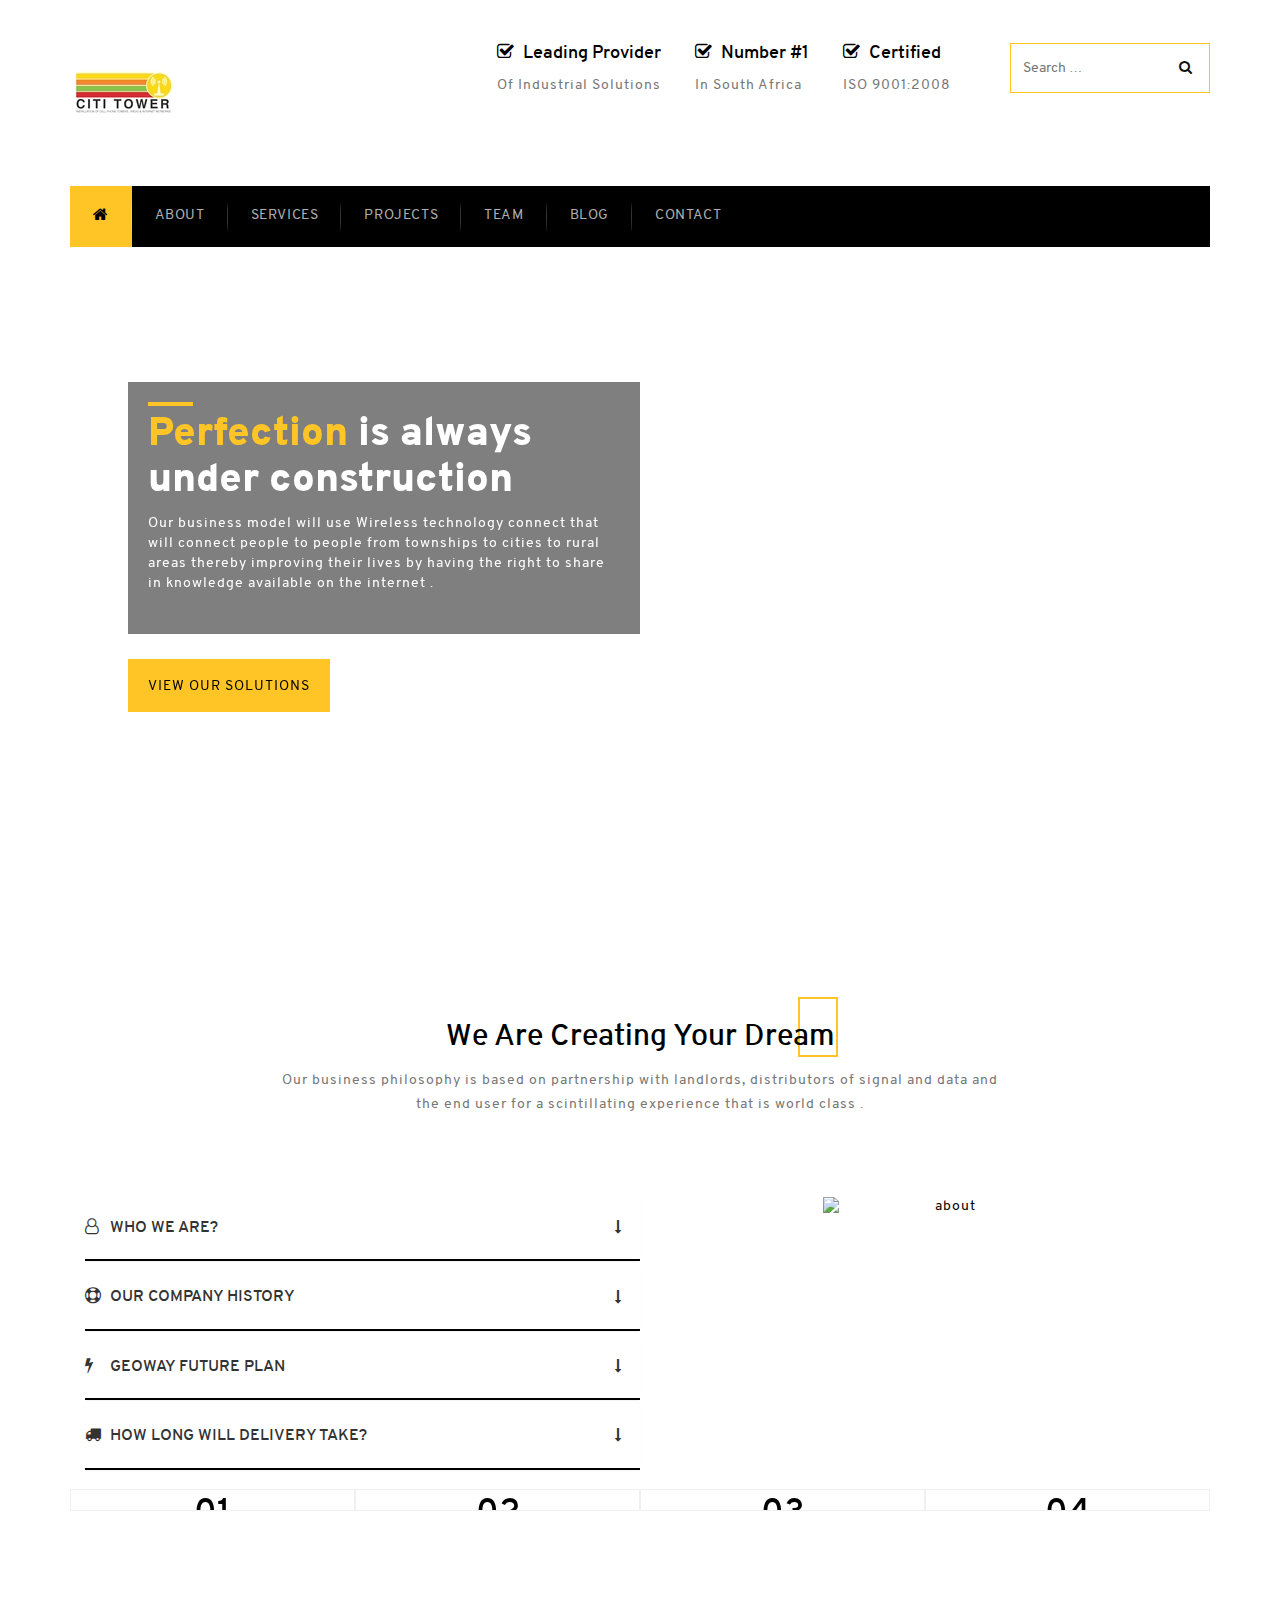
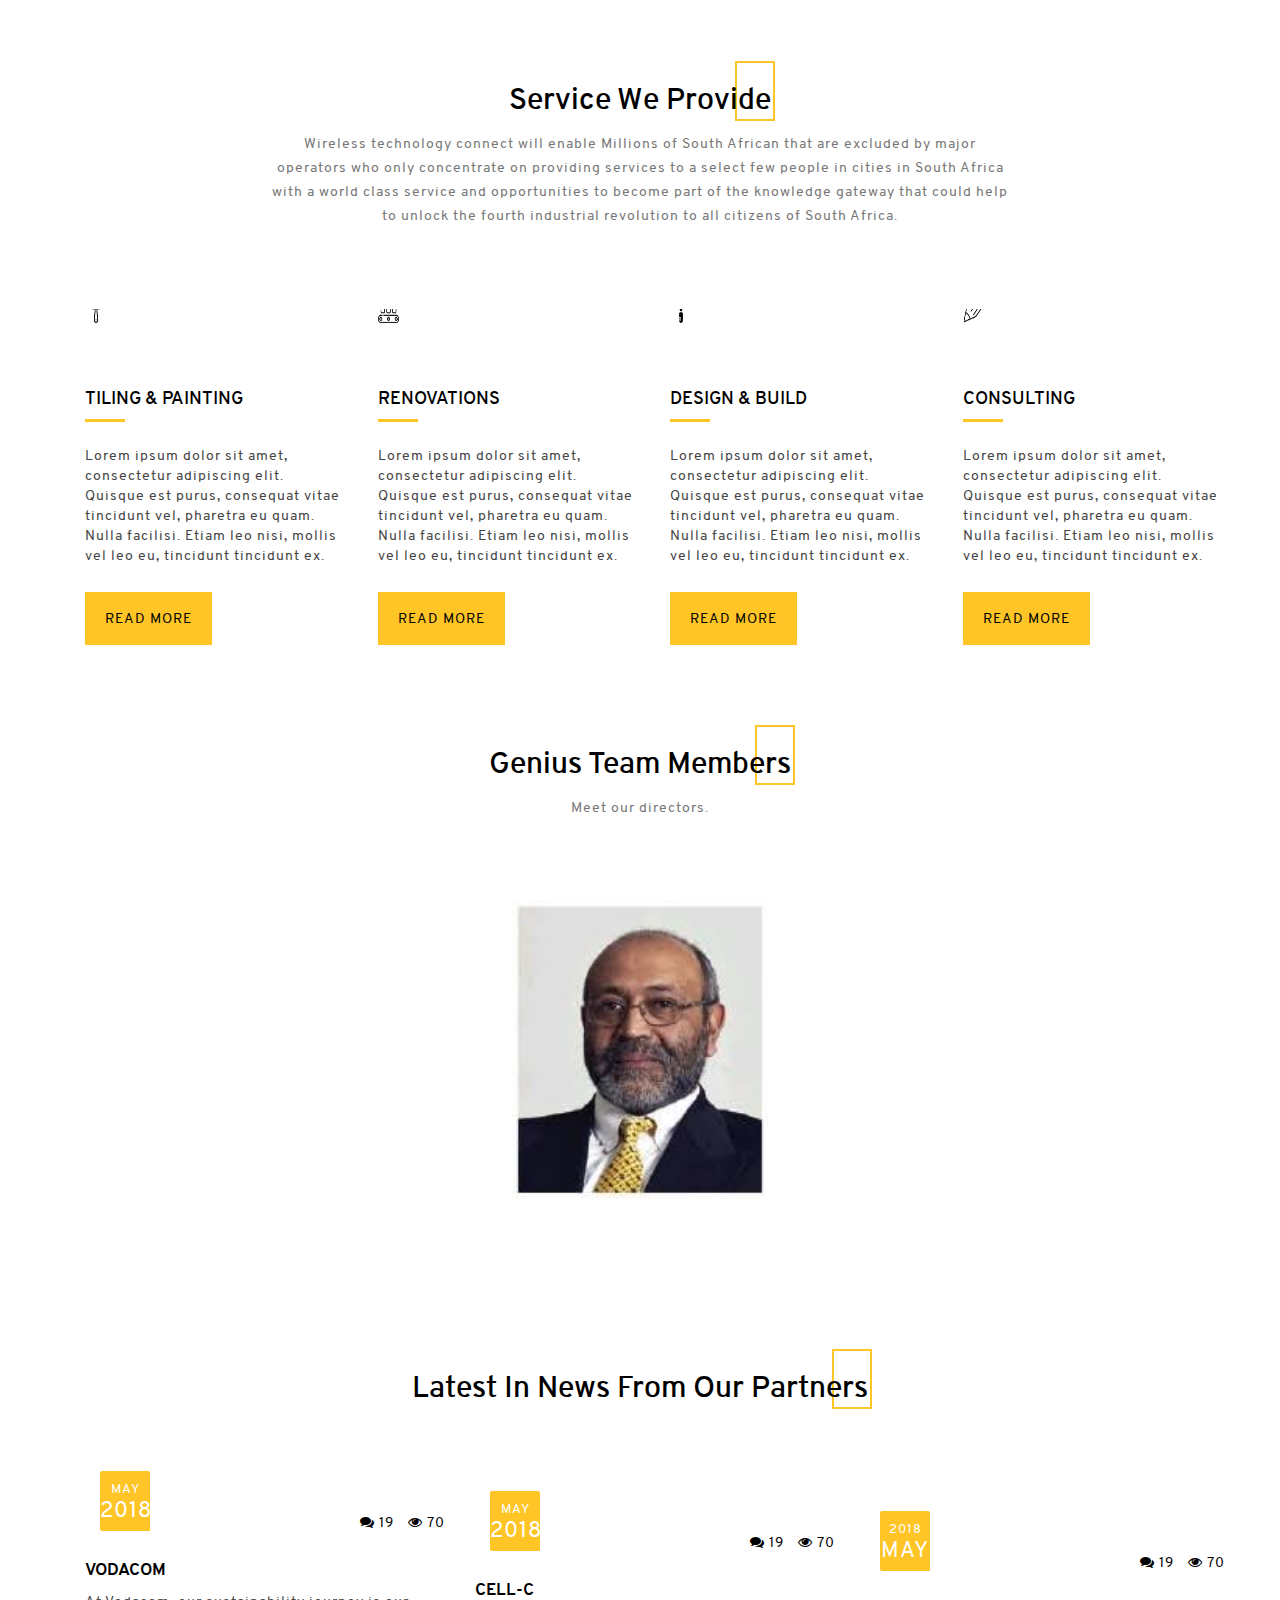
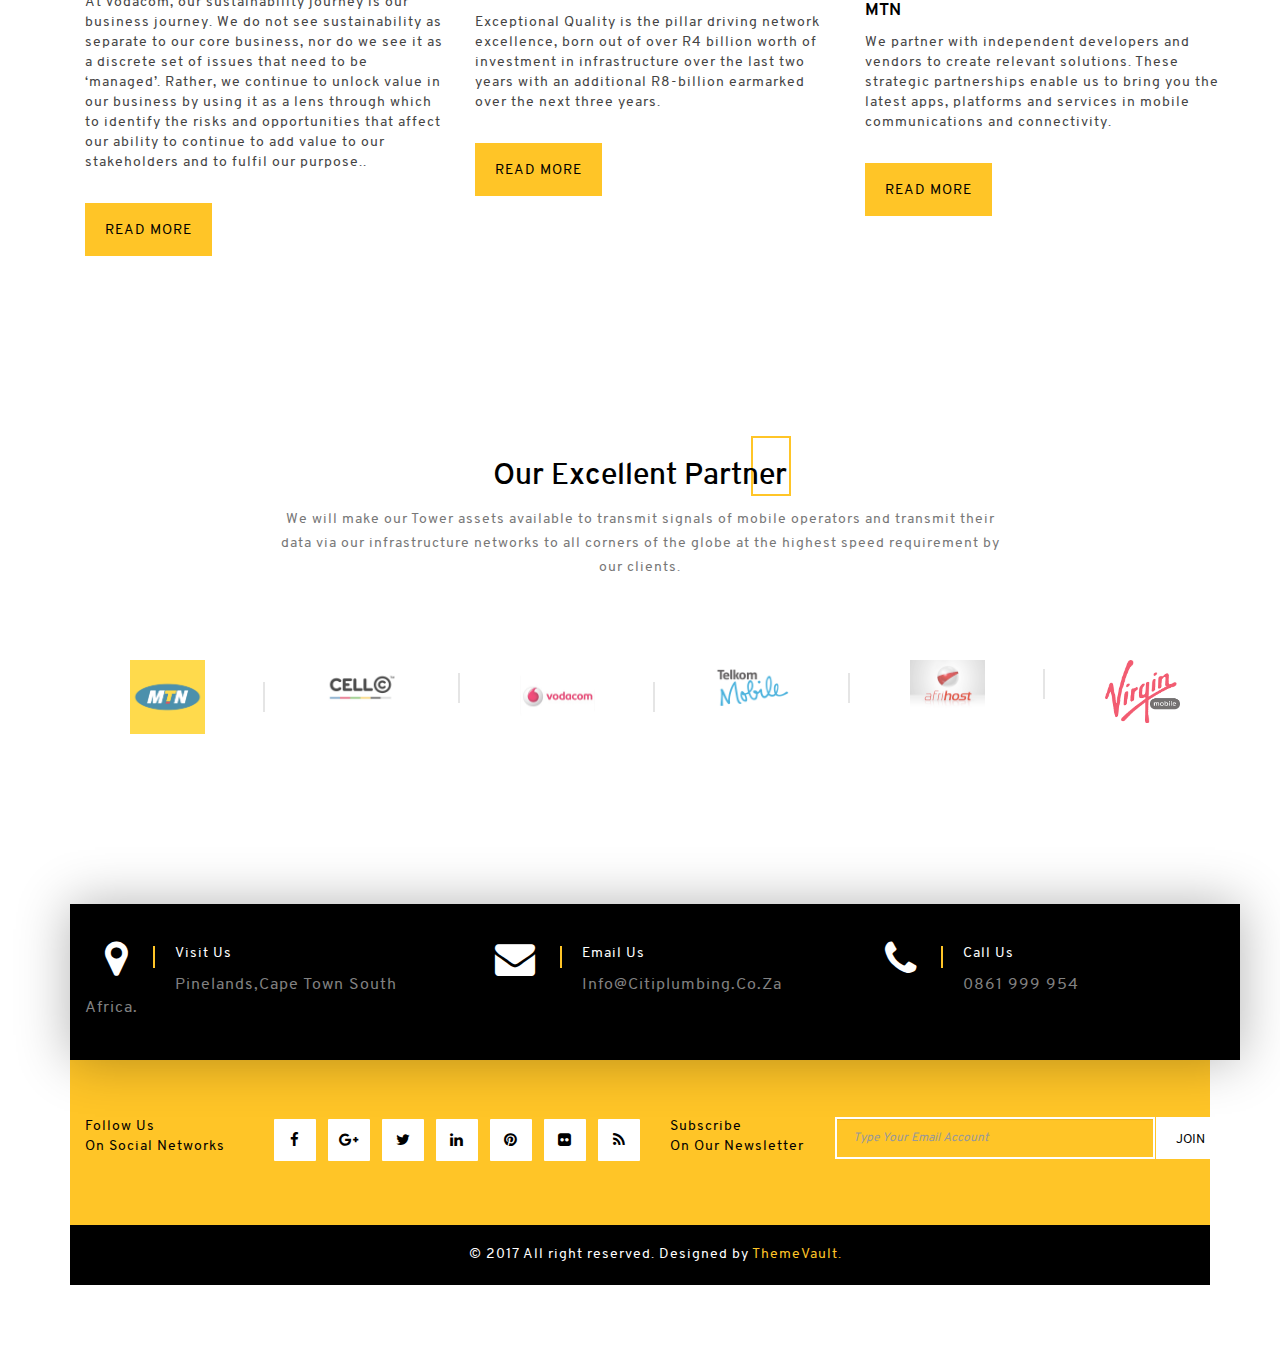
==== commit 5223f247: "update to read more section" ====
--- a/index.html
+++ b/index.html
@@ -433,6 +433,7 @@
                                         <a class="btn" href="">
                                             <span class="tv-mask"></span>
                                             <span>Read More</span>
+
                                         </a>
                                     </div>
                                 </div>
@@ -524,6 +525,7 @@
                                     </div>
                                 </div>
                             </div>
+                            <br>
                             <div class="col-md-4 col-sm-12 col-xs-12">
                                 <div class="tv-blog-content">
                                   <div class="tv-blog-text">
@@ -568,6 +570,7 @@
                                     </div>
                                 </div>
                             </div>
+                            <br>
                             <div class="col-md-4 col-sm-12 col-xs-12">
                                 <div class="tv-blog-content">
                                     <div class="tv-blog-text">
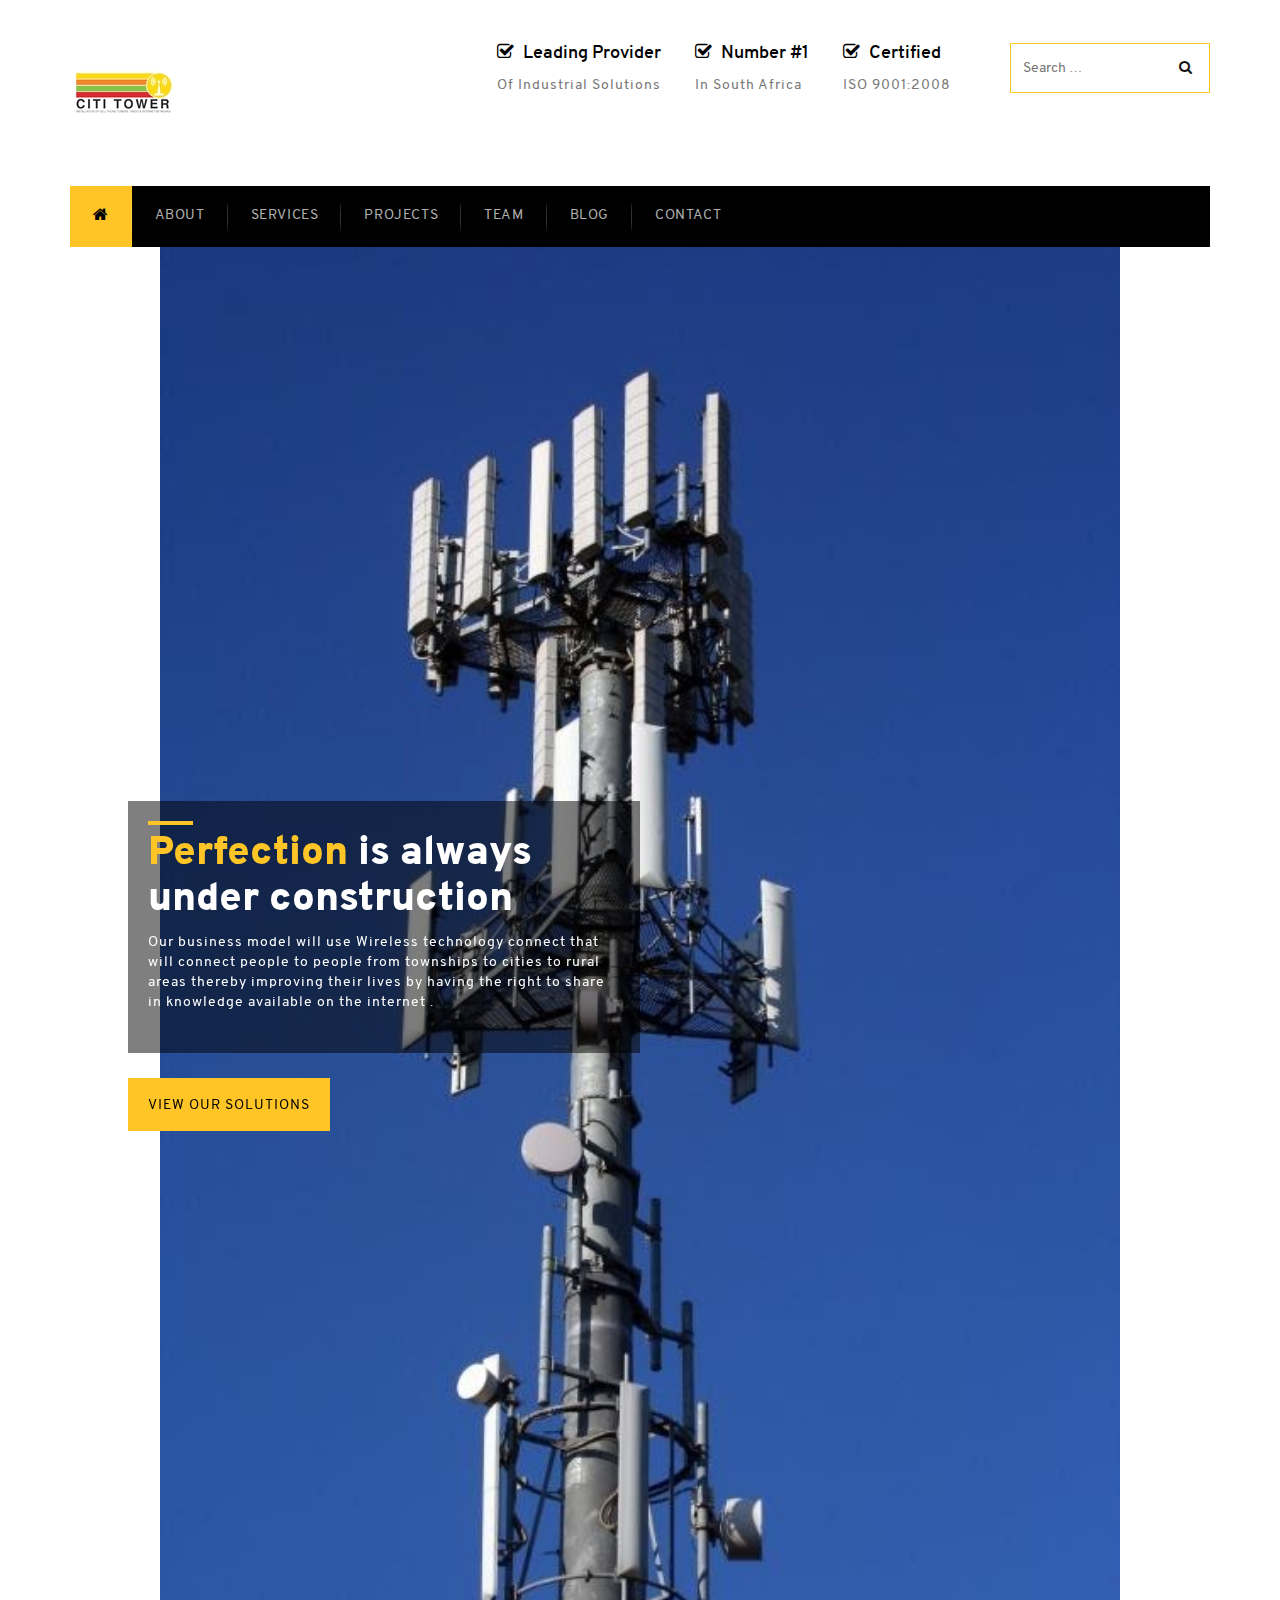
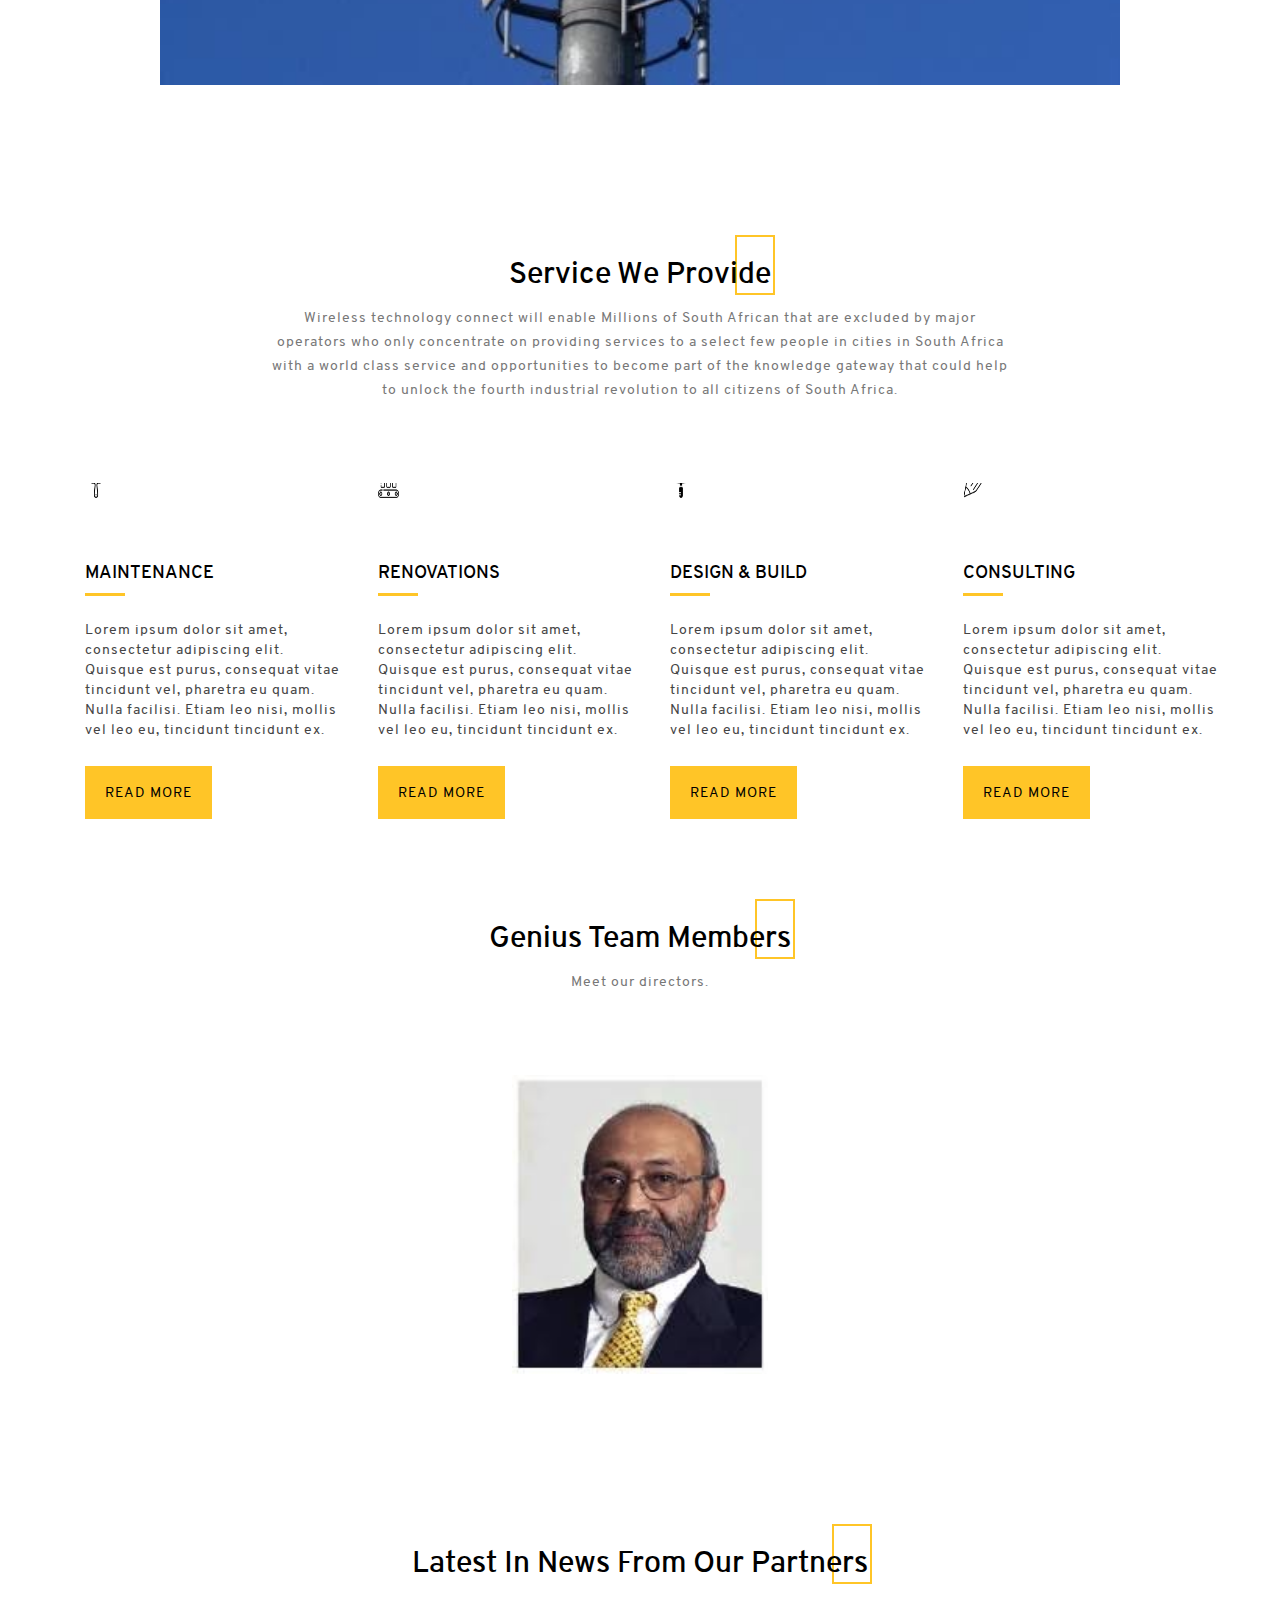
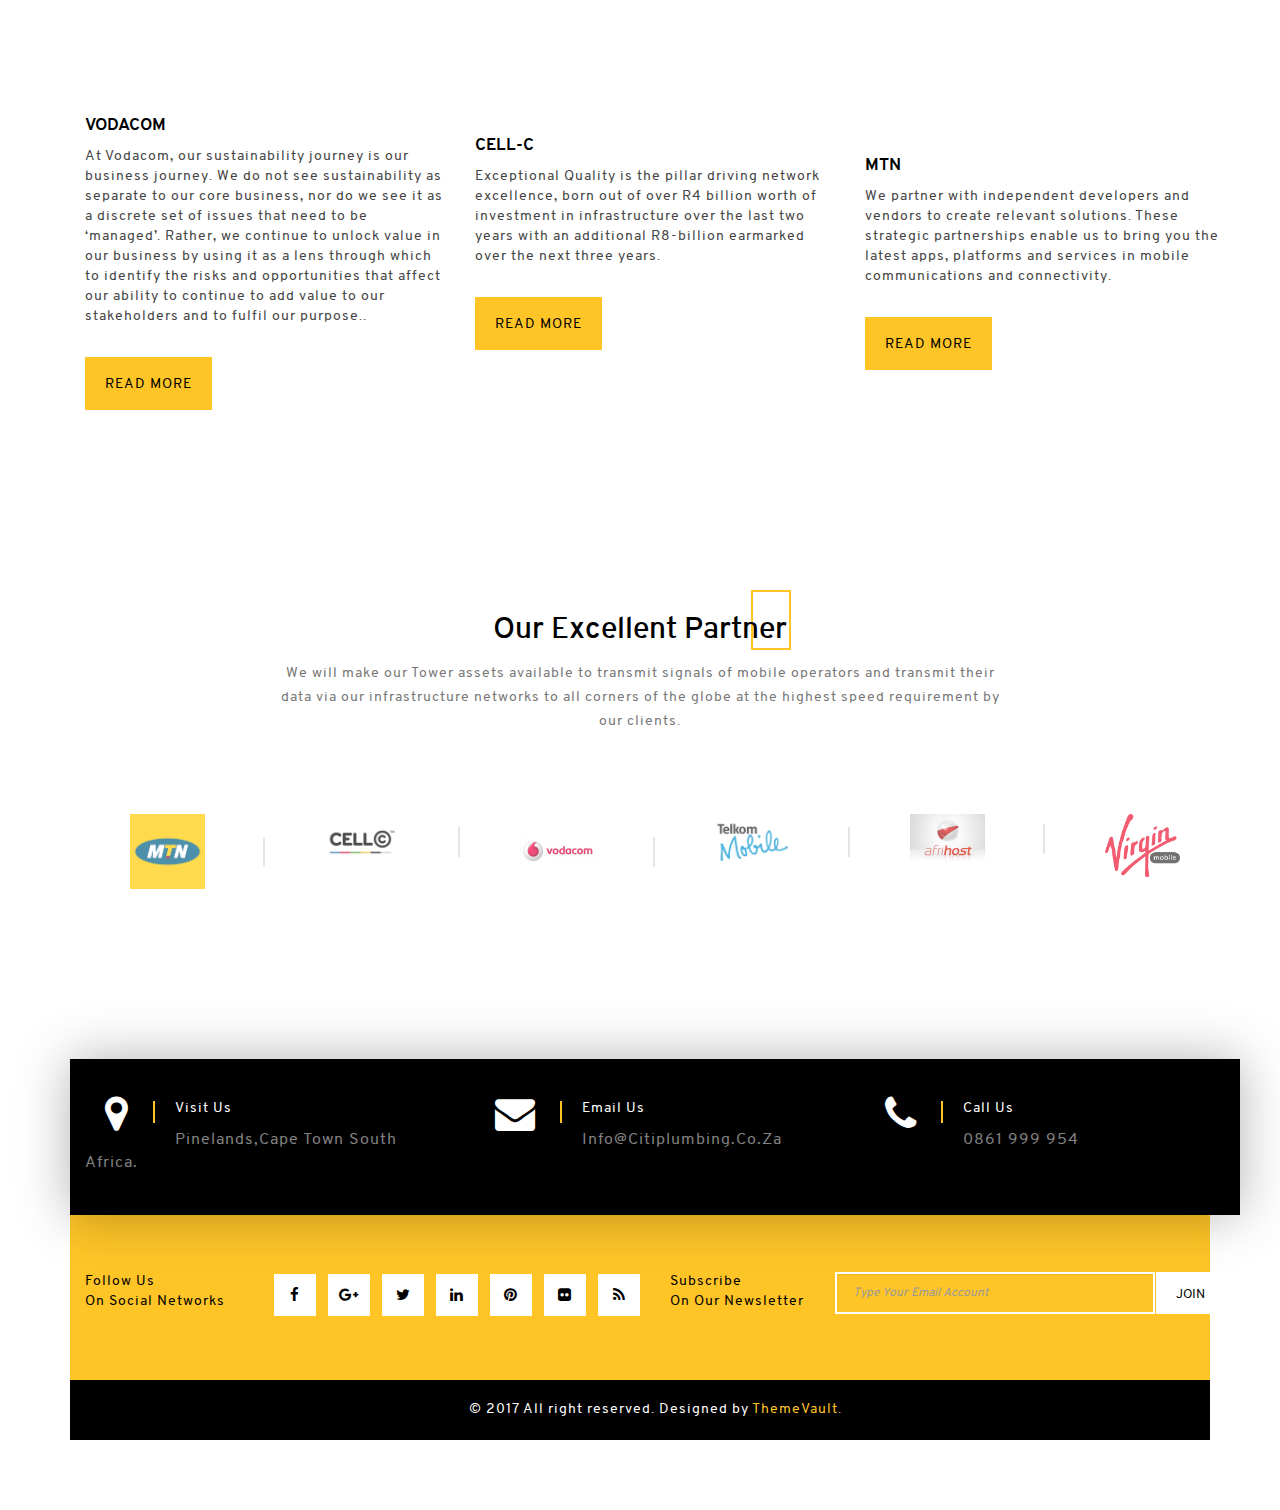
==== commit 5f03c3c8: "slider update" ====
--- a/index.html
+++ b/index.html
@@ -92,12 +92,12 @@
                         <div class="collapse navbar-collapse" id="myNavbar">
                             <ul class="nav navbar-nav">
                                 <li class="active"><a href="index.html"><i class="fa fa-home"></i></a></li>
-                                <li><a href="about.html">About</a></li>
-                                <li><a href="service.html">Services</a></li>
-                                <li><a href="project.html">Projects</a></li>
-                                <li><a href="team.html">Team</a></li>
-                                <li><a href="blog.html">Blog</a></li>
-                                <li><a href="contact.html">Contact</a></li>
+                                <li><a href=>About</a></li>
+                                <li><a href=>Services</a></li>
+                                <li><a href=>Projects</a></li>
+                                <li><a href=>Team</a></li>
+                                <li><a href=>Blog</a></li>
+                                <li><a href=>Contact</a></li>
                             </ul>
                         </div>
                     </nav>
@@ -108,7 +108,8 @@
             <div class="tv-slider tv-slider-one">
                 <div class="owl-carousel owl-loaded owl-drag">
                     <article class="tv-slider-item">
-                        <div class="tv-slider-img" style="background-image: url(images/banner2.jpg)">
+                        <div class="tv-slider-img" style="">
+                          <img src="tower.jpg" alt="">
                             <div class="tv-slider-content">
                                 <div class="tv-slider-content-inner">
                                     <h2 class="tv-highlight-text"><span>Perfection</span> is always under construction</h2>
@@ -122,7 +123,8 @@
                         </div>
                     </article>
                     <article class="tv-slider-item">
-                        <div class="tv-slider-img" style="background-image: url(images/banner.jpg)">
+                        <div class="tv-slider-img" style="">
+                            <img src="tower.jpg" alt="">
                             <div class="tv-slider-content">
                                 <div class="tv-slider-content-inner">
                                     <h2 class="tv-highlight-text"><span>Perfection</span> is always under construction</h2>
@@ -157,213 +159,7 @@
             </script>
         </div>
 
-        <section class="tv-section">
-            <header class="tv-section-heading">
-                <h2 class="tv-section-title">We are creating your dream</h2>
-                <p class="tv-section-para">Our business philosophy is based on partnership with landlords, distributors of signal and data and the end user for a scintillating experience that is world class .</p>
-            </header>
-            <div class="tv-section-content">
-                <div class="container">
-                    <div class="row">
-                        <div class="col-md-6 col-sm-6 col-xs-12">
-                            <div id="accordion" class="panel-group">
-                                <div class="panel panel-default">
-                                    <div class="panel-heading">
-                                        <h4>
-                                            <a class="collapsed" href="#support1" data-parent="#accordion" data-toggle="collapse" aria-expanded="false"><i class="fa fa-user-o"></i>Who we are?</a>
-                                        </h4>
-                                    </div>
-                                    <div id="support1" class="panel-collapse collapse" aria-expanded="false" style="height: 0px;">
-                                        <div class="panel-body">Our business philosophy is based on partnership with landlords, distributors of signal and data and the end user for a scintillating experience that is world class .</div>
-                                    </div>
-                                </div>
-                                <div class="panel panel-default">
-                                    <div class="panel-heading">
-                                        <h4>
-                                            <a class="collapsed" href="#support2" data-parent="#accordion" data-toggle="collapse" aria-expanded="false"><i class="fa fa-life-ring"></i>Our Company History</a>
-                                        </h4>
-                                    </div>
-                                    <div id="support2" class="panel-collapse collapse" aria-expanded="false">
-                                        <div class="panel-body">Our business philosophy is based on partnership with landlords, distributors of signal and data and the end user for a scintillating experience that is world class .</div>
-                                    </div>
-                                </div>
-                                <div class="panel panel-default">
-                                    <div class="panel-heading">
-                                        <h4>
-                                            <a class="collapsed" href="#support3" data-parent="#accordion" data-toggle="collapse" aria-expanded="false"><i class="fa fa-bolt"></i>Geoway Future Plan</a>
-                                        </h4>
-                                    </div>
-                                    <div id="support3" class="panel-collapse collapse" aria-expanded="false">
-                                        <div class="panel-body">Our business philosophy is based on partnership with landlords, distributors of signal and data and the end user for a scintillating experience that is world class .</div>
-                                    </div>
-                                </div>
-                                <div class="panel panel-default">
-                                    <div class="panel-heading">
-                                        <h4>
-                                            <a class="collapsed" href="#support4" data-parent="#accordion" data-toggle="collapse" aria-expanded="false"><i class="fa fa-truck"></i>How long will delivery take?</a>
-                                        </h4>
-                                    </div>
-                                    <div id="support4" class="panel-collapse collapse" aria-expanded="false">
-                                        <div class="panel-body">Our business philosophy is based on partnership with landlords, distributors of signal and data and the end user for a scintillating experience that is world class .</div>
-                                    </div>
-                                </div>
-                            </div>
-                        </div>
-                        <div class="col-md-6 col-sm-6 col-xs-12">
-                            <div class="tv-about-img">
-                                <img src="images/about.png" alt="about" class="img-responsive">
-                            </div>
-                        </div>
-                    </div>
-                </div>
-                <div class="container-fluid">
-                    <div class="row">
-                        <ul class="tv-process-steps">
-                            <li class="col-md-3 col-sm-6 col-xs-6 width-100 tv-no-paddingLR">
-                                <div class="tv-step-content">
-                                    <div class="tv-stepsupper-info">
-                                        <div class="tv-info-inner">
-                                            <div class="tv-info-inner-content">
-                                                <div class="tv-stepsinfo-text">
-                                                    <h4>01</h4>
-                                                    <h5 class="text-uppercase">Concept drawing and design</h5>
-                                                    <a href="">
-                                                        <i class="fa fa-long-arrow-right"></i>
-                                                    </a>
-                                                </div>
-                                            </div>
-                                        </div>
-                                    </div>
-                                    <div class="tv-stepshover-info">
-                                        <div class="tv-info-inner">
-                                            <div class="tv-info-inner-content">
-                                                <div class="tv-stepsinfo-text">
-                                                    <h4>01</h4>
-                                                    <h5 class="text-uppercase">Concept drawing and design</h5>
-                                                    <p>Lorem ipsum dolor sit amet, consectetur adipiscing elit.</p>
-                                                    <a class="btn" href="">
-                                                        <span class="tv-mask"></span>
-                                                        <span><i class="fa fa-long-arrow-right"></i></span>
-                                                    </a>
-                                                </div>
-                                            </div>
-                                        </div>
-                                        <figure class="image">
-                                            <img alt="step1" src="images/step1.jpg" class="img-responsive">
-                                        </figure>
-                                    </div>
-                                </div>
-                            </li>
-                            <li class="col-md-3 col-sm-6 col-xs-6 width-100 tv-no-paddingLR">
-                                <div class="tv-step-content">
-                                    <div class="tv-stepsupper-info">
-                                        <div class="tv-info-inner">
-                                            <div class="tv-info-inner-content">
-                                                <div class="tv-stepsinfo-text">
-                                                    <h4>02</h4>
-                                                    <h5 class="text-uppercase">Develop Design Architechture</h5>
-                                                    <a href="#">
-                                                        <i class="fa fa-long-arrow-right"></i>
-                                                    </a>
-                                                </div>
-                                            </div>
-                                        </div>
-                                    </div>
-                                    <div class="tv-stepshover-info">
-                                        <div class="tv-info-inner">
-                                            <div class="tv-info-inner-content">
-                                                <div class="tv-stepsinfo-text">
-                                                    <h4>02</h4>
-                                                    <h5 class="text-uppercase">Develop Design Architechture</h5>
-                                                    <p>Lorem ipsum dolor sit amet, consectetur adipiscing elit.</p>
-                                                    <a class="btn" href="">
-                                                        <span class="tv-mask"></span>
-                                                        <span><i class="fa fa-long-arrow-right"></i></span>
-                                                    </a>
-                                                </div>
-                                            </div>
-                                        </div>
-                                        <figure class="image">
-                                            <img alt="step1" src="images/step2.jpg" class="img-responsive">
-                                        </figure>
-                                    </div>
-                                </div>
-                            </li>
-                            <li class="col-md-3 col-sm-6 col-xs-6 width-100 tv-no-paddingLR">
-                                <div class="tv-step-content">
-                                    <div class="tv-stepsupper-info">
-                                        <div class="tv-info-inner">
-                                            <div class="tv-info-inner-content">
-                                                <div class="tv-stepsinfo-text">
-                                                    <h4>03</h4>
-                                                    <h5 class="text-uppercase">Deliver on Given Time</h5>
-                                                    <a href="#">
-                                                        <i class="fa fa-long-arrow-right"></i>
-                                                    </a>
-                                                </div>
-                                            </div>
-                                        </div>
-                                    </div>
-                                    <div class="tv-stepshover-info">
-                                        <div class="tv-info-inner">
-                                            <div class="tv-info-inner-content">
-                                                <div class="tv-stepsinfo-text">
-                                                    <h4>03</h4>
-                                                    <h5 class="text-uppercase">Deliver on Given Time</h5>
-                                                    <p>Lorem ipsum dolor sit amet, consectetur adipiscing elit.</p>
-                                                    <a class="btn" href="">
-                                                        <span class="tv-mask"></span>
-                                                        <span><i class="fa fa-long-arrow-right"></i></span>
-                                                    </a>
-                                                </div>
-                                            </div>
-                                        </div>
-                                        <figure class="image">
-                                            <img alt="step1" src="images/step3.jpg" class="img-responsive">
-                                        </figure>
-                                    </div>
-                                </div>
-                            </li>
-                            <li class="col-md-3 col-sm-6 col-xs-6 width-100 tv-no-paddingLR">
-                                <div class="tv-step-content">
-                                    <div class="tv-stepsupper-info">
-                                        <div class="tv-info-inner">
-                                            <div class="tv-info-inner-content">
-                                                <div class="tv-stepsinfo-text">
-                                                    <h4>04</h4>
-                                                    <h5 class="text-uppercase">Give Our Lifetime Support</h5>
-                                                    <a href="#">
-                                                        <i class="fa fa-long-arrow-right"></i>
-                                                    </a>
-                                                </div>
-                                            </div>
-                                        </div>
-                                    </div>
-                                    <div class="tv-stepshover-info">
-                                        <div class="tv-info-inner">
-                                            <div class="tv-info-inner-content">
-                                                <div class="tv-stepsinfo-text">
-                                                    <h4>04</h4>
-                                                    <h5 class="text-uppercase">Give Our Lifetime Support</h5>
-                                                    <p>Lorem ipsum dolor sit amet, consectetur adipiscing elit.</p>
-                                                    <a class="btn" href="">
-                                                        <span class="tv-mask"></span>
-                                                        <span><i class="fa fa-long-arrow-right"></i></span>
-                                                    </a>
-                                                </div>
-                                            </div>
-                                        </div>
-                                        <figure class="image">
-                                            <img alt="step1" src="images/step4.jpg" class="img-responsive">
-                                        </figure>
-                                    </div>
-                                </div>
-                            </li>
-                        </ul>
-                    </div>
-                </div>
-            </div>
-        </section>
+
         <section class="tv-section">
             <header class="tv-section-heading">
                 <h2 class="tv-section-title">service we provide</h2>
@@ -380,7 +176,7 @@
                                         <img alt="service" src="images/service1.png">
                                     </div>
                                     <div class="tv-service-text">
-                                        <h4>Tiling & Painting</h4>
+                                        <h4>Maintenance</h4>
                                         <p>Lorem ipsum dolor sit amet, consectetur adipiscing elit. Quisque est purus, consequat vitae tincidunt vel, pharetra eu quam. Nulla facilisi. Etiam leo nisi, mollis vel leo eu, tincidunt tincidunt ex.</p>
                                         <a class="btn" href="">
                                             <span class="tv-mask"></span>
@@ -487,10 +283,7 @@
                                     <div class="tv-blog-text">
                                         <div class="tv-post-time clearfix">
                                             <ul class="pull-left">
-                                                <li class="tv-post-date">
-                                                    <span>May</span>
-                                                    2018
-                                                </li>
+
                                             </ul>
                                             <ul class="pull-right text-right">
                                                 <li class="tv-post-cat">
@@ -500,14 +293,7 @@
                                                         <a href="#"></a>
                                                     </span>
                                                 </li>
-                                                <li class="tv-post-comments">
-                                                    <i class="fa fa-comments"></i>
-                                                    19
-                                                </li>
-                                                <li class="tv-post-views">
-                                                    <i class="fa fa-eye"></i>
-                                                    70
-                                                </li>
+
                                             </ul>
                                         </div>
                                         <div class="tv-blog-title">
@@ -527,14 +313,11 @@
                             </div>
                             <br>
                             <div class="col-md-4 col-sm-12 col-xs-12">
-                                <div class="tv-blog-content">
+                              <div class="tv-blog-content">
                                   <div class="tv-blog-text">
-                                        <div class="tv-post-time clearfix">
-                                            <ul class="pull-left">
-                                                <li class="tv-post-date">
-                                                    <span>May</span>
-                                                    2018
-                                                </li>
+                                      <div class="tv-post-time clearfix">
+                                          <ul class="pull-left">
+
                                             </ul>
                                             <ul class="pull-right text-right">
                                                 <li class="tv-post-cat">
@@ -544,14 +327,7 @@
                                                         <a href="#"></a>
                                                     </span>
                                                 </li>
-                                                <li class="tv-post-comments">
-                                                    <i class="fa fa-comments"></i>
-                                                    19
-                                                </li>
-                                                <li class="tv-post-views">
-                                                    <i class="fa fa-eye"></i>
-                                                    70
-                                                </li>
+
                                             </ul>
                                         </div>
                                         <div class="tv-blog-title">
@@ -572,14 +348,11 @@
                             </div>
                             <br>
                             <div class="col-md-4 col-sm-12 col-xs-12">
-                                <div class="tv-blog-content">
-                                    <div class="tv-blog-text">
-                                        <div class="tv-post-time clearfix">
-                                            <ul class="pull-left">
-                                                <li class="tv-post-date">
-                                                    <span>2018</span>
-                                                    May
-                                                </li>
+                              <div class="tv-blog-content">
+                                  <div class="tv-blog-text">
+                                      <div class="tv-post-time clearfix">
+                                          <ul class="pull-left">
+
                                             </ul>
                                             <ul class="pull-right text-right">
                                                 <li class="tv-post-cat">
@@ -589,14 +362,7 @@
                                                         <a href="#"></a>
                                                     </span>
                                                 </li>
-                                                <li class="tv-post-comments">
-                                                    <i class="fa fa-comments"></i>
-                                                    19
-                                                </li>
-                                                <li class="tv-post-views">
-                                                    <i class="fa fa-eye"></i>
-                                                    70
-                                                </li>
+
                                             </ul>
                                         </div>
                                         <div class="tv-blog-title">
--- a/css/style.css
+++ b/css/style.css
@@ -299,6 +299,12 @@
 .tv-slider {
     position: relative;
 }
+.tv-slider-img img{
+  margin: 0 auto;
+  width: 75%;
+  height: 25%;
+}
+
 .tv-slider .tv-slider-img{
     background-position: center top;
     background-repeat: no-repeat;
